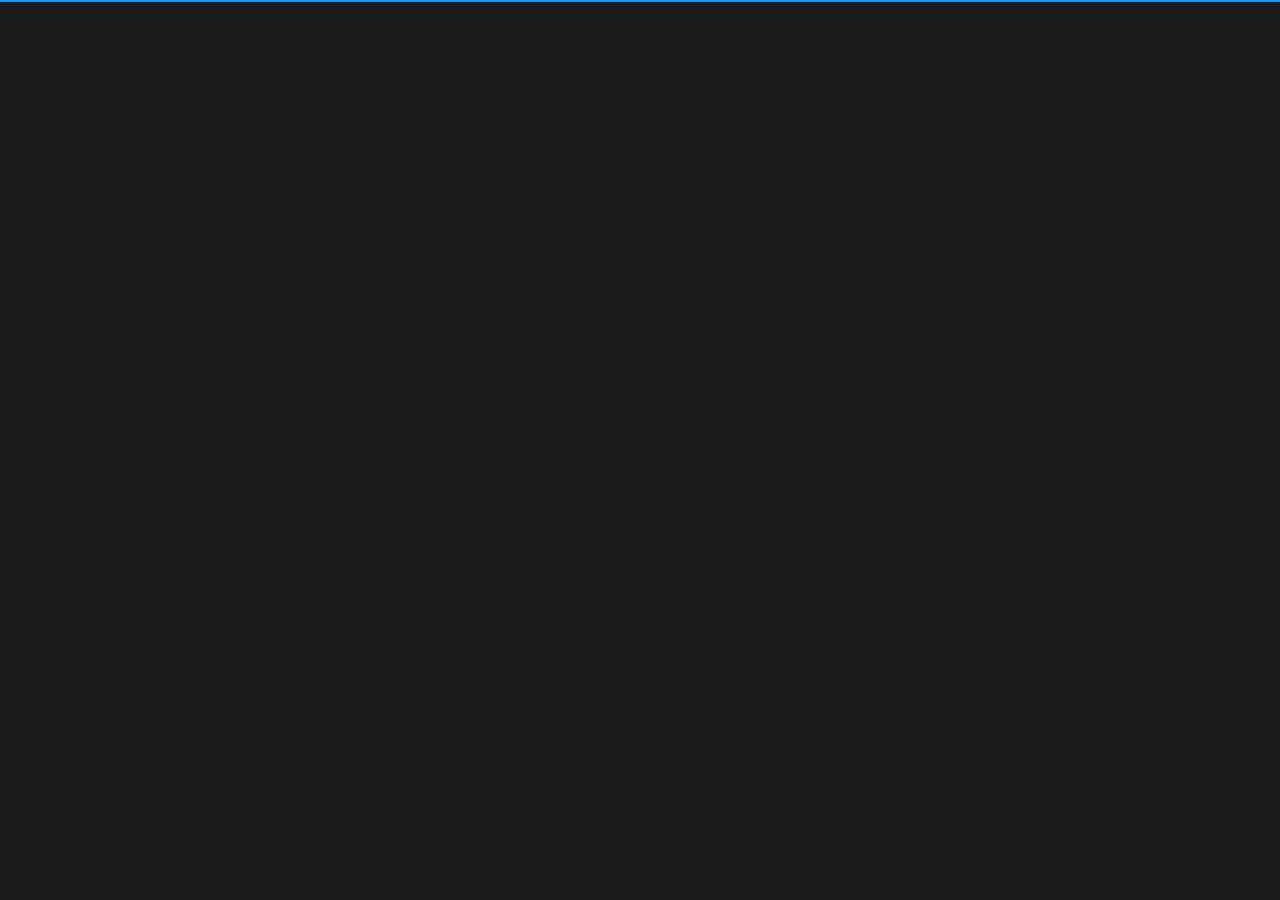
==== 무료솔루션.html @ c5710995 "feat: add sub-pages (무료솔루션, 유료솔루션) with nav fix, remove _redirects" ====
<!DOCTYPE html>
<html lang="ko" id="no-fouc">
<head>
<title>쮸쌤Ai | 미용실·헤어 AI Auto‑Marketing</title>

<!-- ig-cl-gen04 : live-creatorlink  -->
<link rel="dns-prefetch" href="//studiojuai.creatorlink.net">

<link rel="preconnect" href="//fonts.googleapis.com">
<link rel="preconnect" href="https://fonts.gstatic.com" crossorigin>
<link rel="preconnect" href="https://ajax.googleapis.com">
<link rel="preload" as="script" href="https://ajax.googleapis.com/ajax/libs/webfont/1.4.10/webfont.js" crossorigin="anonymous">

<link rel="dns-prefetch" href="//storage.googleapis.com">
<link rel="dns-prefetch" href="//connect.facebook.net">
<link rel="dns-prefetch" href="//www.google-analytics.com">
<link rel="dns-prefetch" href="//pagead2.googlesyndication.com">
<link rel="dns-prefetch" href="//googleads.g.doubleclick.net">


<meta charset="utf-8">
<!-- user meta tag start -->
<META name='author' content='쮸쌤AI'/><META name='title' content='쮸쌤Ai | 미용실·헤어 AI Auto‑Marketing'/><META name='description' content='크리에이터링크에서는 HTML을 몰라도 누구나 직접 반응형 홈페이지를 무료로 제작 할 수 있습니다. 홈페이지 제작, 홈페이지 만들기'/><META name='keywords' content='홈페이지 제작, 홈페이지 만들기, 무료 홈페이지, 포트폴리오 사이트, 크리에이터링크, 반응형웹, 반응형 홈페이지'/><META name='google-site-verification' content='K_nODhQEFmzO4ZfhUmOOXplgBx4wKBpt1RBndDsRuQ0'/><META name='msvalidate.01' content='7BB0B3CF5440A3131203A2E2AED78E19'/><META name='naver-site-verification' content='defab1bfe2341ac75a8ea8846c700c45106591fb'/><!-- user meta tag end -->

<meta property="og:type" content="website" data-dynamic="true"/>
<meta property="og:title" content="쮸쌤Ai | 미용실·헤어 AI Auto‑Marketing" data-dynamic="true"/>
<meta property="og:description" content="크리에이터링크에서는 HTML을 몰라도 누구나 직접 반응형 홈페이지를 무료로 제작 할 수 있습니다. 홈페이지 제작, 홈페이지 만들기" data-dynamic="true"/>
<meta property="og:url" content="https://studiojuai.creatorlink.net" data-dynamic="true"/>
<meta property="og:image" content="//storage.googleapis.com/cr-resource/image/13b3e77a5cffe1dbd05fa7565d8e8fb3/studiojuai/studiojuai-screen-thumb.png?_1771995255" data-dynamic="true"/>


<meta property="twitter:card" content="summary_large_image" data-dynamic="true"/>
<meta property="twitter:domain" content="studiojuai.creatorlink.net" data-dynamic="true"/>
<meta property="twitter:url" content="https://studiojuai.creatorlink.net" data-dynamic="true"/>
<meta property="twitter:title" content="쮸쌤Ai | 미용실·헤어 AI Auto‑Marketing" data-dynamic="true"/>
<meta property="twitter:description" content="크리에이터링크에서는 HTML을 몰라도 누구나 직접 반응형 홈페이지를 무료로 제작 할 수 있습니다. 홈페이지 제작, 홈페이지 만들기" data-dynamic="true"/>
<meta property="twitter:image" content="//storage.googleapis.com/cr-resource/image/13b3e77a5cffe1dbd05fa7565d8e8fb3/studiojuai/studiojuai-screen-thumb.png?_1771995255" data-dynamic="true"/>

<meta name="ROBOTS" content="NOINDEX,NOFOLLOW" />
<meta name="GOOGLEBOT" content="NOINDEX,NOFOLLOW" />
<meta name="ROBOTS" content="NOARCHIVE" />
<meta name="GOOGLEBOT" content="NOARCHIVE" />

<meta http-equiv="X-UA-Compatible" content="IE=edge, chrome=1" />
<META http-equiv="Expires" content="-1" />
<META http-equiv="Pragma" content="no-cache" />
<META http-equiv="Cache-Control" content="No-Cache" />
<META http-equiv="content-type" content="text/html; charset=UTF-8"/>
<META name="viewport" content="width=device-width, initial-scale=1">

<link rel="canonical" href="https://studiojuai.creatorlink.net/무료솔루션">
<link rel="icon" href="//storage.googleapis.com/i.addblock.net/default-favicon.ico?" id="dynamic-favicon" type="image/x-icon" />
<link rel="shortcut icon" href="//storage.googleapis.com/i.addblock.net/default-favicon.ico?" id="user-favicon" type="image/x-icon" />
<link rel="apple-touch-icon" href="//storage.googleapis.com/i.addblock.net/default-favicon.ico?"/>
<link rel="apple-touch-icon-precomposed" sizes="128x128" href="//storage.googleapis.com/i.addblock.net/default-favicon.ico?">
<meta name="mobile-web-app-capable" content="yes">

 

<link rel="stylesheet" href="/css/coloris.1750651644.css" type="text/css"/>
<link rel="stylesheet" href="/css/bootstrap.1764638810.css" type="text/css"/>
<link rel="stylesheet" href="/css/font-awesome.min.css" type="text/css"/>
<link rel="stylesheet" href="/css/cl_icons.css?_20211022" type="text/css"/>
 
<link rel="stylesheet" href="/css/blueimp-gallery.1768376742.css" type="text/css"/>
<link rel="stylesheet" href="/css/keyframe.1692755555.css" type="text/css"/>
<link rel="stylesheet" href="/css/forum.1769565581.css" type="text/css"/>
<link rel="stylesheet" href="/css/common.1770685599.css" type="text/css"/> 
<link rel="stylesheet" href="/css/bootstrap-select.1661918750.css" type="text/css"/>

<!--[if IE 6]>
<style type="text/css">
html { filter: expression(document.execCommand('BackgroundImageCache', false, true)); }
</style>
<![endif]-->




<script type="text/javascript">
	
	var this_page = '무료솔루션';
	if(this_page == '' || this_page == 'dashboard' || this_page == 'shoppingevent' || this_page == 'shoppingevent2') {
		var abtest = ('' == '1')  ? 'true' : 'false';
	}
</script>
<script type="text/javascript">
//<![CDATA[
var rt_path = '';
var rt_charset = 'UTF-8';
var rt_admin = '';
var rt_service = 'cr';
//]]>
</script>

<script src="//ajax.googleapis.com/ajax/libs/jquery/1.11.2/jquery.min.js"></script>
<script src="//ajax.googleapis.com/ajax/libs/jqueryui/1.10.4/jquery-ui.min.js"></script>
<script src="https://cdn.lightwidget.com/widgets/lightwidget.js"></script>
<script type="text/javascript" src="/js/block/index.global.min.1757573415.js"></script>
<script src="https://cdn.jsdelivr.net/npm/@fullcalendar/google-calendar@6.1.11/index.global.min.js"></script>
<script type="text/javascript" src="/js/output.1763597128.js"></script>
<script type="text/javascript" src="/js/block/common.1762840611.js"></script>
<script type="text/javascript" src="/js/common.1771910488.js"></script>
<script type="text/javascript" src="/js/module/ModalPlugin.1770704117.js"></script>
<script type="text/javascript" src="/js/lang.1771914895.js" ></script>
<script type="text/javascript" src="/js/robots.1762996169.js"></script>



 

<script src="https://t1.kakaocdn.net/kakao_js_sdk/2.6.0/kakao.min.js" integrity="sha384-6MFdIr0zOira1CHQkedUqJVql0YtcZA1P0nbPrQYJXVJZUkTk/oX4U9GhUIs3/z8" crossorigin="anonymous"></script>




<script type="text/javascript" src="/js/bootstrap-select.1631076146.js"></script>
<script type="text/javascript" src="/js/coloris.1765860583.js"></script>

<!-- use for contact block -->
<link rel="stylesheet" href="/css/bootstrap.slider.css" type="text/css"/>
<script type="text/javascript" src="/js/bootstrap.slider.js"></script>


<link rel="stylesheet" href="/css/bootstrap-override.1771894027.css">


<script>
</script>


<!--[if lt IE 9]>
<script type="text/javascript" src="/js/html5shiv.js"></script>
<![endif]-->

<script type="text/javascript">
  //<![CDATA[
			var LANG = 'ko';
	
	var WebFontConfig = {
		google: {
			families: ['Abel','Dancing+Script:400','Lato:400,400i','Montserrat:300,300i,400,400i,600,600i,800,800i,900,900i','Nanum+Gothic','Noto+Sans+KR:100,300,400,500,700,900','Noto+Sans:400,400i','Open+Sans:100,400,400i','Raleway:400,400i','Roboto:400,400i'],
			display: 'swap'
		}
	};

	(function() {
		var wf = document.createElement('script');
		wf.src = (document.location.protocol === 'https:' ? 'https' : 'http') + '://ajax.googleapis.com/ajax/libs/webfont/1.4.10/webfont.js';
		wf.type = 'text/javascript';
		wf.async = true;
		wf.crossOrigin = 'anonymous';
		var s = document.getElementsByTagName('script')[0];
		s.parentNode.insertBefore(wf, s);
	})();
    //]]>
</script>


 


</head>

<body class="pace-disable ">
 
<!--  -->
<style id="loadfonts">@font-face{font-family:'Noto Sans KR';font-style: normal;font-weight: 100;src:url(https://fonts.gstatic.com/ea/notosanskr/v2/NotoSansKR-Thin.woff2) format('woff2'),url(https://fonts.gstatic.com/ea/notosanskr/v2/NotoSansKR-Thin.woff) format('woff'),url(https://fonts.gstatic.com/ea/notosanskr/v2/NotoSansKR-Thin.otf) format('opentype');}@font-face{font-family:'Noto Sans KR';font-style: normal;font-weight: 300;src:url(https://fonts.gstatic.com/ea/notosanskr/v2/NotoSansKR-Light.woff2) format('woff2'),url(https://fonts.gstatic.com/ea/notosanskr/v2/NotoSansKR-Light.woff) format('woff'),url(https://fonts.gstatic.com/ea/notosanskr/v2/NotoSansKR-Light.otf) format('opentype');}@font-face{font-family:'Noto Sans KR'; font-style: normal; font-weight: 400; src:url(https://fonts.gstatic.com/ea/notosanskr/v2/NotoSansKR-Regular.woff2) format('woff2'),url(https://fonts.gstatic.com/ea/notosanskr/v2/NotoSansKR-Regular.woff) format('woff'),url(https://fonts.gstatic.com/ea/notosanskr/v2/NotoSansKR-Regular.otf) format('opentype');}@font-face{font-family:'Noto Sans KR'; font-style: normal; font-weight: 500; src:url(https://fonts.gstatic.com/ea/notosanskr/v2/NotoSansKR-Medium.woff2) format('woff2'),url(https://fonts.gstatic.com/ea/notosanskr/v2/NotoSansKR-Medium.woff) format('woff'),url(https://fonts.gstatic.com/ea/notosanskr/v2/NotoSansKR-Medium.otf) format('opentype');}@font-face{font-family:'Noto Sans KR'; font-style: normal; font-weight: 700; src:url(https://fonts.gstatic.com/ea/notosanskr/v2/NotoSansKR-Bold.woff2) format('woff2'),url(https://fonts.gstatic.com/ea/notosanskr/v2/NotoSansKR-Bold.woff) format('woff'),url(https://fonts.gstatic.com/ea/notosanskr/v2/NotoSansKR-Bold.otf) format('opentype'); }@font-face{font-family:'Noto Sans KR'; font-style: normal; font-weight: 900; src:url(https://fonts.gstatic.com/ea/notosanskr/v2/NotoSansKR-Black.woff2) format('woff2'),url(https://fonts.gstatic.com/ea/notosanskr/v2/NotoSansKR-Black.woff) format('woff'),url(https://fonts.gstatic.com/ea/notosanskr/v2/NotoSansKR-Black.otf) format('opentype'); }@font-face {font-family:'Noto Sans';font-style: normal;font-weight: 400;src: local('Noto Sans'), local('NotoSans'), url('https://fonts.gstatic.com/s/notosans/v7/o-0IIpQlx3QUlC5A4PNr6DRAW_0.woff2') format('woff2');unicode-range: U+0460-052F, U+1C80-1C88, U+20B4, U+2DE0-2DFF, U+A640-A69F, U+FE2E-FE2F;}@font-face {font-family:'Noto Sans';font-style: normal;font-weight: 400;src: local('Noto Sans'), local('NotoSans'), url('https://fonts.gstatic.com/s/notosans/v7/o-0IIpQlx3QUlC5A4PNr4TRAW_0.woff2') format('woff2');unicode-range: U+0400-045F, U+0490-0491, U+04B0-04B1, U+2116;}@font-face {font-family:'Noto Sans';font-style: normal;font-weight: 400;src: local('Noto Sans'), local('NotoSans'), url('https://fonts.gstatic.com/s/notosans/v7/o-0IIpQlx3QUlC5A4PNr5DRAW_0.woff2') format('woff2');unicode-range: U+0900-097F, U+1CD0-1CF6, U+1CF8-1CF9, U+200C-200D, U+20A8, U+20B9, U+25CC, U+A830-A839, U+A8E0-A8FB;}@font-face {font-family:'Noto Sans';font-style: normal;font-weight: 400;src: local('Noto Sans'), local('NotoSans'), url('https://fonts.gstatic.com/s/notosans/v7/o-0IIpQlx3QUlC5A4PNr6TRAW_0.woff2') format('woff2');unicode-range: U+1F00-1FFF;}@font-face {font-family:'Noto Sans';font-style: normal;font-weight: 400;src: local('Noto Sans'), local('NotoSans'), url('https://fonts.gstatic.com/s/notosans/v7/o-0IIpQlx3QUlC5A4PNr5jRAW_0.woff2') format('woff2');unicode-range: U+0370-03FF;}@font-face {font-family:'Noto Sans';font-style: normal;font-weight: 400;src: local('Noto Sans'), local('NotoSans'), url('https://fonts.gstatic.com/s/notosans/v7/o-0IIpQlx3QUlC5A4PNr6jRAW_0.woff2') format('woff2');unicode-range: U+0102-0103, U+0110-0111, U+1EA0-1EF9, U+20AB;}@font-face {font-family:'Noto Sans';font-style: normal;font-weight: 400;src: local('Noto Sans'), local('NotoSans'), url('https://fonts.gstatic.com/s/notosans/v7/o-0IIpQlx3QUlC5A4PNr6zRAW_0.woff2') format('woff2');unicode-range: U+0100-024F, U+0259, U+1E00-1EFF, U+2020, U+20A0-20AB, U+20AD-20CF, U+2113, U+2C60-2C7F, U+A720-A7FF;}@font-face {font-family:'Noto Sans';font-style: normal;font-weight: 400;src: local('Noto Sans'), local('NotoSans'), url('https://fonts.gstatic.com/s/notosans/v7/o-0IIpQlx3QUlC5A4PNr5TRA.woff2') format('woff2');unicode-range: U+0000-00FF, U+0131, U+0152-0153, U+02BB-02BC, U+02C6, U+02DA, U+02DC, U+2000-206F, U+2074, U+20AC, U+2122, U+2191, U+2193, U+2212, U+2215, U+FEFF, U+FFFD;}@font-face {font-family:'Raleway';font-style: normal;font-weight: 400;src: local('Raleway'), local('Raleway-Regular'), url('https://fonts.gstatic.com/s/raleway/v12/1Ptug8zYS_SKggPNyCMIT5lu.woff2') format('woff2');unicode-range: U+0100-024F, U+0259, U+1E00-1EFF, U+2020, U+20A0-20AB, U+20AD-20CF, U+2113, U+2C60-2C7F, U+A720-A7FF;}@font-face {font-family:'Raleway';font-style: normal;font-weight: 400;src: local('Raleway'), local('Raleway-Regular'), url('https://fonts.gstatic.com/s/raleway/v12/1Ptug8zYS_SKggPNyC0ITw.woff2') format('woff2');unicode-range: U+0000-00FF, U+0131, U+0152-0153, U+02BB-02BC, U+02C6, U+02DA, U+02DC, U+2000-206F, U+2074, U+20AC, U+2122, U+2191, U+2193, U+2212, U+2215, U+FEFF, U+FFFD;}@font-face {font-family:'Open Sans';font-style: normal;font-weight: 400;src: local('Open Sans Regular'), local('OpenSans-Regular'), url('https://fonts.gstatic.com/s/opensans/v15/mem8YaGs126MiZpBA-UFWJ0bbck.woff2') format('woff2');unicode-range: U+0460-052F, U+1C80-1C88, U+20B4, U+2DE0-2DFF, U+A640-A69F, U+FE2E-FE2F;}@font-face {font-family:'Open Sans';font-style: normal;font-weight: 400;src: local('Open Sans Regular'), local('OpenSans-Regular'), url('https://fonts.gstatic.com/s/opensans/v15/mem8YaGs126MiZpBA-UFUZ0bbck.woff2') format('woff2');unicode-range: U+0400-045F, U+0490-0491, U+04B0-04B1, U+2116;}@font-face {font-family:'Open Sans';font-style: normal;font-weight: 400;src: local('Open Sans Regular'), local('OpenSans-Regular'), url('https://fonts.gstatic.com/s/opensans/v15/mem8YaGs126MiZpBA-UFWZ0bbck.woff2') format('woff2');unicode-range: U+1F00-1FFF;}@font-face {font-family:'Open Sans';font-style: normal;font-weight: 400;src: local('Open Sans Regular'), local('OpenSans-Regular'), url('https://fonts.gstatic.com/s/opensans/v15/mem8YaGs126MiZpBA-UFVp0bbck.woff2') format('woff2');unicode-range: U+0370-03FF;}@font-face {font-family:'Open Sans';font-style: normal;font-weight: 400;src: local('Open Sans Regular'), local('OpenSans-Regular'), url('https://fonts.gstatic.com/s/opensans/v15/mem8YaGs126MiZpBA-UFWp0bbck.woff2') format('woff2');unicode-range: U+0102-0103, U+0110-0111, U+1EA0-1EF9, U+20AB;}@font-face {font-family:'Open Sans';font-style: normal;font-weight: 400;src: local('Open Sans Regular'), local('OpenSans-Regular'), url('https://fonts.gstatic.com/s/opensans/v15/mem8YaGs126MiZpBA-UFW50bbck.woff2') format('woff2');unicode-range: U+0100-024F, U+0259, U+1E00-1EFF, U+2020, U+20A0-20AB, U+20AD-20CF, U+2113, U+2C60-2C7F, U+A720-A7FF;}@font-face {font-family:'Open Sans';font-style: normal;font-weight: 400;src: local('Open Sans Regular'), local('OpenSans-Regular'), url('https://fonts.gstatic.com/s/opensans/v15/mem8YaGs126MiZpBA-UFVZ0b.woff2') format('woff2');unicode-range: U+0000-00FF, U+0131, U+0152-0153, U+02BB-02BC, U+02C6, U+02DA, U+02DC, U+2000-206F, U+2074, U+20AC, U+2122, U+2191, U+2193, U+2212, U+2215, U+FEFF, U+FFFD;}@font-face {font-family:'Gmarket Sans';src:url('//storage.googleapis.com/cr-resource/fonts/GmarketSansTTFMedium.eot?#iefix') format('embedded-opentype'),url('//storage.googleapis.com/cr-resource/fonts/GmarketSansTTFMedium.woff2') format('woff2'),url('//storage.googleapis.com/cr-resource/fonts/GmarketSansTTFMedium.woff') format('woff'),url('//storage.googleapis.com/cr-resource/fonts/GmarketSansTTFMedium.ttf') format('truetype');font-style: normal;font-weight: normal;}@font-face {font-family:'Roboto';font-style: normal;font-weight: 400;src: local('Roboto'), local('Roboto-Regular'), url('https://fonts.gstatic.com/s/roboto/v18/KFOmCnqEu92Fr1Mu72xKOzY.woff2') format('woff2');unicode-range: U+0460-052F, U+1C80-1C88, U+20B4, U+2DE0-2DFF, U+A640-A69F, U+FE2E-FE2F;}@font-face {font-family:'Roboto';font-style: normal;font-weight: 400;src: local('Roboto'), local('Roboto-Regular'), url('https://fonts.gstatic.com/s/roboto/v18/KFOmCnqEu92Fr1Mu5mxKOzY.woff2') format('woff2');unicode-range: U+0400-045F, U+0490-0491, U+04B0-04B1, U+2116;}@font-face {font-family:'Roboto';font-style: normal;font-weight: 400;src: local('Roboto'), local('Roboto-Regular'), url('https://fonts.gstatic.com/s/roboto/v18/KFOmCnqEu92Fr1Mu7mxKOzY.woff2') format('woff2');unicode-range: U+1F00-1FFF;}@font-face {font-family:'Roboto';font-style: normal;font-weight: 400;src: local('Roboto'), local('Roboto-Regular'), url('https://fonts.gstatic.com/s/roboto/v18/KFOmCnqEu92Fr1Mu4WxKOzY.woff2') format('woff2');unicode-range: U+0370-03FF;}@font-face {font-family:'Roboto';font-style: normal;font-weight: 400;src: local('Roboto'), local('Roboto-Regular'), url('https://fonts.gstatic.com/s/roboto/v18/KFOmCnqEu92Fr1Mu7WxKOzY.woff2') format('woff2');unicode-range: U+0102-0103, U+0110-0111, U+1EA0-1EF9, U+20AB;}@font-face {font-family:'Roboto';font-style: normal;font-weight: 400;src: local('Roboto'), local('Roboto-Regular'), url('https://fonts.gstatic.com/s/roboto/v18/KFOmCnqEu92Fr1Mu7GxKOzY.woff2') format('woff2');unicode-range: U+0100-024F, U+0259, U+1E00-1EFF, U+2020, U+20A0-20AB, U+20AD-20CF, U+2113, U+2C60-2C7F, U+A720-A7FF;}@font-face {font-family:'Roboto';font-style: normal;font-weight: 400;src: local('Roboto'), local('Roboto-Regular'), url('https://fonts.gstatic.com/s/roboto/v18/KFOmCnqEu92Fr1Mu4mxK.woff2') format('woff2');unicode-range: U+0000-00FF, U+0131, U+0152-0153, U+02BB-02BC, U+02C6, U+02DA, U+02DC, U+2000-206F, U+2074, U+20AC, U+2122, U+2191, U+2193, U+2212, U+2215, U+FEFF, U+FFFD;}@font-face {font-family:'Dancing Script';font-style: normal;font-weight: 400;src: local('Dancing Script Regular'), local('DancingScript-Regular'), url('https://fonts.gstatic.com/s/dancingscript/v9/If2RXTr6YS-zF4S-kcSWSVi_szLviuEViw.woff2') format('woff2');unicode-range: U+0102-0103, U+0110-0111, U+1EA0-1EF9, U+20AB;}@font-face {font-family:'Dancing Script';font-style: normal;font-weight: 400;src: local('Dancing Script Regular'), local('DancingScript-Regular'), url('https://fonts.gstatic.com/s/dancingscript/v9/If2RXTr6YS-zF4S-kcSWSVi_szLuiuEViw.woff2') format('woff2');unicode-range: U+0100-024F, U+0259, U+1E00-1EFF, U+2020, U+20A0-20AB, U+20AD-20CF, U+2113, U+2C60-2C7F, U+A720-A7FF;}@font-face {font-family:'Dancing Script';font-style: normal;font-weight: 400;src: local('Dancing Script Regular'), local('DancingScript-Regular'), url('https://fonts.gstatic.com/s/dancingscript/v9/If2RXTr6YS-zF4S-kcSWSVi_szLgiuE.woff2') format('woff2');unicode-range: U+0000-00FF, U+0131, U+0152-0153, U+02BB-02BC, U+02C6, U+02DA, U+02DC, U+2000-206F, U+2074, U+20AC, U+2122, U+2191, U+2193, U+2212, U+2215, U+FEFF, U+FFFD;}@font-face {font-family:'Abel';font-style: normal;font-weight: 400;src: local('Abel Regular'), local('Abel-Regular'), url('https://fonts.gstatic.com/s/abel/v8/MwQ5bhbm2POE2V9BPQ.woff2') format('woff2');unicode-range: U+0000-00FF, U+0131, U+0152-0153, U+02BB-02BC, U+02C6, U+02DA, U+02DC, U+2000-206F, U+2074, U+20AC, U+2122, U+2191, U+2193, U+2212, U+2215, U+FEFF, U+FFFD;}@font-face {font-family:'Nanum Square';src:url('//storage.googleapis.com/cr-resource/fonts/NanumSquareR.eot?#iefix') format('embedded-opentype'),url('//storage.googleapis.com/cr-resource/fonts/NanumSquareR.woff2') format('woff2'),url('//storage.googleapis.com/cr-resource/fonts/NanumSquareR.woff') format('woff'),url('//storage.googleapis.com/cr-resource/fonts/NanumSquareR.ttf') format('truetype');font-style: normal;font-weight: normal;}@font-face {font-family:'Montserrat';font-style: normal;font-weight: 400;src: local('Montserrat Regular'), local('Montserrat-Regular'), url('https://fonts.gstatic.com/s/montserrat/v12/JTUSjIg1_i6t8kCHKm459WRhyzbi.woff2') format('woff2');unicode-range: U+0460-052F, U+1C80-1C88, U+20B4, U+2DE0-2DFF, U+A640-A69F, U+FE2E-FE2F;}@font-face {font-family:'Montserrat';font-style: normal;font-weight: 400;src: local('Montserrat Regular'), local('Montserrat-Regular'), url('https://fonts.gstatic.com/s/montserrat/v12/JTUSjIg1_i6t8kCHKm459W1hyzbi.woff2') format('woff2');unicode-range: U+0400-045F, U+0490-0491, U+04B0-04B1, U+2116;}@font-face {font-family:'Montserrat';font-style: normal;font-weight: 400;src: local('Montserrat Regular'), local('Montserrat-Regular'), url('https://fonts.gstatic.com/s/montserrat/v12/JTUSjIg1_i6t8kCHKm459WZhyzbi.woff2') format('woff2');unicode-range: U+0102-0103, U+0110-0111, U+1EA0-1EF9, U+20AB;}@font-face {font-family:'Montserrat';font-style: normal;font-weight: 400;src: local('Montserrat Regular'), local('Montserrat-Regular'), url(https://fonts.gstatic.com/s/montserrat/v12/JTUSjIg1_i6t8kCHKm459Wdhyzbi.woff2) format('woff2');unicode-range: U+0100-024F, U+0259, U+1E00-1EFF, U+2020, U+20A0-20AB, U+20AD-20CF, U+2113, U+2C60-2C7F, U+A720-A7FF;}@font-face {font-family:'Montserrat';font-style: normal;font-weight: 400;src: local('Montserrat Regular'), local('Montserrat-Regular'), url(https://fonts.gstatic.com/s/montserrat/v12/JTUSjIg1_i6t8kCHKm459Wlhyw.woff2) format('woff2');unicode-range: U+0000-00FF, U+0131, U+0152-0153, U+02BB-02BC, U+02C6, U+02DA, U+02DC, U+2000-206F, U+2074, U+20AC, U+2122, U+2191, U+2193, U+2212, U+2215, U+FEFF, U+FFFD;}@font-face {font-family:'Lato';font-style: normal;font-weight: 400;src: local('Lato Regular'), local('Lato-Regular'), url('https://fonts.gstatic.com/s/lato/v14/S6uyw4BMUTPHjxAwXjeu.woff2') format('woff2');unicode-range: U+0100-024F, U+0259, U+1E00-1EFF, U+2020, U+20A0-20AB, U+20AD-20CF, U+2113, U+2C60-2C7F, U+A720-A7FF;}@font-face {font-family:'Lato';font-style: normal;font-weight: 400;src: local('Lato Regular'), local('Lato-Regular'), url('https://fonts.gstatic.com/s/lato/v14/S6uyw4BMUTPHjx4wXg.woff2') format('woff2');unicode-range: U+0000-00FF, U+0131, U+0152-0153, U+02BB-02BC, U+02C6, U+02DA, U+02DC, U+2000-206F, U+2074, U+20AC, U+2122, U+2191, U+2193, U+2212, U+2215, U+FEFF, U+FFFD;}</style>
<style>
	html:not(._scroll) body:not(.modal-open) { overflow: auto; }
	html:not(._scroll) .dsgn-body { height:100%; }
	.fixed { right:0; }
	.flat-modal .modal { overflow-y:auto; }
	</style>
<style id="dsgn-body">body{color:#ffffff;background-color:#1a1a1a;background-image:;background-position:center center;background-repeat:repeat;background-size:auto;font-family:'Gmarket Sans','Nanum Gothic', 'Tahoma', 'Dotum', 'Verdana', 'Arial', 'Trebuchet MS';font-size:13px;}</style>
<link id="cl_shopping" rel="stylesheet" href="/css/cl_shopping.1768784516.css" type="text/css"/>
<link class="loadCss-aos" rel="stylesheet" href="/css/aos.1622184802.css" type="text/css"/>
<link rel="stylesheet" href="/css/block/menu.1750826556.css" type="text/css"/>
<link rel="stylesheet" href="/css/block_gallery.1771894027.css" type="text/css"/>
<link rel="stylesheet" href="/css/block/gallery.1750651644.css" type="text/css"/>
<link rel="stylesheet" href="/js/swiper/css/swiper.min.css" type="text/css"/>
<link rel="stylesheet" href="/css/calendar.1764638810.css" type="text/css"/>
<link rel="stylesheet" href="/css/bootstrap-datetimepicker.css">


<script>var UFONTS = ["en","ko"];</script>
<script type="text/javascript" class="loadScript-aos" src="https://unpkg.com/aos@2.3.1/dist/aos.js"></script>
<script type="text/javascript">
	$('input[class^="loadScript-"]').remove();
	var script_preloading = loadingScript(JSON.parse('{"sns":true}'));
	// script_preloading.done(function() {
	// 	console.log('site script END');
	// });
</script>

<script type="text/javascript" src="/js/history.1622184802.js"></script>
<script type="text/javascript" src="/js/pace.1622184802.js"></script>
<script type="text/javascript" src="/js/flickity-2.3.0.pkgd.min.1663115097.js"></script>
<script type="text/javascript" src="/js/jquery.fileupload.js"></script>
	<script type="text/javascript" src="/js/jplayer.1692755555.js"></script>
<script type="text/javascript" src="/js/playlists.1622184802.js"></script>
	
<script type="text/javascript" src="/js/jquery_fitvids.1753927902.js"></script>
<script type="text/javascript" src="/js/jquery.scrollto.js"></script>
<script type="text/javascript" src="/js/imagesloaded.pkgd.min.js"></script>
<script type="text/javascript" src="/js/masonry.pkgd.min.js"></script>
<script type="text/javascript" src="/js/jquery.cssjson.js"></script>
<script type="text/javascript" src="/js/jquery-blueimp-gallery-min.1711612733.js"></script>
<script type="text/javascript" src="/js/render.1771899103.js"></script>
<script type="text/javascript" src="/js/style.1764638810.js"></script>
<script type="text/javascript" src="/js/member_config.1769404653.js"></script>
<script type="text/javascript" src="/js/block/menu.1754027523.js"></script>
<script type="text/javascript" src="/js/block/gallery.1768376742.js"></script>
<script type="text/javascript" src="/js/block/gallery_fixedscroll.1768265295.js"></script>
<script type="text/javascript" src="/js/block/swiper-bundle.min.1692755555.js"></script>
<script type="text/javascript" src="/js/moment-with-locales.min.js"></script>
<script type="text/javascript" src="/js/bootstrap-datetimepicker.min.js"></script>
<script type="text/javascript" src="/js/slick.1.8.1.min.js"></script>
<script type="text/javascript" src="/js/block/slick.1750651644.js"></script>
<script type="text/javascript" src="/js/block/TweenMax.min.js"></script>
<script type="text/javascript" src="/js/block/draggabilly.pkgd.min.js"></script>
<script type="text/javascript" src="/js/block/gallery_touchslider.1731457539.js"></script>

<script type="text/javascript" src="/js/block/gsap.min.js"></script>
<script type="text/javascript" src="/js/block/ScrollTrigger.min.js"></script>

<link rel="stylesheet" href="/js/swiper/css/swiper.min.css">

<script type="text/javascript" src="/js/jquery.fileupload.js" class="loadScript-jqueryFileupload"></script>
<script id='forms_js' src="/js/module/forms.1770685599.js"></script>
<script id='datepicker_js' src='/js/module/datepicker.js'></script>
<link href='/css/datepicker.css' rel='stylesheet' />
<script id='datepickk_js' src='/js/datepickk/datepickk.js'></script>
<link href='/css/datepickk.css' rel='stylesheet' />
<style id="dsgn-body">
	:root { --site-theme-color: ; }
</style>
<style id="page-loading-css">
	.dsgn-body header,
	.dsgn-body .header.el-menu,
	.dsgn-body header,
	.dsgn-body #mobile-nav,
	.dsgn-body #mobile-nav * { opacity: 0; } 
</style>

<div class="dsgn-body ">
<style id="menu-studiojuai">.menu-studiojuai{--menu-fname:Abel;--menu-fsize:14px;--menu-flineheight:180;--menu-color:#fff;--menu-color-hover:#fff;--menu-color-active:#fff;--menu-bgcolor:#000000;--menu-bgcolor-hover:#000000;--menu-bgcolor-active:#000000;--menu-toggle-color:#fff;--menu-toggle-bgcolor:transparent;--sub-menu-fname:Nanum Square;--sub-menu-fsize:10px;--sub-menu-flineheight:140;--sub-menu-color:#fff;--sub-menu-color-hover:#fff;--sub-menu-color-active:#fff;--sub-menu-bgcolor:#000000;--sub-menu-bgcolor-hover:#000000;--sub-menu-bgcolor-active:#000000;--fixed-menu-color:#fff;--fixed-menu-color2:rgba(255,255,255,0.2);--fixed-menu-color-alpha:0.2;--fixed-menu-color-hover:#fff;--fixed-menu-color-hover2:rgba(255,255,255,0.2);--fixed-menu-color-hover-alpha:0.2;--fixed-menu-point:#ee445f;--block-bgcolor:#000000;background-color:#000000;padding:0px 0px 0px 0px;background-image:none;background-repeat:no-repeat;background-position:center center;background-size:cover;color:;font-family:Roboto, "Nanum Gothic", Tahoma, Dotum, Verdana, Arial, "Trebuchet MS","Noto sans","Noto sans kr";font-size:13px;}.menu-studiojuai #tpl-logo-img{height:52px;}.menu-studiojuai #tpl-logo-text{font-family:'Dancing Script', 'Nanum Gothic';color:#ffffff;font-size:30px;font-weight:500;line-height:400%;}.menu-studiojuai ul.navbar-nav > li > a{padding:0 30px;-webkit-transition:.3s;-moz-transition:.3s;-ms-transition:.3s;-o-transition:.3s;transition:.3s;}.menu-studiojuai ul.navbar-nav > li:not([class*=site]) > a:hover{text-decoration:underline;}.menu-studiojuai ul.dropdown-menu > li > a{padding:13px 25px;-webkit-transition:.5s;-moz-transition:.5s;-ms-transition:.5s;-o-transition:.5s;transition:.5s;}.menu-studiojuai ul.navbar-nav > li.active > a{text-decoration:underline;}@media (min-width: 1200px){.menu-studiojuai .container.full-width{padding:0 30px;}.menu-studiojuai[data-fixtype][data-fh-type="top"] .container.fh-container{padding:10px 60px 15px;}.menu-studiojuai[data-fixtype][data-fh-type="top"] .container.full-width.fh-container{padding:10px 75px 15px;}}@media (max-width: 768px){.menu-studiojuai{min-height:70px;}.menu-studiojuai ul.navbar-nav > li > a,
    .menu-studiojuai > .container .navbar-brand{line-height:70px;}.menu-studiojuai .navbar-brand img{max-height:60px;}.menu-studiojuai ul.navbar-nav > li  > a:after{display:none;}.menu-studiojuai .forum-top-container.full-width, 
    .menu-studiojuai .forum-bottom-container.full-width, 
    .menu-studiojuai .container.full-width{padding-left:15px;}}@media (max-width:480px){.menu-studiojuai .forum-top-container.full-width, 
    .menu-studiojuai .forum-bottom-container.full-width, 
    .menu-studiojuai .container.full-width{padding-left:0;}}@media only screen and (max-width:768px){#mobile-nav.mobile-design-clear #tpl-menu li.menu-has-children i,					#mobile-nav.mobile-design-clear #tpl-menu li.menu-has-children i:focus{color:rgb(255, 255, 255);}#mobile-nav.mobile-design-clear #tpl-menu li.menu-has-children.active i{color:rgb(255, 255, 255);}.el-menu .siteCART.micon{color:rgb(255, 255, 255);}#mobile-nav.mobile-design-clear .mobilenav_top a{color:rgb(255, 255, 255);}#mobile-nav.mobile-design-clear .mobilenav_top svg{fill:rgb(255, 255, 255);}}.el-menu{}.menu-studiojuai ul.navbar-nav > li > a,
.menu-studiojuai ul.navbar-nav > li > a:focus{background-color:#000000;}.menu-studiojuai ul.navbar-nav:not(#fixed-menu) > li > a:hover,
.menu-studiojuai ul.navbar-nav:not(#fixed-menu) > li:hover > a{background-color:#000000;}.menu-studiojuai ul.navbar-nav > li.active > a,
.menu-studiojuai ul.navbar-nav > li.active > a:focus,
.menu-studiojuai ul.navbar-nav > li.active > a:hover{background-color:#000000;}.menu-studiojuai ul.dropdown-menu > li > a,
.menu-studiojuai ul.dropdown-menu > li > a:focus{background-color:#000000;}.menu-studiojuai ul.dropdown-menu > li > a:hover,
.menu-studiojuai ul.dropdown-menu > li:hover > a{background-color:#000000;}.menu-studiojuai ul.dropdown-menu > li.active > a,
.menu-studiojuai ul.dropdown-menu > li.active > a:focus,
.menu-studiojuai ul.dropdown-menu > li.active > a:hover{background-color:#000000;}</style>
<header role="navigation" data-fh-type="right" data-fixtype="top_08" data-fixlangtype="lang_04" data-fixsize="sm" data-fixtextalign="right" class="menu-studiojuai navbar navbar-fheader navbar-fixed-top navbar-li">
    <input type="hidden" class="cl-menu-normal">
    <div class="container" data-fh-align="center">

        <div class="navbar-header">
                <button type="button" class="navbar-toggle" data-target="#mobile-nav">
                <span class="sr-only">Toggle navigation</span>
                <span class="icon-bar"></span>
                <span class="icon-bar"></span>
                <span class="icon-bar"></span>
            </button>
            <a class="navbar-brand" href="/config" id="site-home" data-recommend="170 X 80">
                <img src="//storage.googleapis.com/i.addblock.net/sample/temp_culture_02_19.png" data-attach="true" id="tpl-logo-img" class="hide" alt="" style="">
                <span id="tpl-logo-text" class="" data-selector="#tpl-logo-text">Studio_Ju_Ai</span>
            </a>
        </div>

        <div class="collapse navbar-collapse navbar-menu-studiojuai">
            																										<ul class="nav navbar-nav hide preloading navbar-center" id="tpl-menu">
	
	
	
	
	
 
 
                <li class="active"><a href="#">홈</a></li>
                <li class=""><a href="#">포트폴리오</a></li>
                <li class="dropdown">
                    <a href="#" class="dropdown-toggle" data-toggle="dropdown">소개 <i class="fa fa-caret-down"></i></a>
                    <ul class="dropdown-menu">
                        <li><a href="#">프로필</a></li>
                        <li><a href="#">수상경력</a></li>
                        <li><a href="#">활동이력</a></li>
                    </ul>
                </li>
                <li class=""><a href="#">문의</a></li>
             






</ul>
        </div>

    </div>
</header>
<style id="el_0css">.userEL20268713 {
 padding: 50px 0px 50px 0px;
 background-color: #000000;
 position: relative;
 background-image: none;
 background-repeat: no-repeat;
 background-position: center center;
 background-size: cover;
 color: #000000;
 font-family: Montserrat, "Nanum Gothic";
 font-size: 13px;
 --item-thumb-height: 2.2;
 --block-line-radius: undefinedpx;
 opacity: initial;
}
.userEL20268713 .container {
 position: relative;
}
.userEL20268713 .container .row {
 margin-left: 0;
 margin-right: 0;
 display: flex;
 flex-wrap: wrap;
}
.userEL20268713 .container.full-width .row {
 padding: 0px 60px;
}
.userEL20268713 .item {
 max-width: 100%;
 display: inline-block;
 position: relative;
}
.userEL20268713 .line {
 border-width: 1px;
 border-style: solid;
 border-radius: 28px;
 border-color: #fcfcfc;
}
.userEL20268713 .img-box {
 position: relative;
 margin: 50px auto;
 width: 100%;
 z-index: 8;
 padding: 10px;
 max-width: 244px;
 transition: all 0.2s cubic-bezier(.55, .53, .55, .53);
 -moz-transition: all 0.2s cubic-bezier(.55, .53, .55, .53);
 -ms-transition: all 0.2s cubic-bezier(.55, .53, .55, .53);
 -o-transition: all 0.2s cubic-bezier(.55, .53, .55, .53);
}
.userEL20268713 .item .inner {
 position: relative;
 width: 100%;
 height: 100%;
 padding-top: 216%;
}
.userEL20268713 .item .bg {
 height: 100%;
 width: 100%;
 border-radius: 22px;
 position: absolute;
 top: 0;
 left: 0;
 overflow: hidden;
}
.userEL20268713 .item .img-wrap img {
 max-width: unset;
 height: 100%;
 position: absolute;
 top: 50%;
 left: 50%;
 transform: translate(-50%, -50%);
}
.userEL20268713 .container .row[data-matrix-column="5"]  .line,
.userEL20268713 .container .row[data-matrix-column="6"]  .line {
 border-radius: 30px;
 padding: 9px;
}
.userEL20268713 .container .row[data-matrix-column="5"]  .bg,
.userEL20268713 .container .row[data-matrix-column="6"]  .bg {
 border-radius: 22px;
}
.userEL20268713 .container:not(.full-width) .row[data-matrix-column="5"]  .line,
.userEL20268713 .container:not(.full-width) .row[data-matrix-column="6"]  .line {
 border-radius: 26px;
 padding: 8px;
}
.userEL20268713 .container:not(.full-width) .row[data-matrix-column="5"]  .bg,
.userEL20268713 .container:not(.full-width) .row[data-matrix-column="6"]  .bg {
 border-radius: 20px;
}
@media only screen and (min-width:1200px) {
 .userEL20268713 .img-box {
  margin: 83px auto;
  border-radius: 32px;
 }
}
@media only screen and (max-width: 991px) {
 .userEL20268713 .line {
  border-radius: 24px;
 }
 .userEL20268713 .item .bg {
  border-radius: 18px;
 }
}
@media only screen and (max-width: 767px) {
 .userEL20268713 .img-box {
  margin: 0 auto 80px;
  max-width: 53.33%;
 }
 .userEL20268713 .line {
  border-radius: 32px;
 }
 .userEL20268713 .item .bg {
  border-radius: 22px;
 }
}
@media only screen and (max-width: 480px) {
 .userEL20268713 .item {
  width: 100%;
 }
 .userEL20268713 .img-box {
  margin: 40px auto;
  max-width: 375px;
 }
}
</style><style id="el_1css">.userEL20277297 {
 position: relative;
 padding: 20px 0;
 background-color: #000000;
 opacity: initial;
}
.userEL20277297 hr {
 width: 100%;
 border: 0;
 height: 1px;
 background-image: -webkit-linear-gradient(left, rgba(127,127,127,0), rgba(127,127,127,0.75), rgba(127,127,127,0));
 background-image: -moz-linear-gradient(left, rgba(127,127,127,0), rgba(127,127,127,0.75), rgba(127,127,127,0));
 background-image: -ms-linear-gradient(left, rgba(127,127,127,0), rgba(127,127,127,0.75), rgba(127,127,127,0));
 background-image: -o-linear-gradient(left, rgba(127,127,127,0), rgba(127,127,127,0.75), rgba(127,127,127,0));
}
</style><style id="el_2css">.userEL20272108 {
 position: relative;
 padding: 20px 0px;
 background-color: #000000;
 opacity: initial;
}
.userEL20272108 .sns-wrap {
 text-align: center;
 max-height: 40px;
}
.userEL20272108 .image-wrap {
 display: inline-block;
}
.userEL20272108 .image-wrap img {
 max-width: 100%;
 max-height: 40px;
}
.userEL20272108 .item {
 width: 156px;
}
#element-display .userEL20272108 .item {
 width: 130px;
}
@media only screen and (min-width: 992px) and (max-width: 1199px) {
 .el-menu.sidebar ~ .userEL20272108 .item,
 header.sidebar ~ .userEL20272108 .item {
  max-width: 115px;
 }
}
@media only screen and (min-width: 769px) and (max-width: 991px) {
 .el-menu.sidebar ~ .userEL20272108 .item,
 header.sidebar ~ .userEL20272108 .item {
  max-width: 75px;
 }
}
@media only screen and (max-width: 1199px) {
 #element-display .userEL20272108 .item {
  max-width: 95px;
 }
}
@media only screen and (max-width: 991px) {
 .userEL20272108 .item {
  max-width: 130px;
 }
 #element-display .userEL20272108 .item {
  max-width: 65px;
 }
}
@media only screen and (max-width: 767px) {
 .userEL20272108 .item {
  max-width: 110px;
 }
}
@media only screen and (max-width: 639px) {
 .userEL20272108 .item {
  max-width: 74px;
 }
}
@media only screen and (max-width: 480px) {
 .userEL20272108 .item {
  max-width: 40px;
 }
}
</style>
<div data-case="contents137" class="userEL20268713 hide">
    <div class="container">
        <div class="row" data-matrix-loop="true" data-matrix-column="3" data-line-radius-unit="px" data-child="3"><div class="col-xs-12 col-sm-4 col-md-4 item">
                <div class="img-box line" data-selector=".line" data-border="true" data-title="선 컬러">
                    <div class="inner">
                        <div class="bg img-wrap">
                            <a href="https://glistening-brioche-f7664a.netlify.app/" attr-link="aHR0cHM6Ly9nbGlzdGVuaW5nLWJyaW9jaGUtZjc2NjRhLm5ldGxpZnkuYXBwLw%3D%3D" target=""><img src="https://lh3.googleusercontent.com/s52Elrqdai0Q-9DOAYpW1B_k6nMLUGCWK1NxzarG8F9jIjBSSuWRXhOtqT93c3sHcDNi9u2fAhm-9qLEp2_rujXNki5r9X8KuNpYQd4_m1AnfoooIHN28g=w670-h980-n" data-attach="true" class="img-responsive img-scale" data-fixedsize="true" alt="003.jpg"></a>
                        </div>
                    </div>
                </div>
            </div>
            
            <div class="col-xs-12 col-sm-4 col-md-4 item">
                <div class="img-box line" data-selector=".line" data-border="true" data-title="선 컬러">
                    <div class="inner">
                        <div class="bg img-wrap">
                            <a href="https://shimmering-hummingbird-4ad7ae.netlify.app/" attr-link="aHR0cHM6Ly9zaGltbWVyaW5nLWh1bW1pbmdiaXJkLTRhZDdhZS5uZXRsaWZ5LmFwcC8%3D" target=""><img src="https://lh3.googleusercontent.com/Sjn6ItUeUQMYc33X56imlmpuFWA-Xw1BSoZOdrIJ7VJTrlq0keuzQlTb6ZqVPRg5f9lJfiTV8GPlwPsuH1xQKHXGRAxdQmWDacSwdG19VhofVgCEkTQ3Q8Q=w670-h980-n" data-attach="true" class="img-responsive img-scale" data-fixedsize="true" alt="004.jpg"></a>
                        </div>
                    </div>
                </div>
            </div>
            <div class="col-xs-12 col-sm-4 col-md-4 item">
                <div class="img-box line" data-selector=".line" data-border="true" data-title="선 컬러">
                    <div class="inner">
                        <div class="bg img-wrap">
                            <a href="https://starlit-cheesecake-e6dba5.netlify.app/" attr-link="aHR0cHM6Ly9zdGFybGl0LWNoZWVzZWNha2UtZTZkYmE1Lm5ldGxpZnkuYXBwLw%3D%3D" target=""><img src="https://lh3.googleusercontent.com/1ONRFqww5YRdE9pXV1_CXgK-iwzVTDgBOdru4q0m6AqQmDUzygtDvxGXMoWGSY74txZ-_F7NLZXZ-nGQQHQLRLAyNrK8r8u7pxZN9yHG5P9PITd-ykK_=w670-h980-n" data-attach="true" class="img-responsive img-scale" data-fixedsize="true" alt="005.jpg" data-img-original="OFF"></a>
                        </div>
                    </div>
                </div>
            </div>
            

        </div>
    </div>
</div><div class="userEL20277297 hide">
    <div class="container">
        <div class="no-padding">
            <div class="divider-box" data-divider="true" data-selector=".divider-box" data-title="divider width">
                <hr data-selector="hr"/>
            </div>
        </div>
    </div>
</div><div class="userEL20272108 hide">
    <div class="container">
        <div class="row">

            <div class="col-xs-12 col-sm-12 col-md-12 no-padding sns-wrap minmax">
                <div class="innerbox multi-columns-row image-wrap" data-clone-loop="true" data-clone-min="1" data-clone-max="5" data-clone-orgcol="5,5,5" data-min-width="50" data-max-width="156" data-child="5"><div class="item col-xs-15 col-sm-15 col-md-15">
                        <a href="https://studiojuai.com/" attr-link="aHR0cHM6Ly9zdHVkaW9qdWFpLmNvbS8%3D" target=""><img src="https://lh3.googleusercontent.com/d7PFz7ckn3bX0OjaDaL95ry0hBdTh3k2fw23Ah-PKXkIdlfeoR922CB7aclbs0xz5gK9xOSxLHaKYHNKcFQQRrfhCrS0FOlPC4ahSMz8fJRZtE7yMy1jWg=w60-h60-n" class="img-responsive" data-attach="true" data-fixedsize="true" data-img-original="OFF" alt="photo-1713990983242-e65d22c36f35.jpg" data-storage="free" data-photo-id="F0Rak6M_Rj4" data-img-val="https://lh3.googleusercontent.com/d7PFz7ckn3bX0OjaDaL95ry0hBdTh3k2fw23Ah-PKXkIdlfeoR922CB7aclbs0xz5gK9xOSxLHaKYHNKcFQQRrfhCrS0FOlPC4ahSMz8fJRZtE7yMy1jWg"></a>
                    </div><div class="item col-xs-15 col-sm-15 col-md-15">
                        <a href="https://www.instagram.com/studio_ju_ai/" attr-link="aHR0cHM6Ly93d3cuaW5zdGFncmFtLmNvbS9zdHVkaW9fanVfYWkv" target=""><img src="https://storage.googleapis.com/i.addblock.net/sample/sns_icon4_1.png" class="img-responsive" data-attach="true" data-fixedsize="true"></a>
                    </div>

                    <div class="item col-xs-15 col-sm-15 col-md-15">
                        <a href="https://blog.naver.com/bbangboss_lab" attr-link="aHR0cHM6Ly9ibG9nLm5hdmVyLmNvbS9iYmFuZ2Jvc3NfbGFi" target=""><img src="https://storage.googleapis.com/i.addblock.net/sample/sns_icon4_2.png" class="img-responsive" data-attach="true" data-fixedsize="true"></a>
                    </div>
                    <div class="item col-xs-15 col-sm-15 col-md-15">
                        <a href="https://talk.naver.com/ct/w45btu?frm=pblog#nafullscreen" attr-link="aHR0cHM6Ly90YWxrLm5hdmVyLmNvbS9jdC93NDVidHU%2FZnJtPXBibG9nI25hZnVsbHNjcmVlbg%3D%3D" target=""><img src="https://lh3.googleusercontent.com/zIOrkwQXDXh8XRyb91AU6YCy8A4DRwh3DOKMhGbvpvRZDP1Fw6pMxRNzZ66-8hGH6L9G_ePMalBAdQ9usemqevDiD39S_x5X5DmNL6_5ndJhTtEvEhMD-g=w60-h60-n" class="img-responsive" data-attach="true" data-fixedsize="true" data-img-original="OFF" alt="다운로드.jpg"></a>
                    </div>
                    
                    
                    <div class="item col-xs-15 col-sm-15 col-md-15">
                        <a href="https://open.kakao.com/me/studio_ju_ai" attr-link="aHR0cHM6Ly9vcGVuLmtha2FvLmNvbS9tZS9zdHVkaW9fanVfYWk%3D" target=""><img src="https://storage.googleapis.com/i.addblock.net/sample/sns_icon4_5.png" class="img-responsive" data-attach="true" data-fixedsize="true"></a>
                    </div>

                </div>
            </div>

        </div>
    </div>
</div>
<script id="js_0"></script><script id="js_1"></script><script id="js_2"></script>
</div>
<div id="goto-top" class="goto-top"><i class="fa fa-angle-up"></i></div>
<div class="gallery-frame"></div>
<div class="video-frame"></div>
<div id="el-empty"></div>

<script>
var F_PARENT, F_ONE, F_SID, F_VIEW, F_PAGE, PAGE_MODE = 's', LANGLINK = false;
var property = {
	SMENU : [{"id":0,"name":"INTRO","display":"on","lock":"","children":""},{"id":1,"name":"ABOUT","display":"off","link":"","ltarget":"","lock":"","children":""},{"id":2,"name":"SERVICES","display":"off","link":"","ltarget":"","lock":"","children":""},{"id":3,"name":"CASE STUDIES","display":"off","link":"","ltarget":"","lock":"","children":""},{"id":4,"name":"CONTACT","display":"off","link":"","ltarget":"","lock":"","children":""},{"id":5,"name":"Premium service","display":"off","link":"","ltarget":"","lock":"MzE1OQ%3D%3D","children":[{"id":0,"name":"\ube14\ub85c\uadf8 \ube44\uc11cv2","display":"off","link":"","ltarget":"","lock":"c3R1ZGlvanVhaVVNMw%3D%3D","children":""},{"id":1,"name":"\ube14\ub85c\uadf8 \ube44\uc11c v3","display":"off","link":"","ltarget":"","lock":"c3R1ZGlvanVhaVVNMw%3D%3D","children":""},{"id":2,"name":"AI \ud6c4\ud0b9 \uba54\uc2dc\uc9c0 \uc0dd\uc131\uae30","display":"off","link":"","ltarget":"","lock":"c3R1ZGlvanVhaVVNMw%3D%3D","children":""}]},{"id":6,"name":"Prestige Member","display":"off","link":"","ltarget":"","lock":"MzY5Nw%3D%3D","children":[{"id":0,"name":"Prestige blog","display":"off","link":"","ltarget":"","lock":"c3R1ZGlvanVhaVVNNQ%3D%3D","children":""},{"id":1,"name":"Prestige insta","display":"off","link":"","ltarget":"","lock":"c3R1ZGlvanVhaVVNNQ%3D%3D","children":""},{"id":2,"name":"Prestige threds","display":"off","link":"","ltarget":"","lock":"c3R1ZGlvanVhaVVNNQ%3D%3D","children":""}]},{"id":7,"name":"\ubb34\ub8cc\uc194\ub8e8\uc158","display":"off","link":"","ltarget":"","lock":"","children":""},{"id":8,"name":"\uc720\ub8cc\uc194\ub8e8\uc158","display":"off","link":"","ltarget":"","lock":"","children":""}],
	ONE : "",
	LOGINOUT : "",
	VIEW : "",
	MENULINK : [],
	MENUCHECK : {'main':false, 'sub':false, 'intro':false},
	MENUOPTION : [],
	SID : "studiojuai",
	TITLE : "쮸쌤Ai | 미용실·헤어 AI Auto‑Marketing",
	PAGE : (this.ONE && !this.VIEW) ? "index" : "무료솔루션",
	PLAN : "",
	VALIDPLAN : "",
	VALIDTYPE : "",
	ISLOCK : "false",
	MCSS : {"children":{".menu-studiojuai":{"children":{},"attributes":{"--menu-fname":"Abel","--menu-fsize":"14px","--menu-flineheight":"180","--menu-color":"#fff","--menu-color-hover":"#fff","--menu-color-active":"#fff","--menu-bgcolor":"#000000","--menu-bgcolor-hover":"#000000","--menu-bgcolor-active":"#000000","--menu-toggle-color":"#fff","--menu-toggle-bgcolor":"transparent","--sub-menu-fname":"Nanum Square","--sub-menu-fsize":"10px","--sub-menu-flineheight":"140","--sub-menu-color":"#fff","--sub-menu-color-hover":"#fff","--sub-menu-color-active":"#fff","--sub-menu-bgcolor":"#000000","--sub-menu-bgcolor-hover":"#000000","--sub-menu-bgcolor-active":"#000000","--fixed-menu-color":"#fff","--fixed-menu-color2":"rgba(255,255,255,0.2)","--fixed-menu-color-alpha":"0.2","--fixed-menu-color-hover":"#fff","--fixed-menu-color-hover2":"rgba(255,255,255,0.2)","--fixed-menu-color-hover-alpha":"0.2","--fixed-menu-point":"#ee445f","--block-bgcolor":"#000000","background-color":"#000000","padding":"0px 0px 0px 0px","background-image":"none","background-repeat":"no-repeat","background-position":"center center","background-size":"cover","color":"","font-family":"Roboto, \"Nanum Gothic\", Tahoma, Dotum, Verdana, Arial, \"Trebuchet MS\",\"Noto sans\",\"Noto sans kr\"","font-size":"13px"}},".menu-studiojuai #tpl-logo-img":{"children":{},"attributes":{"height":"52px"}},".menu-studiojuai #tpl-logo-text":{"children":{},"attributes":{"font-family":"'Dancing Script', 'Nanum Gothic'","color":"#ffffff","font-size":"30px","font-weight":"500","line-height":"400%"}},".menu-studiojuai ul.navbar-nav > li > a":{"children":{},"attributes":{"padding":"0 30px","-webkit-transition":".3s","-moz-transition":".3s","-ms-transition":".3s","-o-transition":".3s","transition":".3s"}},".menu-studiojuai ul.navbar-nav > li:not([class*=site]) > a:hover":{"children":{},"attributes":{"text-decoration":"underline"}},".menu-studiojuai ul.dropdown-menu > li > a":{"children":{},"attributes":{"padding":"13px 25px","-webkit-transition":".5s","-moz-transition":".5s","-ms-transition":".5s","-o-transition":".5s","transition":".5s"}},".menu-studiojuai ul.navbar-nav > li.active > a":{"children":{},"attributes":{"text-decoration":"underline"}},"@media (min-width: 1200px)":{"children":{".menu-studiojuai .container.full-width":{"children":{},"attributes":{"padding":"0 30px"}},".menu-studiojuai[data-fixtype][data-fh-type=\"top\"] .container.fh-container":{"children":{},"attributes":{"padding":"10px 60px 15px"}},".menu-studiojuai[data-fixtype][data-fh-type=\"top\"] .container.full-width.fh-container":{"children":{},"attributes":{"padding":"10px 75px 15px"}}},"attributes":{}},"@media (max-width: 768px)":{"children":{".menu-studiojuai":{"children":{},"attributes":{"min-height":"70px"}},".menu-studiojuai ul.navbar-nav > li > a,\n    .menu-studiojuai > .container .navbar-brand":{"children":{},"attributes":{"line-height":"70px"}},".menu-studiojuai .navbar-brand img":{"children":{},"attributes":{"max-height":"60px"}},".menu-studiojuai ul.navbar-nav > li  > a:after":{"children":{},"attributes":{"display":"none"}},".menu-studiojuai .forum-top-container.full-width, \n    .menu-studiojuai .forum-bottom-container.full-width, \n    .menu-studiojuai .container.full-width":{"children":{},"attributes":{"padding-left":"15px"}}},"attributes":{}},"@media (max-width:480px)":{"children":{".menu-studiojuai .forum-top-container.full-width, \n    .menu-studiojuai .forum-bottom-container.full-width, \n    .menu-studiojuai .container.full-width":{"children":{},"attributes":{"padding-left":"0"}}},"attributes":{}},"@media only screen and (max-width:768px)":{"children":{"#mobile-nav.mobile-design-clear #tpl-menu li.menu-has-children i,\t\t\t\t\t#mobile-nav.mobile-design-clear #tpl-menu li.menu-has-children i:focus":{"children":{},"attributes":{"color":"rgb(255, 255, 255)"}},"#mobile-nav.mobile-design-clear #tpl-menu li.menu-has-children.active i":{"children":{},"attributes":{"color":"rgb(255, 255, 255)"}},".el-menu .siteCART.micon":{"children":{},"attributes":{"color":"rgb(255, 255, 255)"}},"#mobile-nav.mobile-design-clear .mobilenav_top a":{"children":{},"attributes":{"color":"rgb(255, 255, 255)"}},"#mobile-nav.mobile-design-clear .mobilenav_top svg":{"children":{},"attributes":{"fill":"rgb(255, 255, 255)"}}},"attributes":{}},".el-menu":{"children":{},"attributes":{}},".menu-studiojuai ul.navbar-nav > li > a,\n.menu-studiojuai ul.navbar-nav > li > a:focus":{"children":{},"attributes":{"background-color":"#000000"}},".menu-studiojuai ul.navbar-nav:not(#fixed-menu) > li > a:hover,\n.menu-studiojuai ul.navbar-nav:not(#fixed-menu) > li:hover > a":{"children":{},"attributes":{"background-color":"#000000"}},".menu-studiojuai ul.navbar-nav > li.active > a,\n.menu-studiojuai ul.navbar-nav > li.active > a:focus,\n.menu-studiojuai ul.navbar-nav > li.active > a:hover":{"children":{},"attributes":{"background-color":"#000000"}},".menu-studiojuai ul.dropdown-menu > li > a,\n.menu-studiojuai ul.dropdown-menu > li > a:focus":{"children":{},"attributes":{"background-color":"#000000"}},".menu-studiojuai ul.dropdown-menu > li > a:hover,\n.menu-studiojuai ul.dropdown-menu > li:hover > a":{"children":{},"attributes":{"background-color":"#000000"}},".menu-studiojuai ul.dropdown-menu > li.active > a,\n.menu-studiojuai ul.dropdown-menu > li.active > a:focus,\n.menu-studiojuai ul.dropdown-menu > li.active > a:hover":{"children":{},"attributes":{"background-color":"#000000"}}},"attributes":{}},
	MSTYLE : {"children":{".dsgn-body":{"children":{},"attributes":{"color":"#ffffff","background-color":"#1a1a1a","background-image":"","background-position":"center center","background-repeat":"repeat","background-size":"auto","font-family":"'Gmarket Sans','Nanum Gothic', 'Tahoma', 'Dotum', 'Verdana', 'Arial', 'Trebuchet MS'","font-size":"13px"}}},"attributes":{}},
	RESOURCE : "https://storage.googleapis.com/cr-resource/image/13b3e77a5cffe1dbd05fa7565d8e8fb3",
	RPATH : "https://storage.googleapis.com/cr-resource/image/13b3e77a5cffe1dbd05fa7565d8e8fb3" + "/studiojuai/",
	MTAG : "<header role=\"navigation\" data-fh-type=\"right\" data-fixtype=\"top_08\" data-fixlangtype=\"lang_04\" data-fixsize=\"sm\" data-fixtextalign=\"right\" class=\"menu-studiojuai navbar navbar-fheader navbar-fixed-top navbar-li\">\n    <input type=\"hidden\" class=\"cl-menu-normal\">\n    <div class=\"container\" data-fh-align=\"center\">\n\n        <div class=\"navbar-header\">\n                <button type=\"button\" class=\"navbar-toggle\" data-target=\"#mobile-nav\">\n                <span class=\"sr-only\">Toggle navigation<\/span>\n                <span class=\"icon-bar\"><\/span>\n                <span class=\"icon-bar\"><\/span>\n                <span class=\"icon-bar\"><\/span>\n            <\/button>\n            <a class=\"navbar-brand\" href=\"\/config\" id=\"site-home\" data-recommend=\"170 X 80\">\n                <img src=\"\/\/storage.googleapis.com\/i.addblock.net\/sample\/temp_culture_02_19.png\" data-attach=\"true\" id=\"tpl-logo-img\" class=\"hide\" alt=\"\" style=\"\">\n                <span id=\"tpl-logo-text\" class=\"\" data-selector=\"#tpl-logo-text\">Studio_Ju_Ai<\/span>\n            <\/a>\n        <\/div>\n\n        <div class=\"collapse navbar-collapse navbar-menu-studiojuai\">\n            \t\t\t\t\t\t\t\t\t\t\t\t\t\t\t\t\t\t\t\t\t\t\t\t\t\t<ul class=\"nav navbar-nav navbar-center\" id=\"tpl-menu\">\n\t\n\t\n\t\n\t\n\t\n \n \n                <li class=\"active\"><a href=\"#\">\ud648<\/a><\/li>\n                <li class=\"\"><a href=\"#\">\ud3ec\ud2b8\ud3f4\ub9ac\uc624<\/a><\/li>\n                <li class=\"dropdown\">\n                    <a href=\"#\" class=\"dropdown-toggle\" data-toggle=\"dropdown\">\uc18c\uac1c <i class=\"fa fa-caret-down\"><\/i><\/a>\n                    <ul class=\"dropdown-menu\">\n                        <li><a href=\"#\">\ud504\ub85c\ud544<\/a><\/li>\n                        <li><a href=\"#\">\uc218\uc0c1\uacbd\ub825<\/a><\/li>\n                        <li><a href=\"#\">\ud65c\ub3d9\uc774\ub825<\/a><\/li>\n                    <\/ul>\n                <\/li>\n                <li class=\"\"><a href=\"#\">\ubb38\uc758<\/a><\/li>\n             \n\n\n\n\n\n\n<\/ul>\n        <\/div>\n\n    <\/div>\n<\/header>",
	HEADER : "",
	FOOTER : "",
	MODE : "render",
	WRAP : "",
	PARENT : {"page":null},
	FTAG : "<div class=\"footer-studiojuai el-footer\">\n    <div class=\"container\">\n        <div class=\"row\">\n\n            <div class=\"col-xs-12 col-sm-12 col-md-12 sns-wrap clearfix clear\">\n                <div class=\"image-wrap\" data-clone-loop=\"true\" data-clone-min=\"1\" data-clone-max=\"5\" data-clone-orgcol=\"6,6,6\" data-child=\"1\" data-line-radius-unit=\"px\">\n                    <div class=\"item no-padding snswrapimg col-md-2 col-sm-2 col-xs-2\">\n                        <a href=\"https:\/\/litt.ly\/studio_ju_ai\" attr-link=\"aHR0cHM6Ly9saXR0Lmx5L3N0dWRpb19qdV9haQ%3D%3D\" target=\"\"><img src=\"\/\/storage.googleapis.com\/i.addblock.net\/sample\/sns_icon12_1.png\" class=\"img-responsive\" data-attach=\"true\" data-fixedsize=\"true\"><\/a>\n                    <\/div>\n                    \n                    \n                    \n                    \n                <\/div>\n            <\/div>\n\n            <div class=\"col-md-12 col-sm-12 col-xs-12 clearfix clear company-info-2 cl-footer-site-element\">\n                <div class=\"text cl-footer-company-info\" data-edit=\"true\" data-selector=\".text\" style=\"z-index: 125;\"><div><span style=\"color: rgb(255, 255, 255); font-family: &#039;Gmarket Sans&#039;;\" class=\"fsize12\">\u201c\ud568\uaed8 \uc2dc\uc791\ud558\ub294 \ubbf8\ub798\ud615 Ai \ub9c8\ucf00\ud305\"\u201c<\/span><\/div><div><span style=\"color: rgb(255, 255, 255); font-family: &#039;Gmarket Sans&#039;;\" class=\"fsize12\">1\uc778 \ubbf8\uc6a9\uc2e4 \uc6d0\uc7a5\ub2d8\uc744 \uc704\ud55c Ai \ub9c8\ucf00\ud305 \uad50\uc721\" \"\ub2e4\uc810\ud3ec \ud604\uc7a5 \uacbd\ud5d8\uc73c\ub85c \uac80\uc99d\ub41c \uc2e4\uc804 \ub178\ud558\uc6b0\ub97c \uacf5\uc720\ud569\ub2c8\ub2e4.\u201d<\/span><\/div><div><span style=\"color: rgb(255, 255, 255); font-family: &#039;Gmarket Sans&#039;;\" class=\"fsize11\"><br><\/span><\/div><div><span style=\"color: rgb(255, 255, 255); font-family: &#039;Gmarket Sans&#039;; font-weight: 100;\" class=\"fsize11\">\ucef4\ubc14\uc778\ud2f0\uc564\ube44 \u3163 440-12-02188 \u3163010-4845-3065 l &nbsp;\u3163\uc774\ub2c8\uc2dc\uc2a4\uacb0\uc7ac<\/span><\/div><div><span style=\"color: rgb(255, 255, 255); font-family: &#039;Gmarket Sans&#039;; font-weight: 100;\" class=\"fsize11\">&nbsp;@STUDIO_JU_AI\u3163\u00a9 2025. ALL RIGHTS RESERVED. \u3163<\/span><\/div><\/div>\n            <\/div>\n\n\n        <\/div>\n    <\/div>\n<\/div>",
	FCSS : ".footer-studiojuai {\n padding: 42px 0px 40px 0px;\n background-color: #000000;\n background-image: none;\n background-repeat: no-repeat;\n background-position: center center;\n background-size: cover;\n color: #000000;\n font-family: Roboto, \"Nanum Gothic\", Tahoma, Dotum, Verdana, Arial, \"Trebuchet MS\";\n font-size: 13px;\n opacity: initial;\n --block-line-radius: undefinedpx;\n}\n.footer-studiojuai #tpl-logo-text-footer {\n font-family: 'Lato','Nanum Gothic',sans-serif;\n color: #0a0a0a;\n font-size: 22px;\n font-weight: 700;\n line-height: 1.4;\n text-align: center;\n}\n.footer-studiojuai #footerlogo_img {\n height: 40px;\n}\n.footer-studiojuai .footer-brand {\n position: relative;\n overflow: hidden;\n text-align: center;\n}\n.footer-studiojuai .footer-brand > .navbar-brand {\n float: none;\n padding: 0;\n font-size: inherit;\n line-height: inherit;\n}\n.footer-studiojuai .footer-logowrap {\n overflow: hidden;\n}\n.footer-studiojuai .footer-logowrap > div {\n position: relative;\n overflow: hidden;\n}\n.footer-studiojuai .company-info-1 {\n margin: 15px 0;\n}\n.footer-studiojuai .sns-wrap {\n text-align: center;\n min-height: 32px;\n max-height: 32px;\n display: inline-block;\n float: none;\n}\n.footer-studiojuai .image-wrap {\n display: inline-block;\n float: none;\n}\n.footer-studiojuai .image-wrap img {\n max-width: 100%;\n max-height: 16px;\n}\n.footer-studiojuai .item {\n min-width: 20px;\n max-width: 20px;\n}\n.footer-studiojuai .item:nth-child(n+2) {\n margin-left: 28px;\n}\n.footer-studiojuai .text {\n text-align: center;\n font-weight: normal;\n line-height: 1.6;\n letter-spacing: 0.05em;\n margin-bottom: 0;\n}\n.footer-studiojuai .sns-wrap[data-icon-sizetype=\"2\"] {\n min-height: 44px;\n max-height: 44px;\n}\n.footer-studiojuai .sns-wrap[data-icon-sizetype=\"2\"] .item {\n min-width: 28px;\n max-width: 28px;\n}\n.footer-studiojuai .sns-wrap[data-icon-sizetype=\"2\"] .item:nth-child(n+2) {\n margin-left: 32px;\n}\n.footer-studiojuai .sns-wrap[data-icon-sizetype=\"2\"] .image-wrap img {\n max-height: 22px;\n}\n.footer-studiojuai .sns-wrap[data-icon-sizetype=\"3\"] {\n min-height: 60px;\n max-height: 60px;\n}\n.footer-studiojuai .sns-wrap[data-icon-sizetype=\"3\"] .item {\n min-width: 34px;\n max-width: 34px;\n}\n.footer-studiojuai .sns-wrap[data-icon-sizetype=\"3\"] .item:nth-child(n+2) {\n margin-left: 42px;\n}\n.footer-studiojuai .sns-wrap[data-icon-sizetype=\"3\"] .image-wrap img {\n max-height: 30px;\n}\n.footer-studiojuai .company-info-2 {\n margin-top: 10px;\n}\n@media only screen and (max-width: 1023px) {\n .footer-studiojuai .company-info-2 {\n }\n}\n@media only screen and (max-width: 991px) {\n .footer-studiojuai .company-info-2 {\n }\n}\n@media only screen and (max-width: 767px) {\n .footer-studiojuai .company-info-2 {\n }\n .footer-studiojuai .sns-wrap {\n }\n .footer-studiojuai .item:nth-child(n+2) {\n  margin-left: 22.4px;\n }\n .footer-studiojuai .sns-wrap[data-icon-sizetype=\"2\"] .item:nth-child(n+2) {\n  margin-left: 25.6px;\n }\n .footer-studiojuai .sns-wrap[data-icon-sizetype=\"3\"] .item:nth-child(n+2) {\n  margin-left: 33.6px;\n }\n}\n@media only screen and (max-width: 480px) {\n .footer-studiojuai .sns-wrap {\n }\n .footer-studiojuai .item:nth-child(n+2) {\n  margin-left: 14px;\n }\n .footer-studiojuai .sns-wrap[data-icon-sizetype=\"2\"] .item:nth-child(n+2) {\n  margin-left: 16px;\n }\n .footer-studiojuai .sns-wrap[data-icon-sizetype=\"3\"] .item:nth-child(n+2) {\n  margin-left: 21px;\n }\n}\n",
	COUNT : 3,
	HOST : "studiojuai.creatorlink.net",
	REFERER : "",
	PUBLISH : true,
	SETTINGS : {"site_nick":"쮸쌤Ai | 미용실·헤어 AI Auto‑Marketing","viewportMode":"mobile_web","vpMode_onoff":true,"screenOption":"auto","site_profile":"\/\/storage.googleapis.com\/cr-resource\/image\/13b3e77a5cffe1dbd05fa7565d8e8fb3\/studiojuai\/300\/1771275c2aae53464eb17d67947b56b5.jpg","zoom":true,"showGuide":"none","languages":["en","ko"],"block_aos":null,"blocklang":"ko","blockorg_menu":"menu-top27","blockorg_footer":"footer6","sitePopupBanner":{"close_time":"always","close_today":"ON","position":"center center"},"siteBandBanner":{"close_time":"always","close_today":"ON","interval":3000},"favfont":["Dohyeon","Gmarket Sans","Monsori","Recipekorea","Spoqa Han Sans"],"block_search_onoff":"off","favcolor":["#E25041","#1ABC9C","#61BD6D","#0EAEAE","#C5A47E"],"last_updated_products":{"2025-07-29":{"07:47:15":"5561854","07:49:53":"5561855"}},"gtag_event":[]},
	CHECKTEMP : '',
	POINGSETTINGS : [],
	SMSETTINGS : {},
	SOCIAL : {"instagram":{"token":"IGQWRQd1VjbnhPUERmZAE9wcEVhVjlBaEF6VEpsXzVDS0pNSFVBVjdvdnFJV3o1SmdpM3Fuc3UycmpfUEFyWUlnQ0w0cXVKdXcwNG12Q0pxZADk5WWdWa1NJZAmNXZAVpnQUdnUmxBay0yeTdyQQZDZD","expires":"2025-09-30 00:24:31","active":false,"id":"24324547030511663","name":"studio_ju_ai","oldversion":false}},
	PROFILEIMG : "//storage.googleapis.com/cr-resource/image/13b3e77a5cffe1dbd05fa7565d8e8fb3/thebonlife/60/4ba57e56ad1491971d70ebc50ba0cc3f.png?_0225",
	TRAFFICLIMIT : "",
	MUSIC : [],
	CONTENTS : {"el20268713":{"element":{"seq":"20268713","sid":"studiojuai","page":"\ubb34\ub8cc\uc194\ub8e8\uc158","orgpage":"","type":"contents","type2":"","overlap":"0","feature":"","pos":"1","orgpos":"0","mode":"","folder":"670","linkto":"","name":"contents137","elname":"userEL20268713","eltag":"&lt;div data-case=&quot;contents137&quot; class=&quot;userEL20268713 hide&quot;&gt;\n    &lt;div class=&quot;container&quot;&gt;\n        &lt;div class=&quot;row&quot; data-matrix-loop=&quot;true&quot; data-matrix-column=&quot;3&quot; data-line-radius-unit=&quot;px&quot; data-child=&quot;3&quot;&gt;&lt;div class=&quot;col-xs-12 col-sm-4 col-md-4 item&quot;&gt;\n                &lt;div class=&quot;img-box line&quot; data-selector=&quot;.line&quot; data-border=&quot;true&quot; data-title=&quot;\uc120 \uceec\ub7ec&quot;&gt;\n                    &lt;div class=&quot;inner&quot;&gt;\n                        &lt;div class=&quot;bg img-wrap&quot;&gt;\n                            &lt;a href=&quot;https:\/\/glistening-brioche-f7664a.netlify.app\/&quot; attr-link=&quot;aHR0cHM6Ly9nbGlzdGVuaW5nLWJyaW9jaGUtZjc2NjRhLm5ldGxpZnkuYXBwLw%3D%3D&quot; target=&quot;&quot;&gt;&lt;img src=&quot;https:\/\/lh3.googleusercontent.com\/s52Elrqdai0Q-9DOAYpW1B_k6nMLUGCWK1NxzarG8F9jIjBSSuWRXhOtqT93c3sHcDNi9u2fAhm-9qLEp2_rujXNki5r9X8KuNpYQd4_m1AnfoooIHN28g=w670-h980-n&quot; data-attach=&quot;true&quot; class=&quot;img-responsive img-scale&quot; data-fixedsize=&quot;true&quot; alt=&quot;003.jpg&quot;&gt;&lt;\/a&gt;\n                        &lt;\/div&gt;\n                    &lt;\/div&gt;\n                &lt;\/div&gt;\n            &lt;\/div&gt;\n            \n            &lt;div class=&quot;col-xs-12 col-sm-4 col-md-4 item&quot;&gt;\n                &lt;div class=&quot;img-box line&quot; data-selector=&quot;.line&quot; data-border=&quot;true&quot; data-title=&quot;\uc120 \uceec\ub7ec&quot;&gt;\n                    &lt;div class=&quot;inner&quot;&gt;\n                        &lt;div class=&quot;bg img-wrap&quot;&gt;\n                            &lt;a href=&quot;https:\/\/shimmering-hummingbird-4ad7ae.netlify.app\/&quot; attr-link=&quot;aHR0cHM6Ly9zaGltbWVyaW5nLWh1bW1pbmdiaXJkLTRhZDdhZS5uZXRsaWZ5LmFwcC8%3D&quot; target=&quot;&quot;&gt;&lt;img src=&quot;https:\/\/lh3.googleusercontent.com\/Sjn6ItUeUQMYc33X56imlmpuFWA-Xw1BSoZOdrIJ7VJTrlq0keuzQlTb6ZqVPRg5f9lJfiTV8GPlwPsuH1xQKHXGRAxdQmWDacSwdG19VhofVgCEkTQ3Q8Q=w670-h980-n&quot; data-attach=&quot;true&quot; class=&quot;img-responsive img-scale&quot; data-fixedsize=&quot;true&quot; alt=&quot;004.jpg&quot;&gt;&lt;\/a&gt;\n                        &lt;\/div&gt;\n                    &lt;\/div&gt;\n                &lt;\/div&gt;\n            &lt;\/div&gt;\n            &lt;div class=&quot;col-xs-12 col-sm-4 col-md-4 item&quot;&gt;\n                &lt;div class=&quot;img-box line&quot; data-selector=&quot;.line&quot; data-border=&quot;true&quot; data-title=&quot;\uc120 \uceec\ub7ec&quot;&gt;\n                    &lt;div class=&quot;inner&quot;&gt;\n                        &lt;div class=&quot;bg img-wrap&quot;&gt;\n                            &lt;a href=&quot;https:\/\/starlit-cheesecake-e6dba5.netlify.app\/&quot; attr-link=&quot;aHR0cHM6Ly9zdGFybGl0LWNoZWVzZWNha2UtZTZkYmE1Lm5ldGxpZnkuYXBwLw%3D%3D&quot; target=&quot;&quot;&gt;&lt;img src=&quot;https:\/\/lh3.googleusercontent.com\/1ONRFqww5YRdE9pXV1_CXgK-iwzVTDgBOdru4q0m6AqQmDUzygtDvxGXMoWGSY74txZ-_F7NLZXZ-nGQQHQLRLAyNrK8r8u7pxZN9yHG5P9PITd-ykK_=w670-h980-n&quot; data-attach=&quot;true&quot; class=&quot;img-responsive img-scale&quot; data-fixedsize=&quot;true&quot; alt=&quot;005.jpg&quot; data-img-original=&quot;OFF&quot;&gt;&lt;\/a&gt;\n                        &lt;\/div&gt;\n                    &lt;\/div&gt;\n                &lt;\/div&gt;\n            &lt;\/div&gt;\n            \n\n        &lt;\/div&gt;\n    &lt;\/div&gt;\n&lt;\/div&gt;","elcss":".userEL20268713 {\n padding: 50px 0px 50px 0px;\n background-color: #000000;\n position: relative;\n background-image: none;\n background-repeat: no-repeat;\n background-position: center center;\n background-size: cover;\n color: #000000;\n font-family: Montserrat, \"Nanum Gothic\";\n font-size: 13px;\n --item-thumb-height: 2.2;\n --block-line-radius: undefinedpx;\n opacity: initial;\n}\n.userEL20268713 .container {\n position: relative;\n}\n.userEL20268713 .container .row {\n margin-left: 0;\n margin-right: 0;\n display: flex;\n flex-wrap: wrap;\n}\n.userEL20268713 .container.full-width .row {\n padding: 0px 60px;\n}\n.userEL20268713 .item {\n max-width: 100%;\n display: inline-block;\n position: relative;\n}\n.userEL20268713 .line {\n border-width: 1px;\n border-style: solid;\n border-radius: 28px;\n border-color: #fcfcfc;\n}\n.userEL20268713 .img-box {\n position: relative;\n margin: 50px auto;\n width: 100%;\n z-index: 8;\n padding: 10px;\n max-width: 244px;\n transition: all 0.2s cubic-bezier(.55, .53, .55, .53);\n -moz-transition: all 0.2s cubic-bezier(.55, .53, .55, .53);\n -ms-transition: all 0.2s cubic-bezier(.55, .53, .55, .53);\n -o-transition: all 0.2s cubic-bezier(.55, .53, .55, .53);\n}\n.userEL20268713 .item .inner {\n position: relative;\n width: 100%;\n height: 100%;\n padding-top: 216%;\n}\n.userEL20268713 .item .bg {\n height: 100%;\n width: 100%;\n border-radius: 22px;\n position: absolute;\n top: 0;\n left: 0;\n overflow: hidden;\n}\n.userEL20268713 .item .img-wrap img {\n max-width: unset;\n height: 100%;\n position: absolute;\n top: 50%;\n left: 50%;\n transform: translate(-50%, -50%);\n}\n.userEL20268713 .container .row[data-matrix-column=\"5\"]  .line,\n.userEL20268713 .container .row[data-matrix-column=\"6\"]  .line {\n border-radius: 30px;\n padding: 9px;\n}\n.userEL20268713 .container .row[data-matrix-column=\"5\"]  .bg,\n.userEL20268713 .container .row[data-matrix-column=\"6\"]  .bg {\n border-radius: 22px;\n}\n.userEL20268713 .container:not(.full-width) .row[data-matrix-column=\"5\"]  .line,\n.userEL20268713 .container:not(.full-width) .row[data-matrix-column=\"6\"]  .line {\n border-radius: 26px;\n padding: 8px;\n}\n.userEL20268713 .container:not(.full-width) .row[data-matrix-column=\"5\"]  .bg,\n.userEL20268713 .container:not(.full-width) .row[data-matrix-column=\"6\"]  .bg {\n border-radius: 20px;\n}\n@media only screen and (min-width:1200px) {\n .userEL20268713 .img-box {\n  margin: 83px auto;\n  border-radius: 32px;\n }\n}\n@media only screen and (max-width: 991px) {\n .userEL20268713 .line {\n  border-radius: 24px;\n }\n .userEL20268713 .item .bg {\n  border-radius: 18px;\n }\n}\n@media only screen and (max-width: 767px) {\n .userEL20268713 .img-box {\n  margin: 0 auto 80px;\n  max-width: 53.33%;\n }\n .userEL20268713 .line {\n  border-radius: 32px;\n }\n .userEL20268713 .item .bg {\n  border-radius: 22px;\n }\n}\n@media only screen and (max-width: 480px) {\n .userEL20268713 .item {\n  width: 100%;\n }\n .userEL20268713 .img-box {\n  margin: 40px auto;\n  max-width: 375px;\n }\n}\n","eljs":"","elnew":"","elsettings":"{\"blocklang\":\"ko\",\"blockorg\":\"contents137\"}","blockname":"content_23","fonts":{"Montserrat":"@font-face {font-family:'Montserrat';font-style: normal;font-weight: 400;src: local('Montserrat Regular'), local('Montserrat-Regular'), url('https:\/\/fonts.gstatic.com\/s\/montserrat\/v12\/JTUSjIg1_i6t8kCHKm459WRhyzbi.woff2') format('woff2');unicode-range: U+0460-052F, U+1C80-1C88, U+20B4, U+2DE0-2DFF, U+A640-A69F, U+FE2E-FE2F;}@font-face {font-family:'Montserrat';font-style: normal;font-weight: 400;src: local('Montserrat Regular'), local('Montserrat-Regular'), url('https:\/\/fonts.gstatic.com\/s\/montserrat\/v12\/JTUSjIg1_i6t8kCHKm459W1hyzbi.woff2') format('woff2');unicode-range: U+0400-045F, U+0490-0491, U+04B0-04B1, U+2116;}@font-face {font-family:'Montserrat';font-style: normal;font-weight: 400;src: local('Montserrat Regular'), local('Montserrat-Regular'), url('https:\/\/fonts.gstatic.com\/s\/montserrat\/v12\/JTUSjIg1_i6t8kCHKm459WZhyzbi.woff2') format('woff2');unicode-range: U+0102-0103, U+0110-0111, U+1EA0-1EF9, U+20AB;}@font-face {font-family:'Montserrat';font-style: normal;font-weight: 400;src: local('Montserrat Regular'), local('Montserrat-Regular'), url(https:\/\/fonts.gstatic.com\/s\/montserrat\/v12\/JTUSjIg1_i6t8kCHKm459Wdhyzbi.woff2) format('woff2');unicode-range: U+0100-024F, U+0259, U+1E00-1EFF, U+2020, U+20A0-20AB, U+20AD-20CF, U+2113, U+2C60-2C7F, U+A720-A7FF;}@font-face {font-family:'Montserrat';font-style: normal;font-weight: 400;src: local('Montserrat Regular'), local('Montserrat-Regular'), url(https:\/\/fonts.gstatic.com\/s\/montserrat\/v12\/JTUSjIg1_i6t8kCHKm459Wlhyw.woff2) format('woff2');unicode-range: U+0000-00FF, U+0131, U+0152-0153, U+02BB-02BC, U+02C6, U+02DA, U+02DC, U+2000-206F, U+2074, U+20AC, U+2122, U+2191, U+2193, U+2212, U+2215, U+FEFF, U+FFFD;}","Nanum Gothic":""},"price_hidden":"OFF"},"view":0},"el20277297":{"element":{"seq":"20277297","sid":"studiojuai","page":"\ubb34\ub8cc\uc194\ub8e8\uc158","orgpage":"\ubb34\ub8cc\uc194\ub8e8\uc158","type":"dividers","type2":"","overlap":"0","feature":"dividers","pos":"2","orgpos":"2","mode":"","folder":"0","linkto":"","name":"divider3","elname":"userEL20277297","eltag":"&lt;div class=&quot;userEL20277297 hide&quot;&gt;\n    &lt;div class=&quot;container&quot;&gt;\n        &lt;div class=&quot;no-padding&quot;&gt;\n            &lt;div class=&quot;divider-box&quot; data-divider=&quot;true&quot; data-selector=&quot;.divider-box&quot; data-title=&quot;divider width&quot;&gt;\n                &lt;hr data-selector=&quot;hr&quot;\/&gt;\n            &lt;\/div&gt;\n        &lt;\/div&gt;\n    &lt;\/div&gt;\n&lt;\/div&gt;","elcss":".userEL20277297 {\n position: relative;\n padding: 20px 0;\n background-color: #000000;\n opacity: initial;\n}\n.userEL20277297 hr {\n width: 100%;\n border: 0;\n height: 1px;\n background-image: -webkit-linear-gradient(left, rgba(127,127,127,0), rgba(127,127,127,0.75), rgba(127,127,127,0));\n background-image: -moz-linear-gradient(left, rgba(127,127,127,0), rgba(127,127,127,0.75), rgba(127,127,127,0));\n background-image: -ms-linear-gradient(left, rgba(127,127,127,0), rgba(127,127,127,0.75), rgba(127,127,127,0));\n background-image: -o-linear-gradient(left, rgba(127,127,127,0), rgba(127,127,127,0.75), rgba(127,127,127,0));\n}\n","eljs":"","elnew":"","elsettings":"{\"blockorg\":\"divider3\"}","blockname":"divider_40","fonts":[],"price_hidden":"OFF"},"view":0},"el20272108":{"element":{"seq":"20272108","sid":"studiojuai","page":"\ubb34\ub8cc\uc194\ub8e8\uc158","orgpage":"\ubb34\ub8cc\uc194\ub8e8\uc158","type":"sns","type2":"icon","overlap":"0","feature":"","pos":"3","orgpos":"3","mode":"","folder":"60","linkto":"","name":"userEL20272107","elname":"userEL20272108","eltag":"&lt;div class=&quot;userEL20272108 hide&quot;&gt;\n    &lt;div class=&quot;container&quot;&gt;\n        &lt;div class=&quot;row&quot;&gt;\n\n            &lt;div class=&quot;col-xs-12 col-sm-12 col-md-12 no-padding sns-wrap minmax&quot;&gt;\n                &lt;div class=&quot;innerbox multi-columns-row image-wrap&quot; data-clone-loop=&quot;true&quot; data-clone-min=&quot;1&quot; data-clone-max=&quot;5&quot; data-clone-orgcol=&quot;5,5,5&quot; data-min-width=&quot;50&quot; data-max-width=&quot;156&quot; data-child=&quot;5&quot;&gt;&lt;div class=&quot;item col-xs-15 col-sm-15 col-md-15&quot;&gt;\n                        &lt;a href=&quot;https:\/\/studiojuai.com\/&quot; attr-link=&quot;aHR0cHM6Ly9zdHVkaW9qdWFpLmNvbS8%3D&quot; target=&quot;&quot;&gt;&lt;img src=&quot;https:\/\/lh3.googleusercontent.com\/d7PFz7ckn3bX0OjaDaL95ry0hBdTh3k2fw23Ah-PKXkIdlfeoR922CB7aclbs0xz5gK9xOSxLHaKYHNKcFQQRrfhCrS0FOlPC4ahSMz8fJRZtE7yMy1jWg=w60-h60-n&quot; class=&quot;img-responsive&quot; data-attach=&quot;true&quot; data-fixedsize=&quot;true&quot; data-img-original=&quot;OFF&quot; alt=&quot;photo-1713990983242-e65d22c36f35.jpg&quot; data-storage=&quot;free&quot; data-photo-id=&quot;F0Rak6M_Rj4&quot; data-img-val=&quot;https:\/\/lh3.googleusercontent.com\/d7PFz7ckn3bX0OjaDaL95ry0hBdTh3k2fw23Ah-PKXkIdlfeoR922CB7aclbs0xz5gK9xOSxLHaKYHNKcFQQRrfhCrS0FOlPC4ahSMz8fJRZtE7yMy1jWg&quot;&gt;&lt;\/a&gt;\n                    &lt;\/div&gt;&lt;div class=&quot;item col-xs-15 col-sm-15 col-md-15&quot;&gt;\n                        &lt;a href=&quot;https:\/\/www.instagram.com\/studio_ju_ai\/&quot; attr-link=&quot;aHR0cHM6Ly93d3cuaW5zdGFncmFtLmNvbS9zdHVkaW9fanVfYWkv&quot; target=&quot;&quot;&gt;&lt;img src=&quot;https:\/\/storage.googleapis.com\/i.addblock.net\/sample\/sns_icon4_1.png&quot; class=&quot;img-responsive&quot; data-attach=&quot;true&quot; data-fixedsize=&quot;true&quot;&gt;&lt;\/a&gt;\n                    &lt;\/div&gt;\n\n                    &lt;div class=&quot;item col-xs-15 col-sm-15 col-md-15&quot;&gt;\n                        &lt;a href=&quot;https:\/\/blog.naver.com\/bbangboss_lab&quot; attr-link=&quot;aHR0cHM6Ly9ibG9nLm5hdmVyLmNvbS9iYmFuZ2Jvc3NfbGFi&quot; target=&quot;&quot;&gt;&lt;img src=&quot;https:\/\/storage.googleapis.com\/i.addblock.net\/sample\/sns_icon4_2.png&quot; class=&quot;img-responsive&quot; data-attach=&quot;true&quot; data-fixedsize=&quot;true&quot;&gt;&lt;\/a&gt;\n                    &lt;\/div&gt;\n                    &lt;div class=&quot;item col-xs-15 col-sm-15 col-md-15&quot;&gt;\n                        &lt;a href=&quot;https:\/\/talk.naver.com\/ct\/w45btu?frm=pblog#nafullscreen&quot; attr-link=&quot;aHR0cHM6Ly90YWxrLm5hdmVyLmNvbS9jdC93NDVidHU%2FZnJtPXBibG9nI25hZnVsbHNjcmVlbg%3D%3D&quot; target=&quot;&quot;&gt;&lt;img src=&quot;https:\/\/lh3.googleusercontent.com\/zIOrkwQXDXh8XRyb91AU6YCy8A4DRwh3DOKMhGbvpvRZDP1Fw6pMxRNzZ66-8hGH6L9G_ePMalBAdQ9usemqevDiD39S_x5X5DmNL6_5ndJhTtEvEhMD-g=w60-h60-n&quot; class=&quot;img-responsive&quot; data-attach=&quot;true&quot; data-fixedsize=&quot;true&quot; data-img-original=&quot;OFF&quot; alt=&quot;\ub2e4\uc6b4\ub85c\ub4dc.jpg&quot;&gt;&lt;\/a&gt;\n                    &lt;\/div&gt;\n                    \n                    \n                    &lt;div class=&quot;item col-xs-15 col-sm-15 col-md-15&quot;&gt;\n                        &lt;a href=&quot;https:\/\/open.kakao.com\/me\/studio_ju_ai&quot; attr-link=&quot;aHR0cHM6Ly9vcGVuLmtha2FvLmNvbS9tZS9zdHVkaW9fanVfYWk%3D&quot; target=&quot;&quot;&gt;&lt;img src=&quot;https:\/\/storage.googleapis.com\/i.addblock.net\/sample\/sns_icon4_5.png&quot; class=&quot;img-responsive&quot; data-attach=&quot;true&quot; data-fixedsize=&quot;true&quot;&gt;&lt;\/a&gt;\n                    &lt;\/div&gt;\n\n                &lt;\/div&gt;\n            &lt;\/div&gt;\n\n        &lt;\/div&gt;\n    &lt;\/div&gt;\n&lt;\/div&gt;","elcss":".userEL20272108 {\n position: relative;\n padding: 20px 0px;\n background-color: #000000;\n opacity: initial;\n}\n.userEL20272108 .sns-wrap {\n text-align: center;\n max-height: 40px;\n}\n.userEL20272108 .image-wrap {\n display: inline-block;\n}\n.userEL20272108 .image-wrap img {\n max-width: 100%;\n max-height: 40px;\n}\n.userEL20272108 .item {\n width: 156px;\n}\n#element-display .userEL20272108 .item {\n width: 130px;\n}\n@media only screen and (min-width: 992px) and (max-width: 1199px) {\n .el-menu.sidebar ~ .userEL20272108 .item,\n header.sidebar ~ .userEL20272108 .item {\n  max-width: 115px;\n }\n}\n@media only screen and (min-width: 769px) and (max-width: 991px) {\n .el-menu.sidebar ~ .userEL20272108 .item,\n header.sidebar ~ .userEL20272108 .item {\n  max-width: 75px;\n }\n}\n@media only screen and (max-width: 1199px) {\n #element-display .userEL20272108 .item {\n  max-width: 95px;\n }\n}\n@media only screen and (max-width: 991px) {\n .userEL20272108 .item {\n  max-width: 130px;\n }\n #element-display .userEL20272108 .item {\n  max-width: 65px;\n }\n}\n@media only screen and (max-width: 767px) {\n .userEL20272108 .item {\n  max-width: 110px;\n }\n}\n@media only screen and (max-width: 639px) {\n .userEL20272108 .item {\n  max-width: 74px;\n }\n}\n@media only screen and (max-width: 480px) {\n .userEL20272108 .item {\n  max-width: 40px;\n }\n}\n","eljs":"","elnew":"","elsettings":"{\"blockorg\":\"social4\"}","blockname":"social_12","fonts":[],"price_hidden":"OFF"},"view":0}},
	ELFONTS : ['Nanum gothic','Noto sans kr','Noto sans','Raleway','Open sans','Gmarket Sans','Nanum Gothic','Tahoma','Dotum','Verdana','Arial','Trebuchet MS','Roboto','Dancing Script','Abel','Nanum Square','Montserrat','Lato','sans-serif'],
	LOAD : 'PUBLISH',
	INITPAGE : [{"seq":"20268713","sid":"studiojuai","page":"\ubb34\ub8cc\uc194\ub8e8\uc158","orgpage":"","type":"contents","type2":"","overlap":"0","feature":"","pos":"1","orgpos":"0","mode":"","folder":"670","linkto":"","name":"contents137","elname":"userEL20268713","eltag":"&lt;div data-case=&quot;contents137&quot; class=&quot;userEL20268713&quot;&gt;\n    &lt;div class=&quot;container&quot;&gt;\n        &lt;div class=&quot;row&quot; data-matrix-loop=&quot;true&quot; data-matrix-column=&quot;3&quot; data-line-radius-unit=&quot;px&quot; data-child=&quot;3&quot;&gt;&lt;div class=&quot;col-xs-12 col-sm-4 col-md-4 item&quot;&gt;\n                &lt;div class=&quot;img-box line&quot; data-selector=&quot;.line&quot; data-border=&quot;true&quot; data-title=&quot;\uc120 \uceec\ub7ec&quot;&gt;\n                    &lt;div class=&quot;inner&quot;&gt;\n                        &lt;div class=&quot;bg img-wrap&quot;&gt;\n                            &lt;a href=&quot;https:\/\/glistening-brioche-f7664a.netlify.app\/&quot; attr-link=&quot;aHR0cHM6Ly9nbGlzdGVuaW5nLWJyaW9jaGUtZjc2NjRhLm5ldGxpZnkuYXBwLw%3D%3D&quot; target=&quot;&quot;&gt;&lt;img src=&quot;https:\/\/lh3.googleusercontent.com\/s52Elrqdai0Q-9DOAYpW1B_k6nMLUGCWK1NxzarG8F9jIjBSSuWRXhOtqT93c3sHcDNi9u2fAhm-9qLEp2_rujXNki5r9X8KuNpYQd4_m1AnfoooIHN28g=w670-h980-n&quot; data-attach=&quot;true&quot; class=&quot;img-responsive img-scale&quot; data-fixedsize=&quot;true&quot; alt=&quot;003.jpg&quot;&gt;&lt;\/a&gt;\n                        &lt;\/div&gt;\n                    &lt;\/div&gt;\n                &lt;\/div&gt;\n            &lt;\/div&gt;\n            \n            &lt;div class=&quot;col-xs-12 col-sm-4 col-md-4 item&quot;&gt;\n                &lt;div class=&quot;img-box line&quot; data-selector=&quot;.line&quot; data-border=&quot;true&quot; data-title=&quot;\uc120 \uceec\ub7ec&quot;&gt;\n                    &lt;div class=&quot;inner&quot;&gt;\n                        &lt;div class=&quot;bg img-wrap&quot;&gt;\n                            &lt;a href=&quot;https:\/\/shimmering-hummingbird-4ad7ae.netlify.app\/&quot; attr-link=&quot;aHR0cHM6Ly9zaGltbWVyaW5nLWh1bW1pbmdiaXJkLTRhZDdhZS5uZXRsaWZ5LmFwcC8%3D&quot; target=&quot;&quot;&gt;&lt;img src=&quot;https:\/\/lh3.googleusercontent.com\/Sjn6ItUeUQMYc33X56imlmpuFWA-Xw1BSoZOdrIJ7VJTrlq0keuzQlTb6ZqVPRg5f9lJfiTV8GPlwPsuH1xQKHXGRAxdQmWDacSwdG19VhofVgCEkTQ3Q8Q=w670-h980-n&quot; data-attach=&quot;true&quot; class=&quot;img-responsive img-scale&quot; data-fixedsize=&quot;true&quot; alt=&quot;004.jpg&quot;&gt;&lt;\/a&gt;\n                        &lt;\/div&gt;\n                    &lt;\/div&gt;\n                &lt;\/div&gt;\n            &lt;\/div&gt;\n            &lt;div class=&quot;col-xs-12 col-sm-4 col-md-4 item&quot;&gt;\n                &lt;div class=&quot;img-box line&quot; data-selector=&quot;.line&quot; data-border=&quot;true&quot; data-title=&quot;\uc120 \uceec\ub7ec&quot;&gt;\n                    &lt;div class=&quot;inner&quot;&gt;\n                        &lt;div class=&quot;bg img-wrap&quot;&gt;\n                            &lt;a href=&quot;https:\/\/starlit-cheesecake-e6dba5.netlify.app\/&quot; attr-link=&quot;aHR0cHM6Ly9zdGFybGl0LWNoZWVzZWNha2UtZTZkYmE1Lm5ldGxpZnkuYXBwLw%3D%3D&quot; target=&quot;&quot;&gt;&lt;img src=&quot;https:\/\/lh3.googleusercontent.com\/1ONRFqww5YRdE9pXV1_CXgK-iwzVTDgBOdru4q0m6AqQmDUzygtDvxGXMoWGSY74txZ-_F7NLZXZ-nGQQHQLRLAyNrK8r8u7pxZN9yHG5P9PITd-ykK_=w670-h980-n&quot; data-attach=&quot;true&quot; class=&quot;img-responsive img-scale&quot; data-fixedsize=&quot;true&quot; alt=&quot;005.jpg&quot; data-img-original=&quot;OFF&quot;&gt;&lt;\/a&gt;\n                        &lt;\/div&gt;\n                    &lt;\/div&gt;\n                &lt;\/div&gt;\n            &lt;\/div&gt;\n            \n\n        &lt;\/div&gt;\n    &lt;\/div&gt;\n&lt;\/div&gt;","elcss":".userEL20268713 {\n padding: 50px 0px 50px 0px;\n background-color: #000000;\n position: relative;\n background-image: none;\n background-repeat: no-repeat;\n background-position: center center;\n background-size: cover;\n color: #000000;\n font-family: Montserrat, \"Nanum Gothic\";\n font-size: 13px;\n --item-thumb-height: 2.2;\n --block-line-radius: undefinedpx;\n opacity: initial;\n}\n.userEL20268713 .container {\n position: relative;\n}\n.userEL20268713 .container .row {\n margin-left: 0;\n margin-right: 0;\n display: flex;\n flex-wrap: wrap;\n}\n.userEL20268713 .container.full-width .row {\n padding: 0px 60px;\n}\n.userEL20268713 .item {\n max-width: 100%;\n display: inline-block;\n position: relative;\n}\n.userEL20268713 .line {\n border-width: 1px;\n border-style: solid;\n border-radius: 28px;\n border-color: #fcfcfc;\n}\n.userEL20268713 .img-box {\n position: relative;\n margin: 50px auto;\n width: 100%;\n z-index: 8;\n padding: 10px;\n max-width: 244px;\n transition: all 0.2s cubic-bezier(.55, .53, .55, .53);\n -moz-transition: all 0.2s cubic-bezier(.55, .53, .55, .53);\n -ms-transition: all 0.2s cubic-bezier(.55, .53, .55, .53);\n -o-transition: all 0.2s cubic-bezier(.55, .53, .55, .53);\n}\n.userEL20268713 .item .inner {\n position: relative;\n width: 100%;\n height: 100%;\n padding-top: 216%;\n}\n.userEL20268713 .item .bg {\n height: 100%;\n width: 100%;\n border-radius: 22px;\n position: absolute;\n top: 0;\n left: 0;\n overflow: hidden;\n}\n.userEL20268713 .item .img-wrap img {\n max-width: unset;\n height: 100%;\n position: absolute;\n top: 50%;\n left: 50%;\n transform: translate(-50%, -50%);\n}\n.userEL20268713 .container .row[data-matrix-column=\"5\"]  .line,\n.userEL20268713 .container .row[data-matrix-column=\"6\"]  .line {\n border-radius: 30px;\n padding: 9px;\n}\n.userEL20268713 .container .row[data-matrix-column=\"5\"]  .bg,\n.userEL20268713 .container .row[data-matrix-column=\"6\"]  .bg {\n border-radius: 22px;\n}\n.userEL20268713 .container:not(.full-width) .row[data-matrix-column=\"5\"]  .line,\n.userEL20268713 .container:not(.full-width) .row[data-matrix-column=\"6\"]  .line {\n border-radius: 26px;\n padding: 8px;\n}\n.userEL20268713 .container:not(.full-width) .row[data-matrix-column=\"5\"]  .bg,\n.userEL20268713 .container:not(.full-width) .row[data-matrix-column=\"6\"]  .bg {\n border-radius: 20px;\n}\n@media only screen and (min-width:1200px) {\n .userEL20268713 .img-box {\n  margin: 83px auto;\n  border-radius: 32px;\n }\n}\n@media only screen and (max-width: 991px) {\n .userEL20268713 .line {\n  border-radius: 24px;\n }\n .userEL20268713 .item .bg {\n  border-radius: 18px;\n }\n}\n@media only screen and (max-width: 767px) {\n .userEL20268713 .img-box {\n  margin: 0 auto 80px;\n  max-width: 53.33%;\n }\n .userEL20268713 .line {\n  border-radius: 32px;\n }\n .userEL20268713 .item .bg {\n  border-radius: 22px;\n }\n}\n@media only screen and (max-width: 480px) {\n .userEL20268713 .item {\n  width: 100%;\n }\n .userEL20268713 .img-box {\n  margin: 40px auto;\n  max-width: 375px;\n }\n}\n","eljs":"","elnew":"","elsettings":"{\"blocklang\":\"ko\",\"blockorg\":\"contents137\"}","blockname":"content_23","fonts":{"Montserrat":"@font-face {font-family:'Montserrat';font-style: normal;font-weight: 400;src: local('Montserrat Regular'), local('Montserrat-Regular'), url('https:\/\/fonts.gstatic.com\/s\/montserrat\/v12\/JTUSjIg1_i6t8kCHKm459WRhyzbi.woff2') format('woff2');unicode-range: U+0460-052F, U+1C80-1C88, U+20B4, U+2DE0-2DFF, U+A640-A69F, U+FE2E-FE2F;}@font-face {font-family:'Montserrat';font-style: normal;font-weight: 400;src: local('Montserrat Regular'), local('Montserrat-Regular'), url('https:\/\/fonts.gstatic.com\/s\/montserrat\/v12\/JTUSjIg1_i6t8kCHKm459W1hyzbi.woff2') format('woff2');unicode-range: U+0400-045F, U+0490-0491, U+04B0-04B1, U+2116;}@font-face {font-family:'Montserrat';font-style: normal;font-weight: 400;src: local('Montserrat Regular'), local('Montserrat-Regular'), url('https:\/\/fonts.gstatic.com\/s\/montserrat\/v12\/JTUSjIg1_i6t8kCHKm459WZhyzbi.woff2') format('woff2');unicode-range: U+0102-0103, U+0110-0111, U+1EA0-1EF9, U+20AB;}@font-face {font-family:'Montserrat';font-style: normal;font-weight: 400;src: local('Montserrat Regular'), local('Montserrat-Regular'), url(https:\/\/fonts.gstatic.com\/s\/montserrat\/v12\/JTUSjIg1_i6t8kCHKm459Wdhyzbi.woff2) format('woff2');unicode-range: U+0100-024F, U+0259, U+1E00-1EFF, U+2020, U+20A0-20AB, U+20AD-20CF, U+2113, U+2C60-2C7F, U+A720-A7FF;}@font-face {font-family:'Montserrat';font-style: normal;font-weight: 400;src: local('Montserrat Regular'), local('Montserrat-Regular'), url(https:\/\/fonts.gstatic.com\/s\/montserrat\/v12\/JTUSjIg1_i6t8kCHKm459Wlhyw.woff2) format('woff2');unicode-range: U+0000-00FF, U+0131, U+0152-0153, U+02BB-02BC, U+02C6, U+02DA, U+02DC, U+2000-206F, U+2074, U+20AC, U+2122, U+2191, U+2193, U+2212, U+2215, U+FEFF, U+FFFD;}","Nanum Gothic":""},"price_hidden":"OFF"},{"seq":"20277297","sid":"studiojuai","page":"\ubb34\ub8cc\uc194\ub8e8\uc158","orgpage":"\ubb34\ub8cc\uc194\ub8e8\uc158","type":"dividers","type2":"","overlap":"0","feature":"dividers","pos":"2","orgpos":"2","mode":"","folder":"0","linkto":"","name":"divider3","elname":"userEL20277297","eltag":"&lt;div class=&quot;userEL20277297&quot;&gt;\n    &lt;div class=&quot;container&quot;&gt;\n        &lt;div class=&quot;no-padding&quot;&gt;\n            &lt;div class=&quot;divider-box&quot; data-divider=&quot;true&quot; data-selector=&quot;.divider-box&quot; data-title=&quot;divider width&quot;&gt;\n                &lt;hr data-selector=&quot;hr&quot;\/&gt;\n            &lt;\/div&gt;\n        &lt;\/div&gt;\n    &lt;\/div&gt;\n&lt;\/div&gt;","elcss":".userEL20277297 {\n position: relative;\n padding: 20px 0;\n background-color: #000000;\n opacity: initial;\n}\n.userEL20277297 hr {\n width: 100%;\n border: 0;\n height: 1px;\n background-image: -webkit-linear-gradient(left, rgba(127,127,127,0), rgba(127,127,127,0.75), rgba(127,127,127,0));\n background-image: -moz-linear-gradient(left, rgba(127,127,127,0), rgba(127,127,127,0.75), rgba(127,127,127,0));\n background-image: -ms-linear-gradient(left, rgba(127,127,127,0), rgba(127,127,127,0.75), rgba(127,127,127,0));\n background-image: -o-linear-gradient(left, rgba(127,127,127,0), rgba(127,127,127,0.75), rgba(127,127,127,0));\n}\n","eljs":"","elnew":"","elsettings":"{\"blockorg\":\"divider3\"}","blockname":"divider_40","fonts":[],"price_hidden":"OFF"},{"seq":"20272108","sid":"studiojuai","page":"\ubb34\ub8cc\uc194\ub8e8\uc158","orgpage":"\ubb34\ub8cc\uc194\ub8e8\uc158","type":"sns","type2":"icon","overlap":"0","feature":"","pos":"3","orgpos":"3","mode":"","folder":"60","linkto":"","name":"userEL20272107","elname":"userEL20272108","eltag":"&lt;div class=&quot;userEL20272108&quot;&gt;\n    &lt;div class=&quot;container&quot;&gt;\n        &lt;div class=&quot;row&quot;&gt;\n\n            &lt;div class=&quot;col-xs-12 col-sm-12 col-md-12 no-padding sns-wrap minmax&quot;&gt;\n                &lt;div class=&quot;innerbox multi-columns-row image-wrap&quot; data-clone-loop=&quot;true&quot; data-clone-min=&quot;1&quot; data-clone-max=&quot;5&quot; data-clone-orgcol=&quot;5,5,5&quot; data-min-width=&quot;50&quot; data-max-width=&quot;156&quot; data-child=&quot;5&quot;&gt;&lt;div class=&quot;item col-xs-15 col-sm-15 col-md-15&quot;&gt;\n                        &lt;a href=&quot;https:\/\/studiojuai.com\/&quot; attr-link=&quot;aHR0cHM6Ly9zdHVkaW9qdWFpLmNvbS8%3D&quot; target=&quot;&quot;&gt;&lt;img src=&quot;https:\/\/lh3.googleusercontent.com\/d7PFz7ckn3bX0OjaDaL95ry0hBdTh3k2fw23Ah-PKXkIdlfeoR922CB7aclbs0xz5gK9xOSxLHaKYHNKcFQQRrfhCrS0FOlPC4ahSMz8fJRZtE7yMy1jWg=w60-h60-n&quot; class=&quot;img-responsive&quot; data-attach=&quot;true&quot; data-fixedsize=&quot;true&quot; data-img-original=&quot;OFF&quot; alt=&quot;photo-1713990983242-e65d22c36f35.jpg&quot; data-storage=&quot;free&quot; data-photo-id=&quot;F0Rak6M_Rj4&quot; data-img-val=&quot;https:\/\/lh3.googleusercontent.com\/d7PFz7ckn3bX0OjaDaL95ry0hBdTh3k2fw23Ah-PKXkIdlfeoR922CB7aclbs0xz5gK9xOSxLHaKYHNKcFQQRrfhCrS0FOlPC4ahSMz8fJRZtE7yMy1jWg&quot;&gt;&lt;\/a&gt;\n                    &lt;\/div&gt;&lt;div class=&quot;item col-xs-15 col-sm-15 col-md-15&quot;&gt;\n                        &lt;a href=&quot;https:\/\/www.instagram.com\/studio_ju_ai\/&quot; attr-link=&quot;aHR0cHM6Ly93d3cuaW5zdGFncmFtLmNvbS9zdHVkaW9fanVfYWkv&quot; target=&quot;&quot;&gt;&lt;img src=&quot;https:\/\/storage.googleapis.com\/i.addblock.net\/sample\/sns_icon4_1.png&quot; class=&quot;img-responsive&quot; data-attach=&quot;true&quot; data-fixedsize=&quot;true&quot;&gt;&lt;\/a&gt;\n                    &lt;\/div&gt;\n\n                    &lt;div class=&quot;item col-xs-15 col-sm-15 col-md-15&quot;&gt;\n                        &lt;a href=&quot;https:\/\/blog.naver.com\/bbangboss_lab&quot; attr-link=&quot;aHR0cHM6Ly9ibG9nLm5hdmVyLmNvbS9iYmFuZ2Jvc3NfbGFi&quot; target=&quot;&quot;&gt;&lt;img src=&quot;https:\/\/storage.googleapis.com\/i.addblock.net\/sample\/sns_icon4_2.png&quot; class=&quot;img-responsive&quot; data-attach=&quot;true&quot; data-fixedsize=&quot;true&quot;&gt;&lt;\/a&gt;\n                    &lt;\/div&gt;\n                    &lt;div class=&quot;item col-xs-15 col-sm-15 col-md-15&quot;&gt;\n                        &lt;a href=&quot;https:\/\/talk.naver.com\/ct\/w45btu?frm=pblog#nafullscreen&quot; attr-link=&quot;aHR0cHM6Ly90YWxrLm5hdmVyLmNvbS9jdC93NDVidHU%2FZnJtPXBibG9nI25hZnVsbHNjcmVlbg%3D%3D&quot; target=&quot;&quot;&gt;&lt;img src=&quot;https:\/\/lh3.googleusercontent.com\/zIOrkwQXDXh8XRyb91AU6YCy8A4DRwh3DOKMhGbvpvRZDP1Fw6pMxRNzZ66-8hGH6L9G_ePMalBAdQ9usemqevDiD39S_x5X5DmNL6_5ndJhTtEvEhMD-g=w60-h60-n&quot; class=&quot;img-responsive&quot; data-attach=&quot;true&quot; data-fixedsize=&quot;true&quot; data-img-original=&quot;OFF&quot; alt=&quot;\ub2e4\uc6b4\ub85c\ub4dc.jpg&quot;&gt;&lt;\/a&gt;\n                    &lt;\/div&gt;\n                    \n                    \n                    &lt;div class=&quot;item col-xs-15 col-sm-15 col-md-15&quot;&gt;\n                        &lt;a href=&quot;https:\/\/open.kakao.com\/me\/studio_ju_ai&quot; attr-link=&quot;aHR0cHM6Ly9vcGVuLmtha2FvLmNvbS9tZS9zdHVkaW9fanVfYWk%3D&quot; target=&quot;&quot;&gt;&lt;img src=&quot;https:\/\/storage.googleapis.com\/i.addblock.net\/sample\/sns_icon4_5.png&quot; class=&quot;img-responsive&quot; data-attach=&quot;true&quot; data-fixedsize=&quot;true&quot;&gt;&lt;\/a&gt;\n                    &lt;\/div&gt;\n\n                &lt;\/div&gt;\n            &lt;\/div&gt;\n\n        &lt;\/div&gt;\n    &lt;\/div&gt;\n&lt;\/div&gt;","elcss":".userEL20272108 {\n position: relative;\n padding: 20px 0px;\n background-color: #000000;\n opacity: initial;\n}\n.userEL20272108 .sns-wrap {\n text-align: center;\n max-height: 40px;\n}\n.userEL20272108 .image-wrap {\n display: inline-block;\n}\n.userEL20272108 .image-wrap img {\n max-width: 100%;\n max-height: 40px;\n}\n.userEL20272108 .item {\n width: 156px;\n}\n#element-display .userEL20272108 .item {\n width: 130px;\n}\n@media only screen and (min-width: 992px) and (max-width: 1199px) {\n .el-menu.sidebar ~ .userEL20272108 .item,\n header.sidebar ~ .userEL20272108 .item {\n  max-width: 115px;\n }\n}\n@media only screen and (min-width: 769px) and (max-width: 991px) {\n .el-menu.sidebar ~ .userEL20272108 .item,\n header.sidebar ~ .userEL20272108 .item {\n  max-width: 75px;\n }\n}\n@media only screen and (max-width: 1199px) {\n #element-display .userEL20272108 .item {\n  max-width: 95px;\n }\n}\n@media only screen and (max-width: 991px) {\n .userEL20272108 .item {\n  max-width: 130px;\n }\n #element-display .userEL20272108 .item {\n  max-width: 65px;\n }\n}\n@media only screen and (max-width: 767px) {\n .userEL20272108 .item {\n  max-width: 110px;\n }\n}\n@media only screen and (max-width: 639px) {\n .userEL20272108 .item {\n  max-width: 74px;\n }\n}\n@media only screen and (max-width: 480px) {\n .userEL20272108 .item {\n  max-width: 40px;\n }\n}\n","eljs":"","elnew":"","elsettings":"{\"blockorg\":\"social4\"}","blockname":"social_12","fonts":[],"price_hidden":"OFF"}],
	SLANG : [],
	DEFONTS : '"Gmarket Sans","Nanum Gothic", "Tahoma", "Dotum", "Verdana", "Arial", "Trebuchet MS","Nanum gothic","Noto sans","Noto sans kr"',
	SITEUM : '-1',
	SITEUMLANG : 'ko',
	SITEUMDISPLAY : 'join',
	SITEFIXEDLANG : '',
	SERVICE : 'live-creatorlink',
	RE : 'https://studiojuai.creatorlink.net',
	SCRIPTLOAD : '',
	VIREFER : "",
	DISK_SPACE : '200',
	USED_DISK : '121014.29',
	MB_LEVEL : "2",
	LANGSTEP : "",
	CHANGEID : "",
	PRODINFO : "",
	SITELOCK : 'false',
	CERT_USE : 'N',
	UMEMBER : {"check_login":false,"check_adm":false,"check_uadm":false,"check_sns":false,"uadm_type":"","check_easylogin":false,"id":false,"id_type":"um","nick":"","profile":""},
	UMEMBER_ACTIVATE : '0',
	CART : '',
	DEBUG : {"ss_lang_sid_publish":false},
	LUX : "",
	SITE_DESC : '',
	MODOO : false,
	MPAGE : '무료솔루션',
	BAND : {"sort":[],"list":[],"used":false,"close_time":"always","close_today":"ON","close_onoff":"ON","interval":3000},
	POPUP : {"sort":[],"list":[],"used":false,"close_time":"always","close_today":"ON","position":"center center"},
	TEL_LINK : '',
	QUICKMENU : {"sid":"studiojuai","sample":{"pc":{"default":{"0":{"name":"call","text":"전화","img":{"default":"&lt;svg xmlns=&quot;http:\/\/www.w3.org\/2000\/svg&quot; viewBox=&quot;0 0 28 28&quot;&gt;&lt;path d=&quot;m3.77 3.84 4.54.4.37.03 1.57 4.77-1 .59a2.18 2.18 0 0 0-.83 2.88c.79 1.52 1.8 2.9 2.99 4.09 1.19 1.19 2.57 2.2 4.09 2.99.31.16.65.25 1 .25.77 0 1.49-.41 1.88-1.07l.59-1 4.77 1.57.03.37.4 4.54c-.33 0-.68-.01-1.02-.03-5.15-.26-9.93-2.34-13.47-5.88C6.14 14.8 4.06 10.02 3.8 4.87c-.02-.34-.03-.68-.03-1.02M3.01 2c-.54 0-.98.44-1 .99-.02.65-.01 1.31.02 1.96.27 5.4 2.39 10.62 6.4 14.63 4.01 4.01 9.23 6.13 14.63 6.4.41.02.82.03 1.23.03.24 0 .48 0 .73-.01.58-.02 1.03-.51.98-1.09l-.47-5.37-.08-.88c-.03-.4-.3-.74-.68-.86l-5.84-1.92a.99.99 0 0 0-1.17.44l-.9 1.53a.406.406 0 0 1-.53.16 15.07 15.07 0 0 1-3.65-2.67 14.81 14.81 0 0 1-2.67-3.65c-.1-.19-.03-.43.16-.53l1.53-.9a1 1 0 0 0 .44-1.17l-1.92-5.84a.978.978 0 0 0-.86-.68l-.88-.08-5.37-.47h-.09Z&quot;\/&gt;&lt;\/svg&gt;"},"icon_settings":{"onoff":"true","--icon-size":"24px","--icon-bgcolor":"#f27d1680","--icon-color":"#ffffff"},"text_settings":{"onoff":"true","--text-fsize":"12px","--text-fname":"Noto Sans KR","--text-fweight":"400","--text-fcolor":"#ffffff"}},"1":{"name":"blog","text":"블로그","img":{"default":"&lt;svg xmlns=&quot;http:\/\/www.w3.org\/2000\/svg&quot; viewBox=&quot;0 0 28 28&quot;&gt;&lt;path d=&quot;M21.64 2.09H6.36C3.95 2.09 2 4.04 2 6.45v15.09c0 2.41 1.95 4.36 4.36 4.36h15.28c2.41 0 4.36-1.95 4.36-4.36V6.45c0-2.41-1.95-4.36-4.36-4.36M24 14.93c0 1.78-1.44 3.22-3.22 3.23h-4.8l-1.64 2.67s-.03.06-.06.08c-.15.26-.49.35-.75.2a.636.636 0 0 1-.2-.2.218.218 0 0 1-.05-.08l-1.63-2.67h-4.8c-1.78 0-3.22-1.44-3.21-3.22V7.28a3.23 3.23 0 0 1 3.21-3.23h13.93C22.56 4.05 24 5.5 24 7.28v7.66Z&quot;\/&gt;&lt;path d=&quot;M8.16 9.66c-.4.03-.78.2-1.06.49V8.17H5.86v5.19h1.26v-.41c.23.35.63.55 1.05.54 1.01-.04 1.8-.9 1.76-1.92v-.02s-.06-1.9-1.76-1.9m-.28 2.74c-.44 0-.8-.36-.8-.8s.36-.8.8-.8.8.36.8.8-.36.8-.8.8M10.32 8.05v1.2s.57-.03.57 1.03v3.07h1.2V10s.05-1.95-1.77-1.95M15.03 9.67s-2.06 0-2.06 1.92c-.03 1.03.79 1.88 1.81 1.91h.25s2.11 0 2.11-1.9c.02-1.04-.8-1.91-1.85-1.93-.09 0-.17 0-.26.01m0 2.71c-.44 0-.8-.36-.8-.8s.36-.8.8-.8.8.36.8.8-.36.8-.8.8M20.57 9.79v.35a1.37 1.37 0 0 0-1.05-.48c-.95-.03-1.74.71-1.77 1.66v.25s-.02 1.85 1.71 1.85c.42 0 .82-.16 1.1-.48v.29s.09.91-.79.91h-.3v1.1h.49c1 0 1.81-.8 1.82-1.8V9.77h-1.21Zm-.74 2.6c-.44 0-.8-.36-.8-.8s.36-.8.8-.8c.44 0 .8.36.8.8 0 .44-.36.8-.8.8&quot;\/&gt;&lt;\/svg&gt;"},"icon_settings":{"onoff":"true","--icon-size":"24px","--icon-bgcolor":"#f27d1680","--icon-color":"#ffffff"},"text_settings":{"onoff":"true","--text-fsize":"12px","--text-fname":"Noto Sans KR","--text-fweight":"400","--text-fcolor":"#ffffff"}},"2":{"name":"map","text":"약도","img":{"default":"&lt;svg xmlns=&quot;http:\/\/www.w3.org\/2000\/svg&quot; viewBox=&quot;0 0 28 28&quot;&gt;&lt;path d=&quot;m25.4 6.85-5.54-2.08c-.1-.04-.2-.05-.3-.05h-.04c-.1 0-.2.02-.3.05l-5.21 1.96L8.8 4.77c-.1-.04-.2-.05-.3-.05h-.04c-.1 0-.2.02-.3.05L2.62 6.85c-.36.14-.6.48-.6.86v14.64a.917.917 0 0 0 1.25.86l5.21-1.96 5.21 1.96c.1.04.2.05.3.05h.04c.1 0 .2-.02.3-.05l5.21-1.96 5.21 1.96a.924.924 0 0 0 1.25-.86V7.72c0-.38-.24-.73-.6-.86ZM3.85 8.36l3.69-1.38v12.67l-3.69 1.38V8.36Zm5.53-1.39 3.69 1.38v12.67l-3.69-1.38V6.97Zm5.54 1.39 3.69-1.38v12.67l-3.69 1.38V8.36Zm9.23 12.67-3.69-1.38V6.97l3.69 1.38v12.67Z&quot;\/&gt;&lt;\/svg&gt;"},"icon_settings":{"onoff":"true","--icon-size":"24px","--icon-bgcolor":"#f27d1680","--icon-color":"#ffffff"},"text_settings":{"onoff":"true","--text-fsize":"12px","--text-fname":"Noto Sans KR","--text-fweight":"400","--text-fcolor":"#ffffff"}},"quick_settings":{"--quick-roundedge-per":"0.5","--quick-size":"72px","--quick-space":"20px"}},"image":{"0":{"img":{"image":"&lt;svg class=&quot;quickmenu-noimage&quot; viewBox=&quot;0 0 20 20&quot;&gt;&lt;path d=&quot;M0 0v20h20V0H0zM19 1v11.3l-3-3 -4 4 -6-6 -5 5V1H19zM1 19v-5.3l5-5 6 6 4-4 3 3V19H1z&quot;\/&gt;&lt;circle cx=&quot;14.5&quot; cy=&quot;5.5&quot; r=&quot;1.5&quot;\/&gt;&lt;\/svg&gt;"}},"1":{"img":{"image":"&lt;svg class=&quot;quickmenu-noimage&quot; viewBox=&quot;0 0 20 20&quot;&gt;&lt;path d=&quot;M0 0v20h20V0H0zM19 1v11.3l-3-3 -4 4 -6-6 -5 5V1H19zM1 19v-5.3l5-5 6 6 4-4 3 3V19H1z&quot;\/&gt;&lt;circle cx=&quot;14.5&quot; cy=&quot;5.5&quot; r=&quot;1.5&quot;\/&gt;&lt;\/svg&gt;"}},"2":{"img":{"image":"&lt;svg class=&quot;quickmenu-noimage&quot; viewBox=&quot;0 0 20 20&quot;&gt;&lt;path d=&quot;M0 0v20h20V0H0zM19 1v11.3l-3-3 -4 4 -6-6 -5 5V1H19zM1 19v-5.3l5-5 6 6 4-4 3 3V19H1z&quot;\/&gt;&lt;circle cx=&quot;14.5&quot; cy=&quot;5.5&quot; r=&quot;1.5&quot;\/&gt;&lt;\/svg&gt;"}},"quick_settings":{"--quick-space":"20px"}}},"mobile":{"bottom_default":{"0":{"name":"call","text":"전화","img":{"bottom_default":"&lt;svg xmlns=&quot;http:\/\/www.w3.org\/2000\/svg&quot; viewBox=&quot;0 0 28 28&quot;&gt;&lt;path d=&quot;m3.77 3.84 4.54.4.37.03 1.57 4.77-1 .59a2.18 2.18 0 0 0-.83 2.88c.79 1.52 1.8 2.9 2.99 4.09 1.19 1.19 2.57 2.2 4.09 2.99.31.16.65.25 1 .25.77 0 1.49-.41 1.88-1.07l.59-1 4.77 1.57.03.37.4 4.54c-.33 0-.68-.01-1.02-.03-5.15-.26-9.93-2.34-13.47-5.88C6.14 14.8 4.06 10.02 3.8 4.87c-.02-.34-.03-.68-.03-1.02M3.01 2c-.54 0-.98.44-1 .99-.02.65-.01 1.31.02 1.96.27 5.4 2.39 10.62 6.4 14.63 4.01 4.01 9.23 6.13 14.63 6.4.41.02.82.03 1.23.03.24 0 .48 0 .73-.01.58-.02 1.03-.51.98-1.09l-.47-5.37-.08-.88c-.03-.4-.3-.74-.68-.86l-5.84-1.92a.99.99 0 0 0-1.17.44l-.9 1.53a.406.406 0 0 1-.53.16 15.07 15.07 0 0 1-3.65-2.67 14.81 14.81 0 0 1-2.67-3.65c-.1-.19-.03-.43.16-.53l1.53-.9a1 1 0 0 0 .44-1.17l-1.92-5.84a.978.978 0 0 0-.86-.68l-.88-.08-5.37-.47h-.09Z&quot;\/&gt;&lt;\/svg&gt;"},"icon_settings":{"onoff":"true","--icon-size":"16px","--icon-bgcolor":"#c7d1c5","--icon-color":"#171717"},"text_settings":{"onoff":"true","--text-fsize":"15px","--text-fname":"Noto Sans KR","--text-fweight":"400","--text-fcolor":"#171717"}},"1":{"name":"blog","text":"블로그","img":{"bottom_default":"&lt;svg xmlns=&quot;http:\/\/www.w3.org\/2000\/svg&quot; viewBox=&quot;0 0 28 28&quot;&gt;&lt;path d=&quot;M21.64 2.09H6.36C3.95 2.09 2 4.04 2 6.45v15.09c0 2.41 1.95 4.36 4.36 4.36h15.28c2.41 0 4.36-1.95 4.36-4.36V6.45c0-2.41-1.95-4.36-4.36-4.36M24 14.93c0 1.78-1.44 3.22-3.22 3.23h-4.8l-1.64 2.67s-.03.06-.06.08c-.15.26-.49.35-.75.2a.636.636 0 0 1-.2-.2.218.218 0 0 1-.05-.08l-1.63-2.67h-4.8c-1.78 0-3.22-1.44-3.21-3.22V7.28a3.23 3.23 0 0 1 3.21-3.23h13.93C22.56 4.05 24 5.5 24 7.28v7.66Z&quot;\/&gt;&lt;path d=&quot;M8.16 9.66c-.4.03-.78.2-1.06.49V8.17H5.86v5.19h1.26v-.41c.23.35.63.55 1.05.54 1.01-.04 1.8-.9 1.76-1.92v-.02s-.06-1.9-1.76-1.9m-.28 2.74c-.44 0-.8-.36-.8-.8s.36-.8.8-.8.8.36.8.8-.36.8-.8.8M10.32 8.05v1.2s.57-.03.57 1.03v3.07h1.2V10s.05-1.95-1.77-1.95M15.03 9.67s-2.06 0-2.06 1.92c-.03 1.03.79 1.88 1.81 1.91h.25s2.11 0 2.11-1.9c.02-1.04-.8-1.91-1.85-1.93-.09 0-.17 0-.26.01m0 2.71c-.44 0-.8-.36-.8-.8s.36-.8.8-.8.8.36.8.8-.36.8-.8.8M20.57 9.79v.35a1.37 1.37 0 0 0-1.05-.48c-.95-.03-1.74.71-1.77 1.66v.25s-.02 1.85 1.71 1.85c.42 0 .82-.16 1.1-.48v.29s.09.91-.79.91h-.3v1.1h.49c1 0 1.81-.8 1.82-1.8V9.77h-1.21Zm-.74 2.6c-.44 0-.8-.36-.8-.8s.36-.8.8-.8c.44 0 .8.36.8.8 0 .44-.36.8-.8.8&quot;\/&gt;&lt;\/svg&gt;"},"icon_settings":{"onoff":"true","--icon-size":"16px","--icon-bgcolor":"#c7d1c5","--icon-color":"#171717"},"text_settings":{"onoff":"true","--text-fsize":"15px","--text-fname":"Noto Sans KR","--text-fweight":"400","--text-fcolor":"#171717"}},"2":{"name":"map","text":"약도","img":{"bottom_default":"&lt;svg xmlns=&quot;http:\/\/www.w3.org\/2000\/svg&quot; viewBox=&quot;0 0 28 28&quot;&gt;&lt;path d=&quot;m25.4 6.85-5.54-2.08c-.1-.04-.2-.05-.3-.05h-.04c-.1 0-.2.02-.3.05l-5.21 1.96L8.8 4.77c-.1-.04-.2-.05-.3-.05h-.04c-.1 0-.2.02-.3.05L2.62 6.85c-.36.14-.6.48-.6.86v14.64a.917.917 0 0 0 1.25.86l5.21-1.96 5.21 1.96c.1.04.2.05.3.05h.04c.1 0 .2-.02.3-.05l5.21-1.96 5.21 1.96a.924.924 0 0 0 1.25-.86V7.72c0-.38-.24-.73-.6-.86ZM3.85 8.36l3.69-1.38v12.67l-3.69 1.38V8.36Zm5.53-1.39 3.69 1.38v12.67l-3.69-1.38V6.97Zm5.54 1.39 3.69-1.38v12.67l-3.69 1.38V8.36Zm9.23 12.67-3.69-1.38V6.97l3.69 1.38v12.67Z&quot;\/&gt;&lt;\/svg&gt;"},"icon_settings":{"onoff":"true","--icon-size":"16px","--icon-bgcolor":"#c7d1c5","--icon-color":"#171717"},"text_settings":{"onoff":"true","--text-fsize":"15px","--text-fname":"Noto Sans KR","--text-fweight":"400","--text-fcolor":"#171717"}},"quick_settings":{"--quick-pdupdown":"15px"}},"right_default":{"0":{"name":"call","text":"전화","img":{"right_default":"&lt;svg xmlns=&quot;http:\/\/www.w3.org\/2000\/svg&quot; viewBox=&quot;0 0 28 28&quot;&gt;&lt;path d=&quot;m3.77 3.84 4.54.4.37.03 1.57 4.77-1 .59a2.18 2.18 0 0 0-.83 2.88c.79 1.52 1.8 2.9 2.99 4.09 1.19 1.19 2.57 2.2 4.09 2.99.31.16.65.25 1 .25.77 0 1.49-.41 1.88-1.07l.59-1 4.77 1.57.03.37.4 4.54c-.33 0-.68-.01-1.02-.03-5.15-.26-9.93-2.34-13.47-5.88C6.14 14.8 4.06 10.02 3.8 4.87c-.02-.34-.03-.68-.03-1.02M3.01 2c-.54 0-.98.44-1 .99-.02.65-.01 1.31.02 1.96.27 5.4 2.39 10.62 6.4 14.63 4.01 4.01 9.23 6.13 14.63 6.4.41.02.82.03 1.23.03.24 0 .48 0 .73-.01.58-.02 1.03-.51.98-1.09l-.47-5.37-.08-.88c-.03-.4-.3-.74-.68-.86l-5.84-1.92a.99.99 0 0 0-1.17.44l-.9 1.53a.406.406 0 0 1-.53.16 15.07 15.07 0 0 1-3.65-2.67 14.81 14.81 0 0 1-2.67-3.65c-.1-.19-.03-.43.16-.53l1.53-.9a1 1 0 0 0 .44-1.17l-1.92-5.84a.978.978 0 0 0-.86-.68l-.88-.08-5.37-.47h-.09Z&quot;\/&gt;&lt;\/svg&gt;"},"icon_settings":{"onoff":"true","--icon-size":"16px","--icon-bgcolor":"#171717","--icon-color":"#ffffff"},"text_settings":{"onoff":"true","--text-fsize":"13px","--text-fname":"Noto Sans KR","--text-fweight":"400","--text-fcolor":"#ffffff"}},"1":{"name":"blog","text":"블로그","img":{"right_default":"&lt;svg xmlns=&quot;http:\/\/www.w3.org\/2000\/svg&quot; viewBox=&quot;0 0 28 28&quot;&gt;&lt;path d=&quot;M21.64 2.09H6.36C3.95 2.09 2 4.04 2 6.45v15.09c0 2.41 1.95 4.36 4.36 4.36h15.28c2.41 0 4.36-1.95 4.36-4.36V6.45c0-2.41-1.95-4.36-4.36-4.36M24 14.93c0 1.78-1.44 3.22-3.22 3.23h-4.8l-1.64 2.67s-.03.06-.06.08c-.15.26-.49.35-.75.2a.636.636 0 0 1-.2-.2.218.218 0 0 1-.05-.08l-1.63-2.67h-4.8c-1.78 0-3.22-1.44-3.21-3.22V7.28a3.23 3.23 0 0 1 3.21-3.23h13.93C22.56 4.05 24 5.5 24 7.28v7.66Z&quot;\/&gt;&lt;path d=&quot;M8.16 9.66c-.4.03-.78.2-1.06.49V8.17H5.86v5.19h1.26v-.41c.23.35.63.55 1.05.54 1.01-.04 1.8-.9 1.76-1.92v-.02s-.06-1.9-1.76-1.9m-.28 2.74c-.44 0-.8-.36-.8-.8s.36-.8.8-.8.8.36.8.8-.36.8-.8.8M10.32 8.05v1.2s.57-.03.57 1.03v3.07h1.2V10s.05-1.95-1.77-1.95M15.03 9.67s-2.06 0-2.06 1.92c-.03 1.03.79 1.88 1.81 1.91h.25s2.11 0 2.11-1.9c.02-1.04-.8-1.91-1.85-1.93-.09 0-.17 0-.26.01m0 2.71c-.44 0-.8-.36-.8-.8s.36-.8.8-.8.8.36.8.8-.36.8-.8.8M20.57 9.79v.35a1.37 1.37 0 0 0-1.05-.48c-.95-.03-1.74.71-1.77 1.66v.25s-.02 1.85 1.71 1.85c.42 0 .82-.16 1.1-.48v.29s.09.91-.79.91h-.3v1.1h.49c1 0 1.81-.8 1.82-1.8V9.77h-1.21Zm-.74 2.6c-.44 0-.8-.36-.8-.8s.36-.8.8-.8c.44 0 .8.36.8.8 0 .44-.36.8-.8.8&quot;\/&gt;&lt;\/svg&gt;"},"icon_settings":{"onoff":"true","--icon-size":"16px","--icon-bgcolor":"#171717","--icon-color":"#ffffff"},"text_settings":{"onoff":"true","--text-fsize":"13px","--text-fname":"Noto Sans KR","--text-fweight":"400","--text-fcolor":"#ffffff"}},"2":{"name":"map","text":"약도","img":{"right_default":"&lt;svg xmlns=&quot;http:\/\/www.w3.org\/2000\/svg&quot; viewBox=&quot;0 0 28 28&quot;&gt;&lt;path d=&quot;m25.4 6.85-5.54-2.08c-.1-.04-.2-.05-.3-.05h-.04c-.1 0-.2.02-.3.05l-5.21 1.96L8.8 4.77c-.1-.04-.2-.05-.3-.05h-.04c-.1 0-.2.02-.3.05L2.62 6.85c-.36.14-.6.48-.6.86v14.64a.917.917 0 0 0 1.25.86l5.21-1.96 5.21 1.96c.1.04.2.05.3.05h.04c.1 0 .2-.02.3-.05l5.21-1.96 5.21 1.96a.924.924 0 0 0 1.25-.86V7.72c0-.38-.24-.73-.6-.86ZM3.85 8.36l3.69-1.38v12.67l-3.69 1.38V8.36Zm5.53-1.39 3.69 1.38v12.67l-3.69-1.38V6.97Zm5.54 1.39 3.69-1.38v12.67l-3.69 1.38V8.36Zm9.23 12.67-3.69-1.38V6.97l3.69 1.38v12.67Z&quot;\/&gt;&lt;\/svg&gt;"},"icon_settings":{"onoff":"true","--icon-size":"16px","--icon-bgcolor":"#171717","--icon-color":"#ffffff"},"text_settings":{"onoff":"true","--text-fsize":"13px","--text-fname":"Noto Sans KR","--text-fweight":"400","--text-fcolor":"#ffffff"}},"quick_settings":{"--quick-roundedge-per":"0.5","--quick-size":"64px","--quick-space":"10px"}},"right_image":{"0":{"img":{"right_image":"&lt;svg class=&quot;quickmenu-noimage&quot; viewBox=&quot;0 0 20 20&quot;&gt;&lt;path d=&quot;M0 0v20h20V0H0zM19 1v11.3l-3-3 -4 4 -6-6 -5 5V1H19zM1 19v-5.3l5-5 6 6 4-4 3 3V19H1z&quot;\/&gt;&lt;circle cx=&quot;14.5&quot; cy=&quot;5.5&quot; r=&quot;1.5&quot;\/&gt;&lt;\/svg&gt;"}},"1":{"img":{"right_image":"&lt;svg class=&quot;quickmenu-noimage&quot; viewBox=&quot;0 0 20 20&quot;&gt;&lt;path d=&quot;M0 0v20h20V0H0zM19 1v11.3l-3-3 -4 4 -6-6 -5 5V1H19zM1 19v-5.3l5-5 6 6 4-4 3 3V19H1z&quot;\/&gt;&lt;circle cx=&quot;14.5&quot; cy=&quot;5.5&quot; r=&quot;1.5&quot;\/&gt;&lt;\/svg&gt;"}},"2":{"img":{"right_image":"&lt;svg class=&quot;quickmenu-noimage&quot; viewBox=&quot;0 0 20 20&quot;&gt;&lt;path d=&quot;M0 0v20h20V0H0zM19 1v11.3l-3-3 -4 4 -6-6 -5 5V1H19zM1 19v-5.3l5-5 6 6 4-4 3 3V19H1z&quot;\/&gt;&lt;circle cx=&quot;14.5&quot; cy=&quot;5.5&quot; r=&quot;1.5&quot;\/&gt;&lt;\/svg&gt;"}},"quick_settings":{"--quick-space":"10px"}}}},"list":{"pc":{"default":{"0":{"name":"call","text":"전화","img":{"default":"&lt;svg xmlns=&quot;http:\/\/www.w3.org\/2000\/svg&quot; viewBox=&quot;0 0 28 28&quot;&gt;&lt;path d=&quot;m3.77 3.84 4.54.4.37.03 1.57 4.77-1 .59a2.18 2.18 0 0 0-.83 2.88c.79 1.52 1.8 2.9 2.99 4.09 1.19 1.19 2.57 2.2 4.09 2.99.31.16.65.25 1 .25.77 0 1.49-.41 1.88-1.07l.59-1 4.77 1.57.03.37.4 4.54c-.33 0-.68-.01-1.02-.03-5.15-.26-9.93-2.34-13.47-5.88C6.14 14.8 4.06 10.02 3.8 4.87c-.02-.34-.03-.68-.03-1.02M3.01 2c-.54 0-.98.44-1 .99-.02.65-.01 1.31.02 1.96.27 5.4 2.39 10.62 6.4 14.63 4.01 4.01 9.23 6.13 14.63 6.4.41.02.82.03 1.23.03.24 0 .48 0 .73-.01.58-.02 1.03-.51.98-1.09l-.47-5.37-.08-.88c-.03-.4-.3-.74-.68-.86l-5.84-1.92a.99.99 0 0 0-1.17.44l-.9 1.53a.406.406 0 0 1-.53.16 15.07 15.07 0 0 1-3.65-2.67 14.81 14.81 0 0 1-2.67-3.65c-.1-.19-.03-.43.16-.53l1.53-.9a1 1 0 0 0 .44-1.17l-1.92-5.84a.978.978 0 0 0-.86-.68l-.88-.08-5.37-.47h-.09Z&quot;\/&gt;&lt;\/svg&gt;"},"icon_settings":{"onoff":"true","--icon-size":"24px","--icon-bgcolor":"#f27d1680","--icon-color":"#ffffff"},"text_settings":{"onoff":"true","--text-fsize":"12px","--text-fname":"Noto Sans KR","--text-fweight":"400","--text-fcolor":"#ffffff"}},"1":{"name":"blog","text":"블로그","img":{"default":"&lt;svg xmlns=&quot;http:\/\/www.w3.org\/2000\/svg&quot; viewBox=&quot;0 0 28 28&quot;&gt;&lt;path d=&quot;M21.64 2.09H6.36C3.95 2.09 2 4.04 2 6.45v15.09c0 2.41 1.95 4.36 4.36 4.36h15.28c2.41 0 4.36-1.95 4.36-4.36V6.45c0-2.41-1.95-4.36-4.36-4.36M24 14.93c0 1.78-1.44 3.22-3.22 3.23h-4.8l-1.64 2.67s-.03.06-.06.08c-.15.26-.49.35-.75.2a.636.636 0 0 1-.2-.2.218.218 0 0 1-.05-.08l-1.63-2.67h-4.8c-1.78 0-3.22-1.44-3.21-3.22V7.28a3.23 3.23 0 0 1 3.21-3.23h13.93C22.56 4.05 24 5.5 24 7.28v7.66Z&quot;\/&gt;&lt;path d=&quot;M8.16 9.66c-.4.03-.78.2-1.06.49V8.17H5.86v5.19h1.26v-.41c.23.35.63.55 1.05.54 1.01-.04 1.8-.9 1.76-1.92v-.02s-.06-1.9-1.76-1.9m-.28 2.74c-.44 0-.8-.36-.8-.8s.36-.8.8-.8.8.36.8.8-.36.8-.8.8M10.32 8.05v1.2s.57-.03.57 1.03v3.07h1.2V10s.05-1.95-1.77-1.95M15.03 9.67s-2.06 0-2.06 1.92c-.03 1.03.79 1.88 1.81 1.91h.25s2.11 0 2.11-1.9c.02-1.04-.8-1.91-1.85-1.93-.09 0-.17 0-.26.01m0 2.71c-.44 0-.8-.36-.8-.8s.36-.8.8-.8.8.36.8.8-.36.8-.8.8M20.57 9.79v.35a1.37 1.37 0 0 0-1.05-.48c-.95-.03-1.74.71-1.77 1.66v.25s-.02 1.85 1.71 1.85c.42 0 .82-.16 1.1-.48v.29s.09.91-.79.91h-.3v1.1h.49c1 0 1.81-.8 1.82-1.8V9.77h-1.21Zm-.74 2.6c-.44 0-.8-.36-.8-.8s.36-.8.8-.8c.44 0 .8.36.8.8 0 .44-.36.8-.8.8&quot;\/&gt;&lt;\/svg&gt;"},"icon_settings":{"onoff":"true","--icon-size":"24px","--icon-bgcolor":"#f27d1680","--icon-color":"#ffffff"},"text_settings":{"onoff":"true","--text-fsize":"12px","--text-fname":"Noto Sans KR","--text-fweight":"400","--text-fcolor":"#ffffff"}},"2":{"name":"map","text":"약도","img":{"default":"&lt;svg xmlns=&quot;http:\/\/www.w3.org\/2000\/svg&quot; viewBox=&quot;0 0 28 28&quot;&gt;&lt;path d=&quot;m25.4 6.85-5.54-2.08c-.1-.04-.2-.05-.3-.05h-.04c-.1 0-.2.02-.3.05l-5.21 1.96L8.8 4.77c-.1-.04-.2-.05-.3-.05h-.04c-.1 0-.2.02-.3.05L2.62 6.85c-.36.14-.6.48-.6.86v14.64a.917.917 0 0 0 1.25.86l5.21-1.96 5.21 1.96c.1.04.2.05.3.05h.04c.1 0 .2-.02.3-.05l5.21-1.96 5.21 1.96a.924.924 0 0 0 1.25-.86V7.72c0-.38-.24-.73-.6-.86ZM3.85 8.36l3.69-1.38v12.67l-3.69 1.38V8.36Zm5.53-1.39 3.69 1.38v12.67l-3.69-1.38V6.97Zm5.54 1.39 3.69-1.38v12.67l-3.69 1.38V8.36Zm9.23 12.67-3.69-1.38V6.97l3.69 1.38v12.67Z&quot;\/&gt;&lt;\/svg&gt;"},"icon_settings":{"onoff":"true","--icon-size":"24px","--icon-bgcolor":"#f27d1680","--icon-color":"#ffffff"},"text_settings":{"onoff":"true","--text-fsize":"12px","--text-fname":"Noto Sans KR","--text-fweight":"400","--text-fcolor":"#ffffff"}},"quick_settings":{"--quick-roundedge-per":"0.5","--quick-size":"72px","--quick-space":"20px"}},"image":{"0":{"img":{"image":"&lt;svg class=&quot;quickmenu-noimage&quot; viewBox=&quot;0 0 20 20&quot;&gt;&lt;path d=&quot;M0 0v20h20V0H0zM19 1v11.3l-3-3 -4 4 -6-6 -5 5V1H19zM1 19v-5.3l5-5 6 6 4-4 3 3V19H1z&quot;\/&gt;&lt;circle cx=&quot;14.5&quot; cy=&quot;5.5&quot; r=&quot;1.5&quot;\/&gt;&lt;\/svg&gt;"}},"1":{"img":{"image":"&lt;svg class=&quot;quickmenu-noimage&quot; viewBox=&quot;0 0 20 20&quot;&gt;&lt;path d=&quot;M0 0v20h20V0H0zM19 1v11.3l-3-3 -4 4 -6-6 -5 5V1H19zM1 19v-5.3l5-5 6 6 4-4 3 3V19H1z&quot;\/&gt;&lt;circle cx=&quot;14.5&quot; cy=&quot;5.5&quot; r=&quot;1.5&quot;\/&gt;&lt;\/svg&gt;"}},"2":{"img":{"image":"&lt;svg class=&quot;quickmenu-noimage&quot; viewBox=&quot;0 0 20 20&quot;&gt;&lt;path d=&quot;M0 0v20h20V0H0zM19 1v11.3l-3-3 -4 4 -6-6 -5 5V1H19zM1 19v-5.3l5-5 6 6 4-4 3 3V19H1z&quot;\/&gt;&lt;circle cx=&quot;14.5&quot; cy=&quot;5.5&quot; r=&quot;1.5&quot;\/&gt;&lt;\/svg&gt;"}},"quick_settings":{"--quick-space":"20px"}}},"mobile":{"bottom_default":{"0":{"name":"call","text":"전화","img":{"bottom_default":"&lt;svg xmlns=&quot;http:\/\/www.w3.org\/2000\/svg&quot; viewBox=&quot;0 0 28 28&quot;&gt;&lt;path d=&quot;m3.77 3.84 4.54.4.37.03 1.57 4.77-1 .59a2.18 2.18 0 0 0-.83 2.88c.79 1.52 1.8 2.9 2.99 4.09 1.19 1.19 2.57 2.2 4.09 2.99.31.16.65.25 1 .25.77 0 1.49-.41 1.88-1.07l.59-1 4.77 1.57.03.37.4 4.54c-.33 0-.68-.01-1.02-.03-5.15-.26-9.93-2.34-13.47-5.88C6.14 14.8 4.06 10.02 3.8 4.87c-.02-.34-.03-.68-.03-1.02M3.01 2c-.54 0-.98.44-1 .99-.02.65-.01 1.31.02 1.96.27 5.4 2.39 10.62 6.4 14.63 4.01 4.01 9.23 6.13 14.63 6.4.41.02.82.03 1.23.03.24 0 .48 0 .73-.01.58-.02 1.03-.51.98-1.09l-.47-5.37-.08-.88c-.03-.4-.3-.74-.68-.86l-5.84-1.92a.99.99 0 0 0-1.17.44l-.9 1.53a.406.406 0 0 1-.53.16 15.07 15.07 0 0 1-3.65-2.67 14.81 14.81 0 0 1-2.67-3.65c-.1-.19-.03-.43.16-.53l1.53-.9a1 1 0 0 0 .44-1.17l-1.92-5.84a.978.978 0 0 0-.86-.68l-.88-.08-5.37-.47h-.09Z&quot;\/&gt;&lt;\/svg&gt;"},"icon_settings":{"onoff":"true","--icon-size":"16px","--icon-bgcolor":"#c7d1c5","--icon-color":"#171717"},"text_settings":{"onoff":"true","--text-fsize":"15px","--text-fname":"Noto Sans KR","--text-fweight":"400","--text-fcolor":"#171717"}},"1":{"name":"blog","text":"블로그","img":{"bottom_default":"&lt;svg xmlns=&quot;http:\/\/www.w3.org\/2000\/svg&quot; viewBox=&quot;0 0 28 28&quot;&gt;&lt;path d=&quot;M21.64 2.09H6.36C3.95 2.09 2 4.04 2 6.45v15.09c0 2.41 1.95 4.36 4.36 4.36h15.28c2.41 0 4.36-1.95 4.36-4.36V6.45c0-2.41-1.95-4.36-4.36-4.36M24 14.93c0 1.78-1.44 3.22-3.22 3.23h-4.8l-1.64 2.67s-.03.06-.06.08c-.15.26-.49.35-.75.2a.636.636 0 0 1-.2-.2.218.218 0 0 1-.05-.08l-1.63-2.67h-4.8c-1.78 0-3.22-1.44-3.21-3.22V7.28a3.23 3.23 0 0 1 3.21-3.23h13.93C22.56 4.05 24 5.5 24 7.28v7.66Z&quot;\/&gt;&lt;path d=&quot;M8.16 9.66c-.4.03-.78.2-1.06.49V8.17H5.86v5.19h1.26v-.41c.23.35.63.55 1.05.54 1.01-.04 1.8-.9 1.76-1.92v-.02s-.06-1.9-1.76-1.9m-.28 2.74c-.44 0-.8-.36-.8-.8s.36-.8.8-.8.8.36.8.8-.36.8-.8.8M10.32 8.05v1.2s.57-.03.57 1.03v3.07h1.2V10s.05-1.95-1.77-1.95M15.03 9.67s-2.06 0-2.06 1.92c-.03 1.03.79 1.88 1.81 1.91h.25s2.11 0 2.11-1.9c.02-1.04-.8-1.91-1.85-1.93-.09 0-.17 0-.26.01m0 2.71c-.44 0-.8-.36-.8-.8s.36-.8.8-.8.8.36.8.8-.36.8-.8.8M20.57 9.79v.35a1.37 1.37 0 0 0-1.05-.48c-.95-.03-1.74.71-1.77 1.66v.25s-.02 1.85 1.71 1.85c.42 0 .82-.16 1.1-.48v.29s.09.91-.79.91h-.3v1.1h.49c1 0 1.81-.8 1.82-1.8V9.77h-1.21Zm-.74 2.6c-.44 0-.8-.36-.8-.8s.36-.8.8-.8c.44 0 .8.36.8.8 0 .44-.36.8-.8.8&quot;\/&gt;&lt;\/svg&gt;"},"icon_settings":{"onoff":"true","--icon-size":"16px","--icon-bgcolor":"#c7d1c5","--icon-color":"#171717"},"text_settings":{"onoff":"true","--text-fsize":"15px","--text-fname":"Noto Sans KR","--text-fweight":"400","--text-fcolor":"#171717"}},"2":{"name":"map","text":"약도","img":{"bottom_default":"&lt;svg xmlns=&quot;http:\/\/www.w3.org\/2000\/svg&quot; viewBox=&quot;0 0 28 28&quot;&gt;&lt;path d=&quot;m25.4 6.85-5.54-2.08c-.1-.04-.2-.05-.3-.05h-.04c-.1 0-.2.02-.3.05l-5.21 1.96L8.8 4.77c-.1-.04-.2-.05-.3-.05h-.04c-.1 0-.2.02-.3.05L2.62 6.85c-.36.14-.6.48-.6.86v14.64a.917.917 0 0 0 1.25.86l5.21-1.96 5.21 1.96c.1.04.2.05.3.05h.04c.1 0 .2-.02.3-.05l5.21-1.96 5.21 1.96a.924.924 0 0 0 1.25-.86V7.72c0-.38-.24-.73-.6-.86ZM3.85 8.36l3.69-1.38v12.67l-3.69 1.38V8.36Zm5.53-1.39 3.69 1.38v12.67l-3.69-1.38V6.97Zm5.54 1.39 3.69-1.38v12.67l-3.69 1.38V8.36Zm9.23 12.67-3.69-1.38V6.97l3.69 1.38v12.67Z&quot;\/&gt;&lt;\/svg&gt;"},"icon_settings":{"onoff":"true","--icon-size":"16px","--icon-bgcolor":"#c7d1c5","--icon-color":"#171717"},"text_settings":{"onoff":"true","--text-fsize":"15px","--text-fname":"Noto Sans KR","--text-fweight":"400","--text-fcolor":"#171717"}},"quick_settings":{"--quick-pdupdown":"15px"}},"right_default":{"0":{"name":"call","text":"전화","img":{"right_default":"&lt;svg xmlns=&quot;http:\/\/www.w3.org\/2000\/svg&quot; viewBox=&quot;0 0 28 28&quot;&gt;&lt;path d=&quot;m3.77 3.84 4.54.4.37.03 1.57 4.77-1 .59a2.18 2.18 0 0 0-.83 2.88c.79 1.52 1.8 2.9 2.99 4.09 1.19 1.19 2.57 2.2 4.09 2.99.31.16.65.25 1 .25.77 0 1.49-.41 1.88-1.07l.59-1 4.77 1.57.03.37.4 4.54c-.33 0-.68-.01-1.02-.03-5.15-.26-9.93-2.34-13.47-5.88C6.14 14.8 4.06 10.02 3.8 4.87c-.02-.34-.03-.68-.03-1.02M3.01 2c-.54 0-.98.44-1 .99-.02.65-.01 1.31.02 1.96.27 5.4 2.39 10.62 6.4 14.63 4.01 4.01 9.23 6.13 14.63 6.4.41.02.82.03 1.23.03.24 0 .48 0 .73-.01.58-.02 1.03-.51.98-1.09l-.47-5.37-.08-.88c-.03-.4-.3-.74-.68-.86l-5.84-1.92a.99.99 0 0 0-1.17.44l-.9 1.53a.406.406 0 0 1-.53.16 15.07 15.07 0 0 1-3.65-2.67 14.81 14.81 0 0 1-2.67-3.65c-.1-.19-.03-.43.16-.53l1.53-.9a1 1 0 0 0 .44-1.17l-1.92-5.84a.978.978 0 0 0-.86-.68l-.88-.08-5.37-.47h-.09Z&quot;\/&gt;&lt;\/svg&gt;"},"icon_settings":{"onoff":"true","--icon-size":"16px","--icon-bgcolor":"#171717","--icon-color":"#ffffff"},"text_settings":{"onoff":"true","--text-fsize":"13px","--text-fname":"Noto Sans KR","--text-fweight":"400","--text-fcolor":"#ffffff"}},"1":{"name":"blog","text":"블로그","img":{"right_default":"&lt;svg xmlns=&quot;http:\/\/www.w3.org\/2000\/svg&quot; viewBox=&quot;0 0 28 28&quot;&gt;&lt;path d=&quot;M21.64 2.09H6.36C3.95 2.09 2 4.04 2 6.45v15.09c0 2.41 1.95 4.36 4.36 4.36h15.28c2.41 0 4.36-1.95 4.36-4.36V6.45c0-2.41-1.95-4.36-4.36-4.36M24 14.93c0 1.78-1.44 3.22-3.22 3.23h-4.8l-1.64 2.67s-.03.06-.06.08c-.15.26-.49.35-.75.2a.636.636 0 0 1-.2-.2.218.218 0 0 1-.05-.08l-1.63-2.67h-4.8c-1.78 0-3.22-1.44-3.21-3.22V7.28a3.23 3.23 0 0 1 3.21-3.23h13.93C22.56 4.05 24 5.5 24 7.28v7.66Z&quot;\/&gt;&lt;path d=&quot;M8.16 9.66c-.4.03-.78.2-1.06.49V8.17H5.86v5.19h1.26v-.41c.23.35.63.55 1.05.54 1.01-.04 1.8-.9 1.76-1.92v-.02s-.06-1.9-1.76-1.9m-.28 2.74c-.44 0-.8-.36-.8-.8s.36-.8.8-.8.8.36.8.8-.36.8-.8.8M10.32 8.05v1.2s.57-.03.57 1.03v3.07h1.2V10s.05-1.95-1.77-1.95M15.03 9.67s-2.06 0-2.06 1.92c-.03 1.03.79 1.88 1.81 1.91h.25s2.11 0 2.11-1.9c.02-1.04-.8-1.91-1.85-1.93-.09 0-.17 0-.26.01m0 2.71c-.44 0-.8-.36-.8-.8s.36-.8.8-.8.8.36.8.8-.36.8-.8.8M20.57 9.79v.35a1.37 1.37 0 0 0-1.05-.48c-.95-.03-1.74.71-1.77 1.66v.25s-.02 1.85 1.71 1.85c.42 0 .82-.16 1.1-.48v.29s.09.91-.79.91h-.3v1.1h.49c1 0 1.81-.8 1.82-1.8V9.77h-1.21Zm-.74 2.6c-.44 0-.8-.36-.8-.8s.36-.8.8-.8c.44 0 .8.36.8.8 0 .44-.36.8-.8.8&quot;\/&gt;&lt;\/svg&gt;"},"icon_settings":{"onoff":"true","--icon-size":"16px","--icon-bgcolor":"#171717","--icon-color":"#ffffff"},"text_settings":{"onoff":"true","--text-fsize":"13px","--text-fname":"Noto Sans KR","--text-fweight":"400","--text-fcolor":"#ffffff"}},"2":{"name":"map","text":"약도","img":{"right_default":"&lt;svg xmlns=&quot;http:\/\/www.w3.org\/2000\/svg&quot; viewBox=&quot;0 0 28 28&quot;&gt;&lt;path d=&quot;m25.4 6.85-5.54-2.08c-.1-.04-.2-.05-.3-.05h-.04c-.1 0-.2.02-.3.05l-5.21 1.96L8.8 4.77c-.1-.04-.2-.05-.3-.05h-.04c-.1 0-.2.02-.3.05L2.62 6.85c-.36.14-.6.48-.6.86v14.64a.917.917 0 0 0 1.25.86l5.21-1.96 5.21 1.96c.1.04.2.05.3.05h.04c.1 0 .2-.02.3-.05l5.21-1.96 5.21 1.96a.924.924 0 0 0 1.25-.86V7.72c0-.38-.24-.73-.6-.86ZM3.85 8.36l3.69-1.38v12.67l-3.69 1.38V8.36Zm5.53-1.39 3.69 1.38v12.67l-3.69-1.38V6.97Zm5.54 1.39 3.69-1.38v12.67l-3.69 1.38V8.36Zm9.23 12.67-3.69-1.38V6.97l3.69 1.38v12.67Z&quot;\/&gt;&lt;\/svg&gt;"},"icon_settings":{"onoff":"true","--icon-size":"16px","--icon-bgcolor":"#171717","--icon-color":"#ffffff"},"text_settings":{"onoff":"true","--text-fsize":"13px","--text-fname":"Noto Sans KR","--text-fweight":"400","--text-fcolor":"#ffffff"}},"quick_settings":{"--quick-roundedge-per":"0.5","--quick-size":"64px","--quick-space":"10px"}},"right_image":{"0":{"img":{"right_image":"&lt;svg class=&quot;quickmenu-noimage&quot; viewBox=&quot;0 0 20 20&quot;&gt;&lt;path d=&quot;M0 0v20h20V0H0zM19 1v11.3l-3-3 -4 4 -6-6 -5 5V1H19zM1 19v-5.3l5-5 6 6 4-4 3 3V19H1z&quot;\/&gt;&lt;circle cx=&quot;14.5&quot; cy=&quot;5.5&quot; r=&quot;1.5&quot;\/&gt;&lt;\/svg&gt;"}},"1":{"img":{"right_image":"&lt;svg class=&quot;quickmenu-noimage&quot; viewBox=&quot;0 0 20 20&quot;&gt;&lt;path d=&quot;M0 0v20h20V0H0zM19 1v11.3l-3-3 -4 4 -6-6 -5 5V1H19zM1 19v-5.3l5-5 6 6 4-4 3 3V19H1z&quot;\/&gt;&lt;circle cx=&quot;14.5&quot; cy=&quot;5.5&quot; r=&quot;1.5&quot;\/&gt;&lt;\/svg&gt;"}},"2":{"img":{"right_image":"&lt;svg class=&quot;quickmenu-noimage&quot; viewBox=&quot;0 0 20 20&quot;&gt;&lt;path d=&quot;M0 0v20h20V0H0zM19 1v11.3l-3-3 -4 4 -6-6 -5 5V1H19zM1 19v-5.3l5-5 6 6 4-4 3 3V19H1z&quot;\/&gt;&lt;circle cx=&quot;14.5&quot; cy=&quot;5.5&quot; r=&quot;1.5&quot;\/&gt;&lt;\/svg&gt;"}},"quick_settings":{"--quick-space":"10px"}}}},"img_type":{"pc":"default","mobile":"bottom_default"},"total":[],"visible":[],"total_count":0,"visible_count":0},
}

$(function() {
		RENDER.init(property);
	$.products.init();
});
</script>
<a href="javascript:;" class="config-image-view" data-toggle="tooltip" data-placement="top" title="원본 보기" target="_blank"><i class="fa fa-search-plus"></i></a>
<!-- start tail code -->


<div style="position: fixed; bottom: 0; left: 0; overflow: auto; max-height: 80%; ">
</div>
 
<script>
setLanguage(LANG);
$(function() {
	$("#no-fouc").delay(100).animate({"opacity": "1"}, 0, function() { $(this).css('opacity','1'); });
	$('body').tooltip({
    	selector: '[data-toggle=tooltip]'
	});

	$.ajaxSetup({ 
		async: false,
		cache: false,
		beforeSend: function() {},
		complete: function() {}
	});

	setTimeout(function(){
		var nonAos = '';
		// if(typeof isAosBlock !='undefined' && isAosBlock && (nonAos!='false')) {
		// 	$.modalON();
		// }
			// $('.ModalPlugin').css('background','rgb(255, 255, 255,0.75)');
			if(typeof AOS != 'undefined') {
				AOS.init({
					disableMutationObserver: true,
					easing: 'easeInOutQuint',
					offset : (jQuery(window).height() * .001)
				});
			}
			if(typeof pageLoad !='undefined' && pageLoad) {
				pageLoad = false;
			}
		// }
	},0);

	setTimeout(function(){
		if($('.dsgn-body').hasClass('modoo')) {
			var  SwipersTemplate;    
			initSwiper();
		}
	}, 700);
	
});

function initSwiper() {
	SwipersTemplate = new Swiper('._mainSwiperArea .swiper-container', {
		speed: 500,
		loop: true,
		observer: true,
		observeParents: true,
		autoplay: {
			delay:1500,
			disableOnInteraction: false
		},
		autoplayDisableOnInteraction: false,
		pagination: { //페이징 사용자 설정
			el: ".swiper-pagination", //페이징 태그 클래스 설정 
			type: "bullets",
			clickable: true
		},
		paginationClickable: true,
		resizeObserver: true
	});
}



	log_analytics('studiojuai','','new');	
	
</script>
<!-- CF Pages Nav Fix -->
<script>
(function(){
  document.addEventListener("click", function(e) {
    var el = e.target;
    while (el && el.tagName !== "A") el = el.parentElement;
    if (!el) return;
    var userLink = el.getAttribute("data-user-link");
    var href = el.getAttribute("href");
    if (userLink && userLink !== "") {
      e.preventDefault();
      e.stopPropagation();
      e.stopImmediatePropagation();
      window.location.href = href || ("/" + userLink.replace(/ /g, "-"));
      return false;
    }
  }, true);
})();
</script>
</body>
</html>
---- css/coloris.1750651644.css ----
.clr-picker {
  display: none;
  flex-wrap: wrap;
  position: absolute;
  width: 200px;
  z-index: 1000;
  border-radius: 10px;
  background-color: #fff;
  justify-content: flex-end;
  direction: ltr;
  box-shadow: 0 0 5px rgba(0,0,0,.05), 0 5px 20px rgba(0,0,0,.1);
  -moz-user-select: none;
  -webkit-user-select: none;
  user-select: none;
}

.clr-picker.clr-open,
.clr-picker[data-inline="true"] {
  display: flex;
}

.clr-picker[data-inline="true"] {
  position: relative;
}

.clr-gradient {
  position: relative;
  width: 100%;
  height: 100px;
  margin-bottom: 15px;
  border-radius: 3px 3px 0 0;
  background-image: linear-gradient(rgba(0,0,0,0), #000), linear-gradient(90deg, #fff, currentColor);
  cursor: pointer;
}

.clr-marker {
  position: absolute;
  width: 12px;
  height: 12px;
  margin: -6px 0 0 -6px;
  border: 1px solid #fff;
  border-radius: 50%;
  background-color: currentColor;
  cursor: pointer;
}

.clr-picker input[type="range"]::-webkit-slider-runnable-track {
  width: 100%;
  height: 16px;
}

.clr-picker input[type="range"]::-webkit-slider-thumb {
  width: 16px;
  height: 16px;
  -webkit-appearance: none;
}

.clr-picker input[type="range"]::-moz-range-track {
  width: 100%;
  height: 16px;
  border: 0;
}

.clr-picker input[type="range"]::-moz-range-thumb {
  width: 16px;
  height: 16px;
  border: 0;
}

.clr-hue {
  background-image: linear-gradient(to right, #f00 0%, #ff0 16.66%, #0f0 33.33%, #0ff 50%, #00f 66.66%, #f0f 83.33%, #f00 100%);
}

.clr-hue,
.clr-alpha {
  position: relative;
  width: calc(100% - 40px);
  height: 8px;
  margin: 5px 20px;
  border-radius: 4px;
}

.clr-alpha span {
  display: block;
  height: 100%;
  width: 100%;
  border-radius: inherit;
  background-image: linear-gradient(90deg, rgba(0,0,0,0), currentColor);
}

.clr-hue input,
.clr-alpha input {
  position: absolute;
  width: calc(100% + 32px);
  height: 16px;
  left: -16px;
  top: -4px;
  margin: 0;
  background-color: transparent;
  opacity: 0;
  cursor: pointer;
  appearance: none;
  -webkit-appearance: none;
}

.clr-hue div,
.clr-alpha div {
  position: absolute;
  width: 16px;
  height: 16px;
  left: 0;
  top: 50%;
  margin-left: -8px;
  transform: translateY(-50%);
  border: 2px solid #fff;
  border-radius: 50%;
  background-color: currentColor;
  box-shadow: 0 0 1px #888;
  pointer-events: none;
}

.clr-alpha div:before {
  content: '';
  position: absolute;
  height: 100%;
  width: 100%;
  left: 0;
  top: 0;
  border-radius: 50%;
  background-color: currentColor;
}

.clr-format {
  display: none;
  order: 1;
  width: calc(100% - 40px);
  margin: 0 20px 20px;
}

.clr-segmented {
  display: flex;
  position: relative;
  width: 100%;
  margin: 0;
  padding: 0;
  border: 1px solid #ddd;
  border-radius: 15px;
  box-sizing: border-box;
  color: #999;
  font-size: 12px;
}

.clr-segmented input,
.clr-segmented legend {
  position: absolute;
  width: 100%;
  height: 100%;
  margin: 0;
  padding: 0;
  border: 0;
  left: 0;
  top: 0;
  opacity: 0;
  pointer-events: none;
}

.clr-segmented label {
  flex-grow: 1;
  margin: 0;
  padding: 4px 0;
  font-size: inherit;
  font-weight: normal;
  line-height: initial;
  text-align: center;
  cursor: pointer;
}

.clr-segmented label:first-of-type {
  border-radius: 10px 0 0 10px;
}

.clr-segmented label:last-of-type {
  border-radius: 0 10px 10px 0;
}

.clr-segmented input:checked + label {
  color: #fff;
  background-color: #666;
}

.clr-swatches {
  order: 2;
  width: calc(100% - 32px);
  margin: 0 16px;
}

.clr-swatches div {
  display: flex;
  flex-wrap: wrap;
  padding-bottom: 12px;
  justify-content: center;
}

.clr-swatches button {
  position: relative;
  width: 20px;
  height: 20px;
  margin: 0 4px 6px 4px;
  padding: 0;
  border: 0;
  border-radius: 50%;
  color: inherit;
  text-indent: -1000px;
  white-space: nowrap;
  overflow: hidden;
  cursor: pointer;
}

.clr-swatches button:after {
  content: '';
  display: block;
  position: absolute;
  width: 100%;
  height: 100%;
  left: 0;
  top: 0;
  border-radius: inherit;
  background-color: currentColor;
  box-shadow: inset 0 0 0 1px rgba(0,0,0,.1);
}

input.clr-color {
  order: 1;
  width: calc(100% - 80px);
  height: 32px;
  margin: 15px 20px 20px auto;
  padding: 0 10px;
  border: 1px solid #ddd;
  border-radius: 16px;
  color: #444;
  background-color: #fff;
  font-family: sans-serif;
  font-size: 14px;
  text-align: center;
  box-shadow: none;
}

input.clr-color:focus {
  outline: none;
  border: 1px solid #1e90ff;
}

.clr-close,
.clr-clear {
  display: none;
  order: 2;
  height: 24px;
  margin: 0 20px 20px;
  padding: 0 20px;
  border: 0;
  border-radius: 12px;
  color: #fff;
  background-color: #666;
  font-family: inherit;
  font-size: 12px;
  font-weight: 400;
  cursor: pointer;
}

.clr-close {
  display: block;
  margin: 0 20px 20px auto;
}

.clr-current, 
.clr-preview {
  position: relative;
  width: 32px;
  height: 32px;
  margin: 15px 0 20px 20px;
  border-radius: 50%;
  overflow: hidden;
}

.clr-current:before, 
.clr-current:after, 
.clr-preview:before,
.clr-preview:after {
  content: '';
  position: absolute;
  height: 100%;
  width: 100%;
  left: 0;
  top: 0;
  border: 1px solid #fff;
  border-radius: 50%;
}

.clr-current:after, 
.clr-preview:after {
  border: 0;
  background-color: currentColor;
  box-shadow: inset 0 0 0 1px rgba(0,0,0,.1);
}

.clr-preview button {
  position: absolute;
  width: 100%;
  height: 100%;
  z-index: 1;
  margin: 0;
  padding: 0;
  border: 0;
  border-radius: 50%;
  outline-offset: -2px;
  background-color: transparent;
  text-indent: -9999px;
  cursor: pointer;
  overflow: hidden;
}

.clr-marker,
.clr-hue div,
.clr-alpha div,
.clr-color {
  box-sizing: border-box;
}

.clr-field {
  display: inline-block;
  position: relative;
  color: transparent;
}

.clr-field input {
  margin: 0;
  direction: ltr;
}

.clr-field.clr-rtl input {
  text-align: right;
}

.clr-field button {
  position: absolute;
  width: 30px;
  height: 100%;
  right: 0;
  top: 50%;
  transform: translateY(-50%);
  margin: 0;
  padding: 0;
  border: 0;
  color: inherit;
  text-indent: -1000px;
  white-space: nowrap;
  overflow: hidden;
  pointer-events: none;
}

.clr-field.clr-rtl button {
  right: auto;
  left: 0;
}

.clr-field button:after {
  content: '';
  display: block;
  position: absolute;
  width: 100%;
  height: 100%;
  left: 0;
  top: 0;
  border-radius: inherit;
  background-color: currentColor;
  box-shadow: inset 0 0 1px rgba(0,0,0,.5);
  -webkit-transform: translateZ(0);
  -moz-transform: translateZ(0);
  -ms-transform: translateZ(0);
  -o-transform: translateZ(0);
  transform: translateZ(0);
}

.clr-alpha,
.clr-alpha div,
.clr-swatches button,
.clr-current:before,
.clr-preview:before,
.clr-field button {
  background-image: repeating-linear-gradient(45deg, #aaa 25%, transparent 25%, transparent 75%, #aaa 75%, #aaa), repeating-linear-gradient(45deg, #aaa 25%, #fff 25%, #fff 75%, #aaa 75%, #aaa);
  background-position: 0 0, 4px 4px;
  background-size: 8px 8px;
}

.clr-marker:focus {
  outline: none;
}

.clr-keyboard-nav .clr-marker:focus,
.clr-keyboard-nav .clr-hue input:focus + div,
.clr-keyboard-nav .clr-alpha input:focus + div,
.clr-keyboard-nav .clr-segmented input:focus + label {
  outline: none;
  box-shadow: 0 0 0 2px #1e90ff, 0 0 2px 2px #fff;
}

.clr-picker[data-alpha="false"] .clr-alpha {
  display: none;
}

.clr-picker[data-minimal="true"] {
  padding-top: 16px;
}

.clr-picker[data-minimal="true"] .clr-gradient,
.clr-picker[data-minimal="true"] .clr-hue,
.clr-picker[data-minimal="true"] .clr-alpha,
.clr-picker[data-minimal="true"] .clr-color,
.clr-picker[data-minimal="true"] .clr-preview {
  display: none;
}

/** Dark theme **/

.clr-dark {
  background-color: #444;
}

.clr-dark .clr-segmented {
  border-color: #777;
}

.clr-dark .clr-swatches button:after {
  box-shadow: inset 0 0 0 1px rgba(255,255,255,.3);
}

.clr-dark input.clr-color {
  color: #fff;
  border-color: #777;
  background-color: #555;
}

.clr-dark input.clr-color:focus {
  border-color: #1e90ff;
}

.clr-dark .clr-preview:after {
  box-shadow: inset 0 0 0 1px rgba(255,255,255,.5);
}

.clr-dark .clr-alpha,
.clr-dark .clr-alpha div,
.clr-dark .clr-swatches button,
.clr-dark .clr-preview:before {
  background-image: repeating-linear-gradient(45deg, #666 25%, transparent 25%, transparent 75%, #888 75%, #888), repeating-linear-gradient(45deg, #888 25%, #444 25%, #444 75%, #888 75%, #888);
}

/** Polaroid theme **/

.clr-picker.clr-polaroid {
  border-radius: 6px;
  box-shadow: 0 0 5px rgba(0,0,0,.1), 0 5px 30px rgba(0,0,0,.2);
}

.clr-picker.clr-polaroid:before {
  content: '';
  display: block;
  position: absolute;
  width: 16px;
  height: 10px;
  left: 20px;
  top: -10px;
  border: solid transparent;
  border-width: 0 8px 10px 8px;
  border-bottom-color: currentColor;
  box-sizing: border-box;
  color: #fff;
  filter: drop-shadow(0 -4px 3px rgba(0,0,0,.1));
  pointer-events: none;
}

.clr-picker.clr-polaroid.clr-dark:before {
  color: #444;
}

.clr-picker.clr-polaroid.clr-left:before {
  left: auto;
  right: 20px;
}

.clr-picker.clr-polaroid.clr-top:before {
  top: auto;
  bottom: -10px;
  transform: rotateZ(180deg);
}

.clr-polaroid .clr-gradient {
  width: calc(100% - 20px);
  height: 120px;
  margin: 10px;
  border-radius: 3px;
}

.clr-polaroid .clr-hue,
.clr-polaroid .clr-alpha {
  width: calc(100% - 30px);
  height: 10px;
  margin: 6px 15px;
  border-radius: 5px;
}

.clr-polaroid .clr-hue div,
.clr-polaroid .clr-alpha div {
  box-shadow: 0 0 5px rgba(0,0,0,.2);
}

.clr-polaroid .clr-format {
  width: calc(100% - 20px);
  margin: 0 10px 15px;
}

.clr-polaroid .clr-swatches {
  width: calc(100% - 12px);
  margin: 0 6px;
}
.clr-polaroid .clr-swatches div {
  padding-bottom: 10px;
}

.clr-polaroid .clr-swatches button {
  width: 22px;
  height: 22px;
}

.clr-polaroid input.clr-color {
  width: calc(100% - 60px);
  margin: 10px 10px 15px auto;
}

.clr-polaroid .clr-clear {
  margin: 0 10px 15px 10px;
}

.clr-polaroid .clr-close {
  margin: 0 10px 15px auto;
}

.clr-polaroid .clr-preview {
  margin: 10px 0 15px 10px;
}

/** Large theme **/

.clr-picker.clr-large {
  width: 275px;
}

.clr-large .clr-gradient {
  height: 150px;
}

.clr-large .clr-swatches button {
  width: 22px;
  height: 22px;
}

/** Pill (horizontal) theme **/

.clr-picker.clr-pill {
  width: 380px;
  padding-left: 180px;
  box-sizing: border-box;
}

.clr-pill .clr-gradient {
  position: absolute;
  width: 180px;
  height: 100%;
  left: 0;
  top: 0;
  margin-bottom: 0;
  border-radius: 3px 0 0 3px;
}

.clr-pill .clr-hue {
  margin-top: 20px;
}



/** Creatorlink Custom **/

.coloris-picker { display: inline-block; padding: 0; }
.coloris-picker + .color-label { margin-left: 20px; }
.coloris-picker .clr-field { display: flex; flex-direction: row; }
.coloris-picker .clr-field button { overflow: hidden; top: 0; left: 0; transform: none; padding: 0; background-clip: content-box; /*background: url(https://storage.googleapis.com/i.addblock.net/transparent.png) center center repeat; background-size: 64px 64px;*/ display: inline-block; width: 22px; height: 22px; border: 1px solid #cacaca; -moz-border-radius: 22px; border-radius: 22px; cursor: pointer; }
.coloris-picker .clr-field input.coloris { border: none; cursor: pointer; background-color: transparent; padding-left: 30px; font-size: 12px; text-transform: uppercase; width: 105px; line-height: 1; }
.coloris-picker .clr-field input.coloris.clr-thumbnail { width: 22px; height: 22px; opacity: 0; padding-left: 0;  }
.coloris-picker [data-toggle="tooltip"]:not(.clr-thumbnail) + .tooltip { margin-left: -40px; }
.coloris-picker [data-toggle="tooltip"].coloris + .tooltip .tooltip-inner { padding: 3px 8px !important; }

.color-box:is(.checked-transparent,.transparent) .coloris-picker .clr-field,
.coloris-picker.clr-transparent .clr-field { color: transparent!important; }
/* .disabled .coloris-picker { display: none; cursor: not-allowed; pointer-events: none; } */



.clr-picker { width: 250px; padding: 20px; flex-direction: column; border: 1px solid #a3a3a3; border-radius: 0; z-index: 1403; }
.clr-body { position: relative; display: flex; flex-direction: column; }
.clr-body > .clr-section  { position: relative; }

.clr-section.top {}
.clr-section.top > .clr-gradient { width: 210px; height: 210px; border-radius: 0; border: 1px solid #f4f4f4; margin-bottom: 0; cursor: none; position: relative; }
.clr-section.top > .clr-gradient:not(:hover) .clr-cursor { opacity: 0; }
.clr-section.top > .clr-gradient .clr-marker { width: 14px; height: 14px; margin: -7px 0 0 -7px; border-width: 3px; cursor: none; }
.clr-section.top > .clr-gradient .clr-cursor { width: 14px; height: 14px; border: 3px solid #fff; border-radius: 50%; position: absolute; z-index: 9999; pointer-events: none; transform: translate(-50%, -50%); }
.clr-section.top > .clr-gradient .clr-comment { width: 170px; position: absolute; top: 50%; left: 50%; transform: translate(-50%, -50%); text-align: center; font-size: 12px; color: white; line-height: 1.5; }
.clr-section.top > .clr-gradient .back-black { position: absolute; top: 0; bottom: 0; left: 0; right: 0; background-color: rgba(0,0,0,0.08);}
/* rihgt / bottom layout */
/* 
.clr-section.top > .clr-hue { position: absolute; top: 89px; right: -119px; transform: rotate(90deg); } 
.clr-section.top > .clr-hue,  .clr-section.top > .clr-alpha { width: 184px; height: 12px; margin: 10px 12px; border-radius: 6px; }
.clr-section.top > .clr-hue input, .clr-section.top > .clr-alpha input { width: 189px; height: 16px; left: -1px; top: -2px; z-index: 1050; user-select: auto; }
.clr-section.top > .clr-hue .clr-hue-marker, .clr-section.top > .clr-alpha .clr-alpha-marker { width: 20px; height: 20px; margin-left: -10px; }
*/
.clr-section.top > .clr-hue,  .clr-section.top > .clr-alpha { margin: 15px 7px 4px; width: calc(100% - 14px); }
.clr-section.top > .clr-hue input, .clr-section.top > .clr-alpha input { width: calc(100% + 6px); left: -3px; }
.clr-section.top > .clr-hue .clr-hue-marker, .clr-section.top > .clr-alpha .clr-alpha-marker { box-shadow: 0 0 2px #716f6f; }

.clr-section.center > .clr-swatches div { padding-bottom: 0; }
.clr-section.center > .clr-swatches button { margin: 4px; }

.clr-section .clr-color-info { padding-right: 4px; font-family: Noto Sans KR; font-size: 13px; letter-spacing: -0.65px; color: #222428; display: flex; flex-direction: row; flex-wrap: nowrap; justify-content: space-between; align-items: center; }
.clr-section .clr-color-info input { margin: 0; width: 58px; height: auto; padding: 0px; line-height: 1.6; font-family:inherit; font-size: inherit; color: inherit; border: none; border-bottom: 1px solid #ddd; -webkit-border-radius: 0; border-radius: 0;}
.clr-section .clr-color-info input[type="number"] { -moz-appearance: textfield; }
.clr-section .clr-color-info input::-webkit-outer-spin-button,
.clr-section .clr-color-info input::-webkit-inner-spin-button { -webkit-appearance: none; margin: 0; }

.clr-section .clr-color-info.alpha { opacity: 1; }
.clr-section .clr-color-info.alpha .info-val { position: relative; }
.clr-section .clr-color-info.alpha .info-val:after { content:'%'; display: inline-block; position: absolute; right: 2px; top: 50%; -webkit-transform: translateY(-50%); -moz-transform: translateY(-50%); -ms-transform: translateY(-50%); -o-transform: translateY(-50%); transform: translateY(-50%); user-select: none; pointer-events: none; line-height: 1; }
.clr-section .clr-color-info.alpha .clr-alpha-value { max-width: 42px; padding-right: calc(1em + 2px); text-align: right; }
.clr-picker[data-alpha=false] *:is(.clr-color-info.alpha) { display: none; pointer-events: none; }

.clr-section .clr-color-info.color .colorisguide { display: inline; vertical-align: middle; }
.clr-section .clr-color-info.color .colorisguide svg { margin-left: 0; }
.clr-section .clr-color-info.color .clr-color { width: 75px; text-align: right; }
.clr-picker[data-alpha=false] .clr-color-info.color .clr-color { width: 60px; }

.clr-section.bottom { padding-top: 15px; padding-right: 1px; display: flex; flex-direction: row; }
.clr-section.bottom > .clr-palette-box { display: flex; flex-direction: row; flex: 0 0 44px; align-items: center; }
.clr-section.bottom > .clr-palette-box > div { width: 22px; height: 22px; border-radius: 0; margin: 0; position: relative; }
.clr-section.bottom > .clr-palette-box > div:after, 
.clr-section.bottom > .clr-palette-box > div:before { border-radius: 0; border-color: #bcc2cb; }
.clr-section.bottom > .clr-palette-box > .clr-preview {  }
.clr-section.bottom > .clr-palette-box > .clr-current {  }

.clr-section.bottom > .clr-btn-box { display: flex; flex-direction: row; justify-content: flex-end; flex: 1 0 auto; }
.clr-section.bottom > .clr-btn-box > button { order: unset; height: 32px; padding: 0 5px; margin: 0 0 0 10px; border: 0; border-radius: 3px; color: #222428; background-color: #fff; font-family: 'Noto Sans KR'; font-size: 13px; font-weight: 400; letter-spacing: -0.65px; cursor: pointer; flex: 0 1 72px; }
.clr-section.bottom > .clr-btn-box > button.clr-close { color: #fff; background-color: #4789e7; }

.clr-picker-backdrop { position: fixed; top: 0; right: 0; bottom: 0; left: 0; pointer-events: none; }
.clr-picker.clr-open ~ .clr-picker-backdrop { z-index: 1402; pointer-events: auto; }
---- css/blueimp-gallery.1768376742.css ----
@charset "UTF-8";
/*
 * blueimp Gallery CSS 2.11.1
 * https://github.com/blueimp/Gallery
 *
 * Copyright 2013, Sebastian Tschan
 * https://blueimp.net
 *
 * Licensed under the MIT license:
 * http://www.opensource.org/licenses/MIT
 */

.blueimp-gallery,
.blueimp-gallery > .slides > .slide > .slide-content {
  position: absolute;
  top: 0;
  right: 0;
  bottom: 0;
  left: 0;
  /* Prevent artifacts in Mozilla Firefox: */
  -moz-backface-visibility: hidden;
}
.blueimp-gallery > .slides > .slide > .slide-content {
  margin: auto;
  width: auto;
  height: auto;
  max-width: 100%;
  max-height: 100%;
  opacity: 1;
}
.blueimp-gallery {
  position: fixed;
  z-index: 999999;
  overflow: hidden;
  background: #000;
  background: rgba(0, 0, 0, 0.9);
  opacity: 0;
  display: none;
  direction: ltr;
  -ms-touch-action: none;
  touch-action: none;
}
.blueimp-gallery-carousel {
  position: relative;
  z-index: auto;
  margin: 1em auto;
  /* Set the carousel width/height ratio to 16/9: */
  padding-bottom: 56.25%;
  box-shadow: 0 0 10px #000;
  -ms-touch-action: pan-y;
  touch-action: pan-y;
}
.blueimp-gallery-display {
  display: block;
  opacity: 1;
}
.blueimp-gallery > .slides {
  position: relative;
  height: 100%;
  overflow: hidden;
}
.blueimp-gallery-carousel > .slides {
  position: absolute;
}
.blueimp-gallery > .slides > .slide {
  position: relative;
  float: left;
  height: 100%;
  text-align: center;
  -webkit-transition-timing-function: cubic-bezier(0.645, 0.045, 0.355, 1.000); 
     -moz-transition-timing-function: cubic-bezier(0.645, 0.045, 0.355, 1.000); 
      -ms-transition-timing-function: cubic-bezier(0.645, 0.045, 0.355, 1.000); 
       -o-transition-timing-function: cubic-bezier(0.645, 0.045, 0.355, 1.000); 
          transition-timing-function: cubic-bezier(0.645, 0.045, 0.355, 1.000);
}
.blueimp-gallery,
.blueimp-gallery > .slides > .slide > .slide-content {
  -webkit-transition: opacity 0.5s linear;
     -moz-transition: opacity 0.5s linear;
      -ms-transition: opacity 0.5s linear;
       -o-transition: opacity 0.5s linear;
          transition: opacity 0.5s linear;
}
.blueimp-gallery > .slides > .slide-loading {
  background: url(https://storage.googleapis.com/i.addblock.net/loading.gif) center no-repeat;
  background-size: 64px 64px;
}
.blueimp-gallery > .slides > .slide-loading > .slide-content {
  opacity: 0;
}
.blueimp-gallery > .slides > .slide-error {
  background: url(https://storage.googleapis.com/i.addblock.net/error.png) center no-repeat;
}
.blueimp-gallery > .slides > .slide-error > .slide-content {
  display: none;
}
.blueimp-gallery > .prev,
.blueimp-gallery > .next {
  position: absolute;
  top: 50%;
  left: 13px;
  width: 44px;
  height: 44px;
  margin-top: -23px;
  font-family: "Helvetica Neue", Helvetica,sans-serif;
  font-size: 60px;
  font-weight: 100;
/*  line-height: 30px;*/
  color: #8e9095;
  fill: #8e9095;
  text-decoration: none;
  text-shadow: 0 0 2px #000;
  text-align: center;
  background: none;
  -webkit-box-sizing: content-box;
     -moz-box-sizing: content-box;
          box-sizing: content-box;
  border: 0px solid #8e9095;
  -webkit-border-radius: 0;
     -moz-border-radius: 0;
          border-radius: 0;
  opacity: 1;
  cursor: pointer;
  display: none;
}
.blueimp-gallery > .next {
  left: auto;
  right: 13px;
}
.blueimp-gallery > .zoom-in,
.blueimp-gallery > .zoom-out,
.blueimp-gallery > .view-original,
.blueimp-gallery > .close {
  position: absolute;
  top: 24px;
  opacity: 1;
  display: none;
}
.blueimp-gallery > .view-original{top: 22px;}
.blueimp-gallery > .close {top: 26px;}
.blueimp-gallery > .title {
  font-family: "NotoSansCJKkr", 'Noto sans Kr';
  position: absolute;
  top: 20px;
  line-height: 30px;
  opacity: 1;
  display: none;
}
.blueimp-gallery > .zoom-in svg,
.blueimp-gallery > .zoom-out svg { width:23px; height: 23px; }
.blueimp-gallery > .view-original svg { width:27px; height:27px; }
.blueimp-gallery > .close svg { width: 20px; height: 20px; }
.blueimp-gallery > .zoom-in svg,
.blueimp-gallery > .zoom-out svg,
.blueimp-gallery > .view-original svg,
.blueimp-gallery > .close svg {
  text-decoration: none;
  cursor: pointer;
  fill: #8e9095;
}
.blueimp-gallery .view-original svg:nth-child(1){display: none;}
.blueimp-gallery .view-original svg:nth-child(2){display: block;}
.blueimp-gallery .view-original.fullscreen svg:nth-child(1){display: block;}
.blueimp-gallery .view-original.fullscreen svg:nth-child(2){display: none;}

.blueimp-gallery .gallery-top-button {
  position: absolute; top: 10px; right: 15px; display: flex; flex-direction: row-reverse;align-items: center;
  background-color: rgba(47,45,42,0.7);border-radius: 3px;padding: 10px 14px 10px 14px;
}
.blueimp-gallery .gallery-top-button > a { margin-right:20px; }
.blueimp-gallery .gallery-top-button > a:nth-child(1) { margin-right: 0; }
.blueimp-gallery .gallery-top-button > .zoom-in svg,
.blueimp-gallery .gallery-top-button > .zoom-out svg { width:23px; height: 23px; }
.blueimp-gallery .gallery-top-button > .view-original svg { width:25px; height:25px; }
.blueimp-gallery .gallery-top-button > .close svg { width: 20px; height: 20px; }
.blueimp-gallery .gallery-top-button > .zoom-in svg,
.blueimp-gallery .gallery-top-button > .zoom-out svg,
.blueimp-gallery .gallery-top-button > .view-original svg,
.blueimp-gallery .gallery-top-button > .close svg {
  text-decoration: none;
  cursor: pointer;
  fill: #abafb2;
}

.blueimp-gallery > .title { 
  left: 25px;
  margin: 0 207px 0 0;
  font-size: 20px;
  color: #999;
/*  text-shadow: 0 0 2px #000;*/
}
.blueimp-gallery > .close { right: 24px; }
.blueimp-gallery > .zoom-in { right: 64px; }
.blueimp-gallery > .zoom-out { right: 107px; }
.blueimp-gallery > .view-original { right: 150px; }
.blueimp-gallery > .slide-index {
  font-family: "NotoSansCJKkr", 'Noto sans Kr';
  position: absolute;
  left: 25px;
  bottom: 20px;
  color: #8e9095;
  font-size: 16px;
  display: none;
}
.blueimp-gallery > .play-pause {
  position: absolute;
  right: 21px;
  bottom: 18px;
  width: 28px;
  height: 28px;
/*  background: url(https://storage.googleapis.com/i.addblock.net/play-pause.png) 0 0 no-repeat;*/
  cursor: pointer;
  opacity: 1;
  display: none;
  fill: #8e9095;
}
.blueimp-gallery > .play-pause > svg {margin: 0 auto;}
.blueimp-gallery > .play-pause > svg:last-child {display: none;}
.blueimp-gallery .gallery-like {
  position: absolute;
  width: 30px;
  cursor: pointer;
  display: none;
  font-size: 11px;
  text-align: center;
}
.blueimp-gallery .gallery-like:not(.active):not(:hover) { opacity: 0.6; }
.blueimp-gallery .gallery-like > span{display: inline-block; white-space: nowrap; height: 16px; line-height: 16px;}
.blueimp-gallery .gallery-like > svg {fill: var(--like-color); margin: 0 auto;}
.blueimp-gallery .gallery-like > svg > path:first-child{fill: transparent;}
.blueimp-gallery .gallery-like.active > svg,
.blueimp-gallery .gallery-like.active > svg > path:first-child {fill: var(--like-color-active);}
.blueimp-gallery .gallery-like.big-img,
.blueimp-gallery .gallery-like.fullscreen {top:auto !important; right: 66px; bottom: 18px; left: auto !important;}

.blueimp-gallery-playing > .play-pause {
  background-position: -15px 0;
}
.blueimp-gallery-playing > .play-pause > svg:last-child {display: block;}
.blueimp-gallery-playing > .play-pause > svg:first-child {display: none;}
.blueimp-gallery > .prev:hover,
.blueimp-gallery > .next:hover,
.blueimp-gallery > .close:hover,
.blueimp-gallery > .zoom-in:hover,
.blueimp-gallery > .zoom-out:hover,
.blueimp-gallery > .view-original:hover,
.blueimp-gallery > .play-pause:hover,
.blueimp-gallery .gallery-top-button > .zoom-in:hover,
.blueimp-gallery .gallery-top-button > .zoom-out:hover,
.blueimp-gallery .gallery-top-button > .view-original:hover,
.blueimp-gallery .gallery-top-button > .close:hover,
.blueimp-gallery-single > .next {
  color: #fff;
  opacity: 1;
}

.blueimp-gallery .gallery-top-button > .close:hover svg,
.blueimp-gallery .gallery-top-button > .zoom-in:hover svg,
.blueimp-gallery .gallery-top-button > .zoom-out:hover svg,
.blueimp-gallery .gallery-top-button > .view-original:hover svg,
.blueimp-gallery > .prev:hover,
.blueimp-gallery > .next:hover,
.blueimp-gallery > .close:hover svg,
.blueimp-gallery > .zoom-in:hover svg,
.blueimp-gallery > .zoom-out:hover svg,
.blueimp-gallery > .view-original:hover svg,
.blueimp-gallery > .play-pause:hover {
  fill: #fff;
}

.blueimp-gallery-controls .gallery-top-button > .zoom-in,
.blueimp-gallery-controls .gallery-top-button > .zoom-out,
.blueimp-gallery-controls .gallery-top-button > .close,
.blueimp-gallery-controls .gallery-top-button > .view-original,
.blueimp-gallery-controls > .prev,
.blueimp-gallery-controls > .next,
.blueimp-gallery-controls > .close,
.blueimp-gallery-controls > .title,
.blueimp-gallery-controls > .zoom-in,
.blueimp-gallery-controls > .zoom-out,
.blueimp-gallery-controls > .slide-index,
.blueimp-gallery-controls > .view-original,
.blueimp-gallery-controls > .play-pause {
  z-index: 10;
  display: block;
  /* Fix z-index issues (controls behind slide element) on Android: */
  -webkit-transform: translateZ(0);
     -moz-transform: translateZ(0);
      -ms-transform: translateZ(0);
       -o-transform: translateZ(0);
          transform: translateZ(0);
}
.blueimp-gallery .gallery-top-button > .zoom-in,
.blueimp-gallery .gallery-top-button > .zoom-out {
  -webkit-transform: translateY(2px) translateZ(0);
     -moz-transform: translateY(2px) translateZ(0);
      -ms-transform: translateY(2px) translateZ(0);
       -o-transform: translateY(2px) translateZ(0);
          transform: translateY(2px) translateZ(0);
}
.blueimp-gallery-controls .gallery-like {
  z-index: 10;
  display: flex;
  /* Fix z-index issues (controls behind slide element) on Android: */
  -webkit-transform: translateZ(0);
     -moz-transform: translateZ(0);
      -ms-transform: translateZ(0);
       -o-transform: translateZ(0);
          transform: translateZ(0);
}
.blueimp-gallery-single > .prev,
.blueimp-gallery-left > .prev,
.blueimp-gallery-right > .next,
.blueimp-gallery-single > .play-pause {
  display: none;
}
.blueimp-gallery > .slides > .slide > .slide-content,
.blueimp-gallery > .prev,
.blueimp-gallery > .next,
.blueimp-gallery > .close,
.blueimp-gallery > .zoom-in,
.blueimp-gallery > .play-pause,
.blueimp-gallery .gallery-like {
  -webkit-user-select: none;
   -khtml-user-select: none;
     -moz-user-select: none;
      -ms-user-select: none;
          user-select: none;
}
.blueimp-gallery > .close > svg > polygon { pointer-events: none; }

.video-frame .blueimp-gallery > .slides > .slide > .slide-content {width: 50%;}

/* Replace PNGs with SVGs for capable browsers (excluding IE<9) */
body:last-child .blueimp-gallery > .slides > .slide-error {
  background-image: url(https://storage.googleapis.com/i.addblock.net/error.svg);
}
body:last-child .video-frame .blueimp-gallery > .play-pause {display: none;}
body:last-child .blueimp-gallery > .play-pause {
  width: 28px;
  height: 28px;
/*  background-size: 40px 20px;*/
/*  background-image: url(https://storage.googleapis.com/i.addblock.net/play-pause.svg);*/
}
body:last-child .blueimp-gallery-playing > .play-pause {
  background-position: -20px 0;
}

/* IE7 fixes */
*+html .blueimp-gallery > .slides > .slide {
  min-height: 300px;
}
*+html .blueimp-gallery > .slides > .slide > .slide-content {
  position: relative;
}

.blueimp-gallery > .indicator {
  position: absolute;
  top: auto;
  right: 15px;
  bottom: 15px;
  /*left: 15px;*/
  left: -999999999px;
  margin: 0 40px;
  padding: 0;
  list-style: none;
  text-align: center;
  line-height: 10px;
  display: none;
}
.blueimp-gallery > .indicator > li {
  display: inline-block;
  width: 9px;
  height: 9px;
  margin: 6px 3px 0 3px;
  -webkit-box-sizing: content-box;
     -moz-box-sizing: content-box;
          box-sizing: content-box;
  border: 1px solid transparent;
  background: #ccc;
  background: rgba(255, 255, 255, 0.25) center no-repeat;
  border-radius: 5px;
  box-shadow: 0 0 2px #000;
  opacity: 0.5;
  cursor: pointer;
}
.blueimp-gallery > .indicator > li:hover,
.blueimp-gallery > .indicator > .active {
  background-color: #fff;
  border-color: #fff;
  opacity: 1;
}
.blueimp-gallery-controls > .indicator {
  display: block;
  /* Fix z-index issues (controls behind slide element) on Android: */
  -webkit-transform: translateZ(0);
     -moz-transform: translateZ(0);
      -ms-transform: translateZ(0);
       -o-transform: translateZ(0);
          transform: translateZ(0);
}
.blueimp-gallery-single > .indicator {
  display: none;
}
.blueimp-gallery > .indicator {
  -webkit-user-select: none;
   -khtml-user-select: none;
     -moz-user-select: none;
      -ms-user-select: none;
          user-select: none;
}

/* IE7 fixes */
*+html .blueimp-gallery > .indicator > li {
  display: inline;
}

.blueimp-gallery > .slides > .slide > .video-content > img {
  position: absolute;
  top: 0;
  right: 0;
  bottom: 0;
  left: 0;
  margin: auto;
  width: auto;
  height: auto;
  max-width: 100%;
  max-height: 100%;
  /* Prevent artifacts in Mozilla Firefox: */
  -moz-backface-visibility: hidden;
}
.blueimp-gallery > .slides > .slide > .video-content > video {
  position: absolute;
  top: 0;
  left: 0;
  width: 100%;
  height: 100%;
}
.blueimp-gallery > .slides > .slide > .video-content > iframe {
  position: absolute;
  top: 100%;
  left: 0;
  width: 100%;
  height: 100%;
  border: none;
}
.blueimp-gallery > .slides > .slide > .video-playing > iframe {
  top: 0;
}
.blueimp-gallery > .slides > .slide > .video-content > a {
  position: absolute;
  top: 50%;
  right: 0;
  left: 0;
  margin: -64px auto 0;
  width: 128px;
  height: 128px;
  background: url(https://storage.googleapis.com/i.addblock.net/video-play.png) center no-repeat;
  opacity: 0.8;
  cursor: pointer;
}
.blueimp-gallery > .slides > .slide > .video-content > a:hover {
  opacity: 1;
}
.blueimp-gallery > .slides > .slide > .video-playing > a,
.blueimp-gallery > .slides > .slide > .video-playing > img {
  display: none;
}
.blueimp-gallery > .slides > .slide > .video-content > video {
  display: none;
}
.blueimp-gallery > .slides > .slide > .video-playing > video {
  display: block;
}
.blueimp-gallery > .slides > .slide > .video-loading > a {
  background: url(https://storage.googleapis.com/i.addblock.net/loading.gif) center no-repeat;
  background-size: 64px 64px;
}

/* Replace PNGs with SVGs for capable browsers (excluding IE<9) */
body:last-child .blueimp-gallery > .slides > .slide > .video-content:not(.video-loading) > a {
  background-image: url(https://storage.googleapis.com/i.addblock.net/video-play.svg);
}

/* IE7 fixes */
*+html .blueimp-gallery > .slides > .slide > .video-content {
  height: 100%;
}
*+html .blueimp-gallery > .slides > .slide > .video-content > a {
  left: 50%;
  margin-left: -64px;
}

@media only screen and (max-width:1199px) {
  .blueimp-gallery > .prev,
  .blueimp-gallery > .next,
  .blueimp-gallery > .prev > svg,
  .blueimp-gallery > .next > svg {width: 36px; height: 36px;}
  .blueimp-gallery .gallery-like{right: 66px; bottom: 18px;}
  .blueimp-gallery > .play-pause{right: 21px; bottom: 18px;}
}
@media only screen and (max-width:768px) {
  .video-frame .blueimp-gallery > .slides > .slide > .slide-content {width: 100%;}
}
@media only screen and (max-width:560px) {
  .blueimp-gallery > .zoom-in,
  .blueimp-gallery > .zoom-out,
  .blueimp-gallery > .view-original,
  .blueimp-gallery > .close,
  .blueimp-gallery > .title {top: 18px;}
  .blueimp-gallery > .close{right: 24px;}
  .blueimp-gallery > .title{left: 20px;}
  .gallery-frame .blueimp-gallery > .title { max-width: 74%; word-break: break-all; }
  .blueimp-gallery > .prev {left: 9px;}
  .blueimp-gallery > .next {right: 9px;}
  .blueimp-gallery .gallery-like,
  .blueimp-gallery .gallery-like.big-img,
  .blueimp-gallery .gallery-like.fullscreen{width: 22px; height: 22px; right: 55px; bottom: 16px;}
  .blueimp-gallery .gallery-like svg{width: 22px; height: 22px;}
  .blueimp-gallery > .play-pause {right: 19px; bottom: 16px;}
  body:last-child .blueimp-gallery > .play-pause,
  .blueimp-gallery > .play-pause,
  .blueimp-gallery > .play-pause > svg{width: 22px; height: 22px;}
  .blueimp-gallery > .slide-index{left: 20px; bottom: 16px;}
  .blueimp-gallery .gallery-top-button { top: 10px; right: 10px; }
}
@media only screen and (max-width:480px) {
  .gallery-frame .blueimp-gallery > .title { max-width: 100%; margin-right: 20px; overflow: hidden; text-overflow: ellipsis; display: -webkit-box; -webkit-line-clamp: 2; -webkit-box-orient: vertical;}
  .gallery-frame .blueimp-gallery > .title.long-title {top: 54px;}
  .gallery-frame .blueimp-gallery > .title.long-title.visible {overflow: visible; display: block;}
  .gallery-frame .blueimp-gallery > .zoomable.visible ~ .title.long-title{display: none;}
}
@media only screen and (max-width:360px) {
  .gallery-frame .blueimp-gallery > .title { max-width: 60%; }
}
---- css/keyframe.1692755555.css ----
/*slideUp effect*/
@-webkit-keyframes text-slideUp1 { /* Safari and Chrome */
  from {
    -webkit-transform: translateY(100%);
  } 25% {
    -webkit-transform: translateY(0%);
  } to {
    -webkit-transform: translateY(0%);
  }
}
@-moz-keyframes text-slideUp1 { /* Firefox */
  from {
    -moz-transform: translateY(100%);
  } 25% {
    -moz-transform: translateY(0%);
  } to {
    -moz-transform: translateY(0%);
  }
}
@keyframes text-slideUp1 { 
  from {
    transform: translateY(100%);
  } 25% {
    transform: translateY(0%);
  } to {
    transform: translateY(0%);
  }
}


@-webkit-keyframes text-slidUp20px {
  form {
    -webkit-transform: translateY(20px);
  } to {
    -webkit-transform: translateY(0);
    opacity: 1;
  }
}
@-moz-keyframes text-slidUp20px {
  form { 
    -moz-transform: translateY(20px);
  } to {
    -moz-transform: translateY(0);
    opacity: 1;
  }
}
@keyframes text-slidUp20px {
  form { 
    transform: translateY(20px);
  } to {
    transform: translateY(0);
    opacity: 1;
  }
}


/*rotate effect*/
@-webkit-keyframes rotateX180 { /* Safari and Chrome */
  from {
    -webkit-transform: rotateX(0);
  } to {
    -webkit-transform: rotateX(180deg);
  }
}
@-moz-keyframes rotateX180 { /* Firefox */
  from {
    -moz-transform: rotateX(0);
  } to {
    -moz-transform: rotateX(180deg);
  }
}
@keyframes rotateX180 { 
  from {
    transform: rotateX(0);
  } to {
    transform: rotateX(180deg);
  }
}


/*width effect*/
@-webkit-keyframes widthFull {
  form { 
    width: 0%;
  } to { 
    width: 100%;
  }
}
@-moz-keyframes widthFull {
  form { 
    width: 0%;
  } to { 
    width: 100%;
  }
}
@keyframes widthFull {
  form { 
    width: 0%;
  } to { 
    width: 100%;
  }
}


/*height effect*/
@-webkit-keyframes heightFull {
  form {
    height: 0%;
  } to { 
    height: 100%;
  }
}
@-moz-keyframes heightFull {
  form {
    height: 0%;
  } to { 
    height: 100%;
  }
}
@keyframes heightFull {
  form {
    height: 0%;
  } to { 
    height: 100%;
  }
}


@-webkit-keyframes shutter-out-vertical {
  form {
    -webkit-transform: scaleY(0);
  } to {
    -webkit-transform: scaleY(1);
    opacity: 1;
  }
}
@-moz-keyframes shutter-out-vertical {
  form {
    -moz-transform: scaleY(0);
  } to {
    -moz-transform: scaleY(1);
    opacity: 1;
  }
}
@keyframes shutter-out-vertical {
  form {
    transform: scaleY(0); 
  } to {
    transform: scaleY(1);
    opacity: 1;
  }
}

/* logoSlide keyframe */
/* @keyframes flowRolling {
  0% {
      transform: translateX(0);
  }
  100% {
      transform: translateX(-1300px);
  }
} */

/*figure.effect-style1*/
figure.effect-style1 {
 position: relative;
 z-index: 1;
 display: block;
 overflow: hidden;
 text-align: center;
 cursor: pointer;
}

figure.effect-style1 figcaption,
figure.effect-style1 a {
 position: absolute;
 top: 0;
 left: 0;
 width: 100%;
}

figure.effect-style1 figcaption {
 top: auto;
 bottom: 0;
 -webkit-transition: -webkit-transform 0.35s;
 transition: transform 0.35s;
 -webkit-transform: translate3d(0,100%,0);
 transform: translate3d(0,100%,0);
}

figure.effect-style1 h5 {
 color:#000;
 background: #fff;
 float: inherit;
 padding:4% 4%;
 font-size: 22px;
 text-transform:uppercase;
 margin-bottom:0;
}

figure.effect-style1 figcaption > span {
 float: right;
}

figure.effect-style1 p {
 padding:0 3%;
 color: #fff;
 text-transform: none;
 text-shadow: 0 1px 0 #999;
 font-size: 16px;
 opacity: 0;
 -webkit-transition: opacity 0.35s;
 transition: opacity 0.35s;
}

figure.effect-style1 h5,
figure.effect-style1 figcaption > span {
 -webkit-transition: -webkit-transform 0.35s;
 transition: transform 0.35s;
 -webkit-transform: translate3d(0,200%,0);
 transform: translate3d(0,200%,0);
}

figure.effect-style1:hover p {
 opacity: 1;
}

figure.effect-style1:hover figcaption,
figure.effect-style1:hover h5{
 -webkit-transform: translate3d(0,0,0);
 transform: translate3d(0,0,0);
}

/*figure.effect-style2*/
figure.effect-style2{
 background: -webkit-linear-gradient(top, rgba(37,141,200,1) 0%, rgba(104,60,19,1) 100%);
}

figure.effect-style2:hover img {
 opacity: 0.4;
 -webkit-transform: translate3d(0,0,0);
 transform: translate3d(0,0,0);
}

figure.effect-style2 figcaption {
 width:100%;
 position: absolute;
 top: 0;
 text-align: left;
}

figure.effect-style2 h5 { 
 color:#fff;
 font-size: 22px;
 text-transform:uppercase;
 position: relative;
 overflow: hidden;
 padding: 0.5em 0;
 font-weight:600;
 text-shadow: 0 1px 0 #999;
}

figure.effect-style2 h5::after {
 position: absolute;
 bottom: 0;
 left: 0;
 width: 100%;
 height: 3px;
 background: #fff;
 content: '';
 -webkit-transition: -webkit-transform 0.35s;
 transition: transform 0.35s;
 -webkit-transform: translate3d(-100%,0,0);
 transform: translate3d(-100%,0,0);
}

figure.effect-style2:hover h5::after {
 -webkit-transform: translate3d(0,0,0);
 transform: translate3d(0,0,0);
}

figure.effect-style2 p {
 padding: 0;
 opacity: 0;
 font-size:16px;
 -webkit-transition: opacity 0.35s, -webkit-transform 0.35s;
 transition: opacity 0.35s, transform 0.35s;
 -webkit-transform: translate3d(100%,0,0);
 transform: translate3d(100%,0,0);
 text-shadow: 0 1px 0 #999;
}

figure.effect-style2:hover p {
 position: relative;
    color:#fff;
 opacity: 1;
 -webkit-transform: translate3d(0,0,0);
 transform: translate3d(0,0,0);
}

/*figure.style0*/
figure.style0{ }
figure.style0 figcaption{ color: #493e2c; text-decoration: none; border: white solid 1px; box-sizing: border-box;}
figure.style0:hover figcaption{ color: #89724F }

/*figcaption*/
figure.style0 figcaption{background-color: white;}
figure.style0 figcaption h5{ word-break: break-all; font-weight: bold; }
figure.style0 figcaption h5{ padding-left: 5px; padding-right: 5px; }
figure.style0 figcaption p{ word-break: break-all; }
figure.style0 figcaption p{ padding-left: 5px; padding-right: 5px; }

/*figure.style1*/
figure.style1{ position: relative; }
figure.style1{ overflow: hidden; }
figure.style1 img{ display: block; }
figure.style1 figcaption{ width: 100%; }
figure.style1 figcaption{ transition: all 0.6 ease; }

figure.style1 figcaption{
    position: absolute;
    background: rgba(0, 0, 0, 0.75);
    color: white;
}

/*common*/
figure.style1 figcaption{ padding: 10px 20px; }
figure.style1 figcaption{
    -webkit-transition: all 500ms ease-out;
    -moz-transition: all 500ms ease-out;
    -o-transition: all 500ms ease-out;
    transition: all 500ms ease-out;
}

/*left*/
figure.style1.left figcaption{ bottom: 0; }

figure.style1.left figcaption{ left: -100%; opacity: 0; }
figure.style1.left:hover figcaption{ left: 0%; opacity: 1; }

/*right*/
figure.style1.right figcaption{ bottom: 0; }
figure.style1.right figcaption{ right: -100%; opacity: 0; }
figure.style1.right:hover figcaption{ right: 0%; opacity: 1; }

/*top*/
figure.style1.top figcaption{ left: 0; }
figure.style1.top figcaption{ top: -100%; opacity: 0; }
figure.style1.top:hover figcaption{ top: 0%; opacity: 1; }

/*bottom*/
figure.style1.bottom figcaption{ left: 0; }
figure.style1.bottom figcaption{ bottom: -100%; opacity: 0; }
figure.style1.bottom:hover figcaption{ bottom: 0%; opacity: 1; }

/*figcaption*/
figure.style1 figcaption h5{ word-break: break-all; font-weight: bold; }
figure.style1 figcaption p{ word-break: break-all; }

/*figure.style2*/
figure.style2{
    margin: 0;
    position: relative;
    display: block;
}

figure.style2 img{ width: 100%; display: block; }

figure.style2 figcaption{ z-index: 1000; position: absolute; top: 0; left: 0; }
figure.style2 figcaption{
    width: 100%; height: 100%; background: rgba(0, 0, 0, 0.75);
    color: white;
}

figure.style2 figcaption{
    height: 100%;
    width: 100%;
    opacity: 0;
    text-align: center;
    -webkit-backface-visibility: hidden;
    -moz-backface-visibility: hidden;
    backface-visibility: hidden;
    -webkit-transition: -webkit-transform 0.5s, opacity 0.3s;
    -moz-transition: -moz-transform 0.5s, opacity 0.3s;
    transition: transform 0.5s, opacity 0.3s;
}

figure.style2:hover figcaption{
    opacity: 1;
    -webkit-transform: translate(15px, 15px);
    -moz-transform: translate(15px, 15px);
    -ms-transform: translate(15px, 15px);
    transform: translate(15px, 15px);
}

figure.style2 figcaption h5{ margin-top: 30%; }
figure.style2 figcaption h5{ word-break: break-all; font-weight: bold; }
figure.style2 figcaption p{ word-break: break-all; padding-left: 10%; padding-right: 10%; }

/*figure.style3*/
figure.style3{
    background: #2c3f52;
    width: 100%;
    margin: 0;
    position: relative;
}

figure.style3 img{
    width: 100%;
    display: block;
    position: relative;
    z-index: 10;
    -webkit-transition: -webkit-transform 0.5s;
    -moz-transition: -moz-transform 0.5s;
    -ms-transition: -ms-transform 0.5s;
    -o-transition: -o-transform 0.5s;
    transition: transform 0.5s;
}

figure.style3:hover img{
    -webkit-transform: translateY(-65px);
    -moz-transform: translateY(-65px);
    -ms-transform: translateY(-65px);
    -o-transition: translateY(-65px);
    transform: translateY(-65px);
}

figure.style3 figcaption{
    height: 65px;
    width: 100%;
    bottom: 0;
    position: absolute;
    left: 0;
    color: white;
    -webkit-backface-visibility: hidden;
    -moz-backface-visibility: hidden;
    -ms-backface-visibility: hidden;
    -o-backface-visibility: hidden;
    backface-visibility: hidden;
}

figure.style3 figcaption h5{ word-break: break-all; font-weight: bold; padding-left: 15px; padding-right: 15px; }
figure.style3 figcaption h5{ margin-top: 15px; margin-bottom: 0; }
figure.style3 figcaption p{ word-break: break-all; padding-left: 15px; padding-right: 15px; }
figure.style3 figcaption p{ width: 100%; text-overflow: ellipsis; white-space: nowrap; overflow: hidden; }

/*figure.style4*/
figure.style4{
    width: 100%;
    margin: 0;
    position: relative;
    -webkit-transform-style: preserve-3d;
    -moz-transform-style: preserve-3d;
    transform-style: preserve-3d;
    -webkit-perspective: 600px;
    -moz-perspective: 1700px;
    perspective: 1700px;
    -webkit-perspective-origin: 0 50%;
    -moz-perspective-origin: 0 50%;
    perspective-origin: 0 50%;
}

figure.style4 img{ width: 100%; display: block; }
figure.style4 figcaption{ position: absolute; z-index: 10; top: 0; left: 0; }
figure.style4 figcaption{ background: rgba(0, 0, 0, 0.75); color: white; }

figure.style4 figcaption{
    padding-left: 20px;
    padding-right: 20px;
    height: 100%;
    width: 50%;
    opacity: 0;
    -webkit-backface-visibility: hidden;
    -moz-backface-visibility: hidden;
    backface-visibility: hidden;
    -webkit-transform-origin: 0 0;
    -moz-transform-origin: 0 0;
    transform-origin: 0 0;
    -webkit-transform: rotateY(-90deg);
    -moz-transform: rotateY(-90deg);
    transform: rotateY(-90deg);
    -webkit-transition: -webkit-transform 0.5s, opacity 0.1s 0.3s;
    -moz-transition: -moz-transform 0.5s, opacity 0.1s 0.3s;
    transition: transform 0.5s, opacity 0.1s 0.3s;
}

figure.style4:hover figcaption{
    opacity: 1;
    -webkit-transform: rotateY(0deg);
    -moz-transform: rotateY(0deg);
    transform: rotateY(0deg);
    -webkit-transition: -webkit-transform 0.5s, opacity 0.1s;
    -moz-transition: -moz-transform 0.5s, opacity 0.1s;
    transition: transform 0.5s, opacity 0.1s;
}

figure.style4 figcaption h5{ word-break: break-all; font-weight: bold; }
figure.style4 figcaption p{ word-break: break-all; }

/*figure.style5*/
figure.style5{ width: 100%; margin: 0; position: relative; }
figure.style5{ opacity: 1; box-shadow: 0 0 0 0px #2c3f52; }
figure.style5:hover{ opacity: 1; box-shadow: 0 0 0 10px #2c3f52; }
figure.style5:hover{ z-index: 10; }
figure.style5{
    -webkit-transition: all 0.5s;
    -moz-transition: all 0.5s;
    -o-transition: all 0.5s;
    transition: all 0.5s;
}

figure.style5 img{ width: 100%; display: block; position: relative; z-index: 11; }

figure.style5 figcaption{ position: absolute; z-index: 10; top: 50%; background: #2c3f52; color: white; width: 100%; }
figure.style5 figcaption{ box-shadow: 0 0 0 0px #2c3f52; }
figure.style5 figcaption{
    -webkit-transition: all 0.5s;
    -moz-transition: all 0.5s;
    -o-transition: all 0.5s;
    transition: all 0.5s;
}
figure.style5 figcaption{ }
figure.style5:hover figcaption{ top: 100%; box-shadow: 0 0 0 10px #2c3f52; }

figure.style5 figcaption h5{ word-break: break-all; font-weight: bold; }
figure.style5 figcaption h5{ padding-left: 5px; padding-right: 5px; }
figure.style5 figcaption p{ word-break: break-all; }
figure.style5 figcaption p{ width: 100%; text-overflow: ellipsis; white-space: nowrap; overflow: hidden; }
figure.style5 figcaption p{ padding-left: 5px; padding-right: 5px; }
---- css/forum.1769565581.css ----
::-webkit-scrollbar:not(body) { 
    width: 8px;
    height: 8px;
    border: 5px solid #f3f4f5;
    -webkit-border-radius: 8px;
    border-radius: 8px;
}
::-webkit-scrollbar-thumb:not(body) {
    height: 50px;
    width: 50px;
    background: #d1d3d5; 
    -webkit-border-radius: 8px;
    border-radius: 8px;
    /* -webkit-box-shadow: inset 0 0 4px rgba(0,0,0,.1); */
    border: 0;
}
/*tr:not(.question) .tpl-forum-list-content { z-index:2 !important; }*/
body .table > .item *.tpl-forum-list-content{z-index: 2} 
body .table > .item *.config-fctrl svg {position: unset;}
.element[data-type2="faq"] .table .tpl-forum-list-content .removeBar:after { display: none;}

.element .table > .item ul > li.hidden + li.tpl-forum-list-like.old-fm:before,
.element .table > .item ul > li:empty:not(.hidden) + li.tpl-forum-list-like.old-fm:before { content: '|'; margin: 0 10px; position: relative; display: inline-block; float: left;}
.element .table > .item .cont-wrap > ul > li:first-child:is(.tpl-forum-list-category.empty) + li:before,
.element .table > .item .cont-wrap > ul > li:first-child:is(.tpl-forum-list-category.empty) + li.hidden + li:before, 
.element .table > .item .cont-wrap > ul > li:first-child:is(.empty, .hidden) + li:is(.empty, .hidden) + li:before,
.element .table > .item .cont-wrap > ul > li:first-child:is(.empty, .hidden) + li:is(.empty, .hidden) + li:is(.empty, .hidden) + li:before,
.element .table > .item .cont-wrap > ul > li:first-child:is(.empty, .hidden) + li:is(.empty, .hidden) + li:is(.empty, .hidden) + li:is(.empty, .hidden) + li:before,
.element .table > .item .cont-wrap > ul > li:first-child:is(.empty, .hidden) + li:is(.empty, .hidden) + li:is(.empty, .hidden) + li:is(.empty, .hidden) + li:is(.empty, .hidden) + li:before {display: none !important;}
.element .board > .item ul > li.tpl-forum-list-like.old-fm svg{display: inline-block; width: 13px; height: 13px;}
.element .board > .item ul > li.hidden + li.tpl-forum-list-like.old-fm,
.element .board > .item ul > li:empty:not(.hidden) + li.tpl-forum-list-like.old-fm,
.element .board > .item ul > li:not(:empty):not(.hidden) ~ li.hidden + li.tpl-forum-list-like.old-fm:not(:empty):not(.hidden) { border-left: 1px solid rgba(25,25,25,0.2); padding-left: 7px; margin-left: 7px;}

.btn-modal {
    font-family: 'Roboto', 'Nanum Gothic';
    border-radius: 0;
    padding: 8px 35px;
    background-color: #fff;
    float: right;
    display: inline-block;
    font-size: 11px;
    max-width:120px;
    text-align: center;
}
.forum-write { padding:0px; margin:0px; }
.forum-write input.form-control { border:none; box-shadow:none; }
.forum-write input.form-control:focus { border-color:none; }
.forum-write input.form-control.fm-title { font-size: 1.538em; line-height: 47px; height: auto; margin-bottom: 10px; font-weight: bold; padding-left:15px; word-break: break-all; word-wrap: break-word; }
.forum-write .fm-body.fm-content { padding: 0 0 60px 0; word-break: break-word; word-wrap: break-word; z-index: auto!important; font-weight: 300; margin-top: 30px; }
.forum-write .fm-body.fm-content ul:not(.fr-dropdown-list) { padding-inline-start: 40px; }
.forum-write p.fm-error { color:#cc0000; font-size:13px; padding-left: 0px; margin:0px; padding-top:0px; padding-bottom: 10px; font-family: 'Noto Sans Kr'; font-weight: 400;font-style: italic;}
.forum-write .file-delete { padding-left: 5px; vertical-align: middle; line-height: 18px;}
.forum-write + .upload-files { background-color: #fff; display:none;}
.forum-write + .upload-files .result-file:first-child { border-top: 1px solid #EDEDED; padding-top: 15px; }
.forum-write + .upload-files .result-file:last-child { padding-bottom:10px;}
.forum-write + .upload-files .result-file { padding:5px 15px 0px;}
.forum-write + .upload-files .file-delete { padding-left: 5px; }
.fr-holder .fr-holder-text {position:relative;}
.fr-holder span.holder-placeholder { position:absolute; z-index:2; background-color: #fff;}
.fr-area { /* height:30px; */}
/* .fr-holder span {font-size:15px; color:#000;} */

.forum-write,
.forum-view,
.forum-write .fm-editor { line-height: 1.8; }
.forum-view{position: relative;}
.forum-user-info { width: 100%; padding: 30px 0; display: flex; align-items: center; color: var(--forum-color);}
.forum-user-info svg { fill: var(--forum-color); }

.forum-user-info li.user-image > img { width:35px; height:35px; -moz-border-radius: 18px; border-radius: 18px; object-fit: cover; }
.forum-user-info li.user-image:not(.hidden) + li.user-info { padding-left:14px; }
.forum-user-info li.user-info { vertical-align: middle; font-family: 'Noto Sans','Noto Sans Kr'; font-size:12px; line-height: 18px;}
.forum-user-info li.user-info .tpl-forum-name,
.forum-user-info li.user-info .date,
.forum-user-info li.user-info .hit { font-family: 'Open Sans'; font-weight: normal; float: left; margin-right: 7px; }
.forum-user-info li.user-info .date { clear: both; margin-right: 21px; position: relative; }
/*.forum-user-info li.user-info .mt-8 {margin-top: 8px;}*/
.forum-user-info li.user-info .date:not(.hidden),
.forum-user-info li.user-info .hit:not(.hidden) {margin-top: 3px;}
.forum-user-info li.user-info .date:after { 
    content: '|';
    position: absolute;
    top: -1px;
    margin-left: 7px;
}
.forum-user-info li.user-info .date.afterHide:after { display: none; }
.forum-user-info li.user-info .hit svg { margin-right: 5px; transform: translateY(2px); }
.forum-user-info li.user-ctrl { cursor:pointer; position: relative; margin-left: auto;}
#forum-ctrl circle { fill:transparent; }
#forum-ctrl path { fill : rgba(var(--forum-color-rgb),0.6); }
.forum-user-info li.user-ctrl .dropdown-menu { 
    right:0px; 
    left: initial; 
    min-width:100px; 
    padding:0px; 
    -webkit-border-radius: 4px; 
    -moz-border-radius: 4px; 
    border-radius: 4px; 
    overflow: hidden;
    background-color: #fff;
    border: 1px solid transparent; 
    border-color: var(--forum-color);
    z-index: 10;
}
.forum-user-info li.user-ctrl .dropdown-menu li { width:100%; font-size: 12px;}
.forum-user-info li.user-ctrl .dropdown-menu li:last-child { border-bottom:none; }
.forum-user-info li.user-ctrl .dropdown-menu li.divider { margin:0px;}
.forum-user-info li.user-ctrl .dropdown-menu li a { font-size: 12px; text-align: center; }
.forum-user-info li.user-ctrl .dropdown-menu li a:focus,
.forum-user-info li.user-ctrl .dropdown-menu li a:hover { background-color: rgba(var(--forum-color-rgb),0.07); color: var(--forum-color); }
.forum-user-info li.user-ctrl .dropdown-backdrop { display: none; }

.forum-user-info li.user-ctrl .dropdown-menu .switch {
    position: relative;
    display: inline-block !important;
    vertical-align: top !important;
    width: 30px !important;
    height: 15px !important;
    padding: 4px !important;
    border-radius: 18px !important;
    cursor: pointer !important;
}
.forum-user-info li.user-ctrl .dropdown-menu .switch-input{
    position: absolute;
    top: 0;
    left: 0;
    opacity: 0;
}

.forum-user-info li.user-ctrl .dropdown-menu .switch-label{
    width: 30px;
    position: relative;
    display: block;
    height: inherit;
    font-size: 10px;
    text-transform: uppercase;
    background: #949FAB;
    border-radius: inherit;
    box-shadow: none;
    -webkit-transition: 0.15s ease-out;
    -moz-transition: 0.15s ease-out;
    -o-transition: 0.15s ease-out;
    transition: 0.15s ease-out;
    -webkit-transition-property: opacity background;
    -moz-transition-property: opacity background;
    -o-transition-property: opacity background;
    transition-property: opacity background;
}
.forum-user-info li.user-ctrl .dropdown-menu .switch-label:before,
.forum-user-info li.user-ctrl .dropdown-menu .switch-label:after{
    position: absolute;
    top: 50%;
    margin-top: -.4em;
    line-height: 1;
    -webkit-transition: inherit;
    -moz-transition: inherit;
    -o-transition: inherit;
    transition: inherit;
}
.forum-user-info li.user-ctrl .dropdown-menu .switch-label:before {
    content: '';
    right: 8px;
}
.forum-user-info li.user-ctrl .dropdown-menu .switch-label:after{
    content: '';
    left: 10px;
    opacity: 0;
}

.forum-user-info li.user-ctrl .dropdown-menu .switch-input:checked ~ .switch-label {
    background: #4789E7;
    box-shadow: none;
}
.forum-user-info li.user-ctrl .dropdown-menu .switch-input:checked ~ .switch-handle{
    left: 20px;
    box-shadow: none;
}

.forum-user-info li.user-ctrl .dropdown-menu .switch-input:checked ~ .switch-label:before {
    opacity: 0;
}
.forum-user-info li.user-ctrl .dropdown-menu .switch-input:checked ~ .switch-label:after{
    content: "";
    opacity: 0;
}

.forum-user-info li.user-ctrl .dropdown-menu .switch-handle{
    position: absolute;
    top: 5px;
    left: 5px;
    width: 13px;
    height: 13px;
    background: #f9f9f9;
    border-radius: 14px;
    box-shadow: none !important;
    -webkit-transition: left 0.15s ease-out;
    -moz-transition: left 0.15s ease-out;
    -o-transition: left 0.15s ease-out;
    transition: left 0.15s ease-out;
}
.forum-user-info li.user-ctrl .dropdown-menu .switch-handle:before{
    display: none;
    content: '';
    position: absolute;
    top: 50%;
    left: 50%;
    margin: 0;
    width: 13px;
    height: 13px;
    background: #f9f9f9;
    border-radius: 6px;
    box-shadow: inset 0 1px rgba(0, 0, 0, 0.02);
    background-image: -webkit-linear-gradient(top, #eeeeee, white);
    background-image: -moz-linear-gradient(top, #eeeeee, white);
    background-image: -o-linear-gradient(top, #eeeeee, white);
    background-image: linear-gradient(to bottom, #eeeeee, white);
}

.forum-user-info li.user-ctrl .dropdown-menu .switch-green > .switch-input:checked ~ .switch-label {
    background: #4fb845;
}

.forum-view {
    background-image: none;
    background-repeat: no-repeat;
    background-position: center center;
    background-size: cover;
    padding-bottom:40px;
    /*background-color:#fff;*/
}
.forum-view[data-parallax="true"][data-aosinfo="false"] {
    background-attachment: fixed;
    background-size: cover;
    background-repeat: no-repeat;
    background-position: center center;
}
.tpl-forum-myimage{display: flex; align-items: center;}
.tpl-forum-list-myimg svg,
.forum-view .tpl-forum-myimage svg,
.forum-write .tpl-forum-myimage svg,
.page-comments .form-profile svg { width:40px; height:40px; }

.page-comments .form-profile.form-imgae-profile svg,
.page-comments .form-profile.form-image svg,
.page-comments .form-profile.form-profile-image svg,
.forum-view .tpl-forum-myimage.forum-image svg { width:35px; height: 35px; display: inline-block;}

.search-txt { background-color: #ffcc00; color: #fff; font-weight: bold; padding: 0 2px; }

[data-type="forum"] .has-multiline-desc {
  white-space: pre-line;
  text-align: center;
}
/*.forum-view p { margin-bottom:0px;}*/
#fm-title { font-size: 2em; font-family: 'Noto Sans','Noto Sans Kr'; height: auto; }
.forum-view .tpl-forum-content { text-align: left; padding:0px 0 20px; }
.forum-view .tpl-forum-content img { cursor: inherit; }

.tpl-forum-page { cursor:pointer;}
.modal-backdrop.in { z-index: 1042;}
.modal-backdrop.fade.in { z-index:1039;}
.style-b { font-weight: bold;}
.style-no-b { font-weight: normal;}
.style-italic { font-style: italic;}
.style-no-italic { font-style: normal;}
.style-underline { text-decoration: underline;}
.style-no-underline { text-decoration: initial;}

/*ko:: Korean*/
.font-BlackHanSans { font-family: 'Black Han Sans' !important; } 
.font-Nanum-Gothic { font-family: 'Nanum Gothic' !important; }
.font-Nanum-Myeongjo { font-family: 'Nanum Myeongjo' !important; }
.font-Nanum-Pen-Script { font-family: 'Nanum Pen Script' !important; }
.font-Nanum-Brush-Script { font-family: 'Nanum Brush Script' !important; }
.font-Nanum-Barun-Gothic { font-family: 'Nanum Barun Gothic' !important; }
.font-NanumBarunGothicLight { font-family: 'NanumBarunGothicLight' !important; }
.font-Recipekorea { font-family: 'Recipekorea' !important; }
.font-Monsori { font-family: 'Monsori' !important; } 
.font-Jalnan { font-family: 'Jalnan' !important; } 
.font-Jeju-Gothic { font-family: 'Jeju Gothic' !important; }
.font-Jeju-Myeongjo { font-family: 'Jeju Myeongjo' !important; }
.font-Jeju-Hallasan { font-family: 'Jeju Hallasan' !important; }
/*en:: English*/
.font-Alegreya { font-family: 'Alegreya' !important; }
.font-Cardo { font-family: 'Cardo' !important; }
.font-Cinzel { font-family: 'Cinzel' !important; }
.font-Cookie { font-family: 'Cookie' !important; }
.font-Dosis { font-family: 'Dosis' !important; }
.font-Hanna { font-family: 'Hanna' !important; }
.font-Helvetica { font-family: 'Helvetica' !important;}
.font-Helvetica-Neue { font-family: 'Helvetica-Neue' !important; }
.font-Lato { font-family: 'Lato' !important; }
.font-Libre-Baskerville { font-family: 'Libre Baskerville' !important; }
.font-Lobster { font-family: 'Lobster' !important; }
.font-Lora { font-family: 'Lora' !important; }
.font-Muli { font-family: 'Muli' !important; }
.font-Nixie-One { font-family: 'Nixie One' !important; }
.font-Open-sans { font-family: 'Open Sans' !important; }
.font-Oswald { font-family: 'Oswald' !important; }
.font-Playfair-Display { font-family: 'Playfair Display' !important; }
.font-PT-Sans { font-family: 'PT Sans' !important; }
.font-PT-Serif { font-family: 'PT Serif' !important; }
.font-Raleway { font-family: 'Raleway' !important; }
.font-Roboto { font-family: 'Roboto' !important; }
.font-Sans-serif { font-family: 'Sans serif' !important; }
.font-Ubuntu { font-family: 'Ubuntu' !important; }
.font-initial { font-family: initial; }

.content-empty:before{
    content: attr(data-placeholder);
    color: rgb(209, 213, 216);
    font-style: italic;
    position: absolute;
    font-family: 'Jeju Myeongjo';
    z-index: 0;
}
.note-editable a:hover { text-decoration: none; }
.tpl-forum-write,
.tpl-forum-delete,
.tpl-forum-comment_display{ border-color:#222428; color:#333; text-align: center; }
.tpl-forum-write:hover { border-color:#ADADAD; background-color:#fff;}

.tpl-forum-list-name.tpl-sync-reply.reply { padding-left:25px;}
.tpl-forum-list-title.reply { padding-left:25px; background-image: url('https://storage.googleapis.com/i.addblock.net/icon/icon-reply.gif'); background-repeat: no-repeat; background-position: 5px 0px;}
.tpl-forum-list-title > a.deleted { color:#ccc !important; }
.tpl-forum-list-title img { vertical-align: middle; }
.tpl-forum-list-reply-name { font-weight: bold; /*color:#4789E7; padding-right: 5px; */ }
.tpl-forum-list-reply-name:after { position: relative; display: inline-block; margin: 0 12px;  content: '\|'; }
.tpl-forum-comment_display{height: 90px; position: relative; width: 100%; z-index: 10; max-width: 1140px;}
.tpl-forum-comment_display.w740{max-width: 690px;}
.tpl-forum-comment_display.w1170{max-width: 1110px;}
.tpl-forum-comment_display.off{position: relative;}
.tpl-forum-comment_display .container { position: relative; height: 88px; }
.tpl-forum-comment_display > div {position: absolute; bottom: 18px; right: 4px;}
/*.tpl-forum-comment_display .display-flex { justify-content: flex-end; position: absolute; right: 0; bottom: 12px; }*/
.tpl-forum-comment_display .newcheckbox { margin:0px; min-height: auto; }
.tpl-forum-comment_display span{line-height: 1;}
.tpl-forum-comment_display .tpl-forum-comment_display-label { font-size: 14px; color: rgba(var(--comment-color-rgb),0.8); margin-right: 6px; font-weight: 300; }
.tpl-forum-comment_display li a:focus,
.tpl-forum-comment_display li a:hover { background-color: #e6e6e6; color: #000; }
.tpl-forum-comment_display .dropdown-backdrop { display: none; }

.tpl-forum-comment_display .switch {
    position: relative;
    display: inline-block !important;
    vertical-align: top !important;
    width: 30px !important;
    height: 15px !important;
    padding: 4px !important;
    border-radius: 18px !important;
    cursor: pointer !important;
}
.tpl-forum-comment_display .switch-input{
    position: absolute;
    top: 0;
    left: 0;
    opacity: 0;
}

.tpl-forum-comment_display .switch-label{
    width: 30px;
    position: relative;
    display: block;
    height: inherit;
    font-size: 10px;
    text-transform: uppercase;
    background: #949FAB;
    border-radius: inherit;
    box-shadow: none;
    -webkit-transition: 0.15s ease-out;
    -moz-transition: 0.15s ease-out;
    -o-transition: 0.15s ease-out;
    transition: 0.15s ease-out;
    -webkit-transition-property: opacity background;
    -moz-transition-property: opacity background;
    -o-transition-property: opacity background;
    transition-property: opacity background;
}
.tpl-forum-comment_display .switch-label:before,
.tpl-forum-comment_display .switch-label:after{
    position: absolute;
    top: 50%;
    margin-top: -.4em;
    line-height: 1;
    -webkit-transition: inherit;
    -moz-transition: inherit;
    -o-transition: inherit;
    transition: inherit;
}
.tpl-forum-comment_display .switch-label:before {
    content: '';
    right: 8px;
}
.tpl-forum-comment_display .switch-label:after{
    content: '';
    left: 10px;
    opacity: 0;
}

.tpl-forum-comment_display .switch-input:checked ~ .switch-label {
    background: #4789E7;
    box-shadow: none;
}
.tpl-forum-comment_display .switch-input:checked ~ .switch-handle{
    left: 20px;
    box-shadow: none;
}

.tpl-forum-comment_display .switch-input:checked ~ .switch-label:before {
    opacity: 0;
}
.tpl-forum-comment_display .switch-input:checked ~ .switch-label:after{
    content: "";
    opacity: 0;
}

.tpl-forum-comment_display .switch-handle{
    position: absolute;
    top: 5px;
    left: 5px;
    width: 13px;
    height: 13px;
    background: #f9f9f9;
    border-radius: 14px;
    box-shadow: none !important;
    -webkit-transition: left 0.15s ease-out;
    -moz-transition: left 0.15s ease-out;
    -o-transition: left 0.15s ease-out;
    transition: left 0.15s ease-out;
}
.tpl-forum-comment_display .switch-handle:before{
    display: none;
    content: '';
    position: absolute;
    top: 50%;
    left: 50%;
    margin: 0;
    width: 13px;
    height: 13px;
    background: #f9f9f9;
    border-radius: 6px;
    box-shadow: inset 0 1px rgba(0, 0, 0, 0.02);
    background-image: -webkit-linear-gradient(top, #eeeeee, white);
    background-image: -moz-linear-gradient(top, #eeeeee, white);
    background-image: -o-linear-gradient(top, #eeeeee, white);
    background-image: linear-gradient(to bottom, #eeeeee, white);
}

.tpl-forum-comment_display .switch-green > .switch-input:checked ~ .switch-label {
    background: #4fb845;
}

.tpl-forum-list-prev-next{font-family: "NotoSansCJKkr", 'Noto sans Kr'; margin: 82px 0 32px 0;}
.tpl-forum-list-prev-next .tpl-forum-pn-row { padding: 8px 0; font-size: 12px; color: rgba(var(--forum-color-rgb),0.6); }
.tpl-forum-list-prev-next .tpl-forum-pn-row .tpl-forum-pn-title{flex: 1; margin: 0 30px 0 15px; white-space: nowrap; overflow: hidden; text-overflow: ellipsis;}
.tpl-forum-list-prev-next .tpl-forum-pn-row .tpl-forum-pn-title a{ font-size: 15px; color: var(--forum-color); letter-spacing: -0.025em;}
.tpl-forum-list-prev-next .tpl-forum-pn-row .tpl-forum-pn-title a.deleted{color: var(--forum-color);}
.tpl-forum-list-prev-next .tpl-forum-pn-row .tpl-forum-pn-title i{font-size: 15px; color: var(--forum-color); margin-right: 5px;}
.tpl-forum-list-prev-next .tpl-forum-pn-row.forum-prev + .tpl-forum-pn-row.forum-next {border-top: 1px solid #eff0f4; padding: 7px 0 8px 0;}

.forum-write.w740 { max-width:720px; margin:0 auto; position: relative;}
.forum-write.w740 > .row { padding-left: 15px; padding-right: 15px; }
.forum-write.w1170 {max-width: 1140px; margin:0 auto; position: relative;}
table .forum-write.w740 { max-width:none; margin:0 auto; padding:0px 10px; position: relative;}
.forum-write.v2-wrap { width:740px; margin:0 auto; padding:0px 10px; }
.fm-editor { min-height:500px; }

#fm-thumb {
    position: relative;
    width: 45px;
    padding: 0;
    line-height: 1;
    vertical-align: top;
    background-color: transparent;
    border: none;
    border-radius: 0;
}
#fm-thumb > img { 
    max-width: 47px;
    cursor: pointer; 
    margin: 0 auto 0 0;
}
#fm-thumb .fr-marker { display: none!important; }
#fm-thumb > .bg { 
    position: absolute;
    top: 0; left: 0; right: 0; height: 47px;
    background-color: rgba(0,0,0,0.4);
    text-align: center;
    vertical-align: middle;
    color: #fff;
    opacity: 0;
    cursor: pointer;
}
#fm-thumb > .bg > .fa { margin-top: 17px; }
#fm-thumb:not(.empty):hover > .bg { opacity: 1; }
#fm-thumb:not(.empty) .fm-thumb-img { display: inline-block; } 
#fm-thumb:not(.empty) .fm-thumb-icon { display: none; } 
#fm-thumb:not(.empty) > span { display: none; }
#fm-thumb.empty {
    font-weight: 300;
    width: 134px;
    border: 1px solid #4789e7;
    /*background-color: #fff;*/
    text-align: center;
    font-size: 13px;
    /*color: #4789e7;*/
    cursor: pointer;
    padding: 16px 0px;
}
#fm-thumb.empty .fm-thumb-img { display: none; } 
#fm-thumb.empty .fm-thumb-icon { 
    display: inline-block; 
    width: 13px; 
    margin-right: 7px;
    margin-bottom: -1px;
}
#fm-thumb.empty > .bg { display: none; }


#fm-title {
    width: 100%;
    background-color:rgba(246, 248, 249, 0.07);
    color: #696c71;
    padding: 4px 15px;
    line-height: 1.5;
    -webkit-border-radius: 0;
    -moz-border-radius: 0;
    border-radius: 0;
}
#fm-title::-webkit-input-placeholder { /* Chrome/Opera/Safari */
  font-family: 'Noto sans Kr','Nanum Myeongjo','Open Sans'; font-weight: 300; color: #696c71;
}
#fm-title::-moz-placeholder { /* Firefox 19+ */
  font-family: 'Noto sans Kr','Nanum Myeongjo','Open Sans'; font-weight: 300; color: #696c71;
}
#fm-title:-ms-input-placeholder { /* IE 10+ */
  font-family: 'Noto sans Kr','Nanum Myeongjo','Open Sans'; font-weight: 300; color: #696c71;
}
#fm-title:-moz-placeholder { /* Firefox 18- */
  font-family: 'Noto sans Kr','Nanum Myeongjo','Open Sans'; font-weight: 300; color: #696c71;
}


#fm-notice .fa,
#fm-secret .fa,
#fm-reserv .fa { 
    font-size: 15px;
    line-height: 1;
    vertical-align: middle;
}
#fm-notice,
#fm-secret,
#fm-reserv {
    font-family: 'Noto Sans','Noto Sans Kr';
    font-size: 12px;
    font-weight: 300;
    -webkit-touch-callout: none;
    -webkit-user-select: none;
    -khtml-user-select: none;
    -moz-user-select: none;
    -ms-user-select: none;
    user-select: none;
    color:rgba(34, 36, 40, 0.8);
}

#fm-notice[data-notice=''], #fm-secret[data-secret=''], #fm-reserv[data-reserv='N'] { opacity: 0.45; }

/* code */
.post-container { display: grid; grid-template-rows: auto 1fr; height: 100%; background-color: #fff; }
.forum-view.post {position: relative; /*background-color: #fff; */ height: 100%; padding-top: 40px;}
.forum-view.post .sideToolbar { 
    position: fixed;
    display: none;
    top: -200px;
    left: -150px;
    background-color: transparent;
    border-radius: 10px;
    z-index: 1037;
}
.forum-view.post .sideToolbar li { display: block;padding: 0 15px 15px 15px; cursor:pointer; }
.forum-view.post .sideToolbar .tb-attach-file,
.forum-view.post .mobileOptionToolbar .tb-attach-file,
.forum-view.post .sideToolbar .tb-file-insert,
.forum-view.post .mobileOptionToolbar .tb-file-insert,
.forum-view.post .sideToolbar .tb-video-insert,
.forum-view.post .mobileOptionToolbar .tb-video-insert {position: relative;}

.forum-view.post .sideToolbar .tb-attach-file img,
.forum-view.post .mobileOptionToolbar .tb-attach-file img,
.forum-view.post .sideToolbar .tb-file-insert img,
.forum-view.post .mobileOptionToolbar .tb-file-insert img,
.forum-view.post .sideToolbar .tb-video-insert img,
.forum-view.post .mobileOptionToolbar .tb-video-insert img {opacity: 0; z-index: 10; position: relative;}

.forum-view.post .sideToolbar .tb-attach-file svg,
.forum-view.post .mobileOptionToolbar .tb-attach-file svg,
.forum-view.post .sideToolbar .tb-file-insert svg,
.forum-view.post .mobileOptionToolbar .tb-file-insert svg,
.forum-view.post .sideToolbar .tb-video-insert svg,
.forum-view.post .mobileOptionToolbar .tb-video-insert svg {fill: red; position: absolute; z-index: 8; top: 8px; left: 14px; }

.forum-view.post .sideToolbar .tb-attach-file svg {top:0;}
.forum-view.post .mobileOptionToolbar .tb-attach-file svg {top:7px;}
.forum-view.post .sideToolbar li:last-child { border-bottom:none; }
.forum-view.post .sub-divider {
    position:absolute;
    top:0px; left:0px;
    display:none;
}
.forum-view.post .sub-divider.pc {
    top:90px;
    left:-315px;
    border:1px solid #EEEEEE;
    border-radius: 10px;
    background-color:#fff;
}
.forum-view.post .sub-divider.pc li {
    border-bottom: none;
    padding:0px 10px;
}
.forum-view.post .sub-divider.pc li img { width:280px;}

.forum-view.post .sub-divider.mobile {
    top:50px;
    left:0px;
    border:1px solid #EEEEEE;
    border-radius: 10px;
    background-color:#fff;
}
.forum-view.post .sub-divider.mobile li { border-right:none; float:none; height:auto; padding:0px 10px;}
.forum-view.post .sub-divider.mobile li img { width:280px; height:auto;}

.mobile-toolbar-wrap {
    width:100%;
    z-index: 1001;
    -webkit-animation: showToolbar 0.5s;
    -moz-animation: showToolbar 0.5s;    
    -ms-animation: showToolbar 0.5s;    
    -o-animation: showToolbar 0.5s;     
    animation: showToolbar 0.5s;
    background-color: inherit;
    border-bottom: 1px solid rgba(0,0,0, 0.12);
}
.mobile-toolbar-wrap .writeBtnToolbar { 
    position: relative;
    width: 100%;
    top:0; right:0;
    padding: 20px 25px; 
    display: inline-table;
    -webkit-border-radius: 10px;
    -moz-border-radius: 10px;
    border-radius: 10px;
    z-index: 998;
    background-color: transparent;
    -webkit-animation: none;
    animation: none;    
    line-height: 1;
}
.mobile-toolbar-wrap .writeBtnToolbar ul { display: flex; height: 40px; line-height: 40px; align-items: center; column-gap: 10px; justify-content: flex-end; }
.mobile-toolbar-wrap .writeBtnToolbar li { cursor:pointer; }
.mobile-toolbar-wrap .writeBtnToolbar li:last-child  { border-right:none; }
.mobile-toolbar-wrap .writeBtnToolbar li img { width:26px; height:26px; }
.forum-view.post .forum-option-box { display: flex; margin-bottom: 15px; flex-wrap: wrap; row-gap: 15px; line-height: 30px; }
.forum-view.post .forum-option-box > div { min-height: 30px; }
.forum-view.post .fm-category + .forum-write-checkbox { margin-left: 20px; }
.forum-view.post .forum-write-checkbox { display: inline-block; height: 100%; display: flex; align-items: center; line-height: 1; }
.forum-view.post .forum-write-checkbox span#fm-notice,.forum-view.post .forum-write-checkbox span#fm-secret,.forum-view.post .forum-write-checkbox span#fm-reserv { cursor: pointer; }
.forum-view.post .forum-write-checkbox span#fm-notice,.forum-view.post .forum-write-checkbox span#fm-secret { margin-right: 20px; }
.forum-view.post .forum-write-checkbox span#fm-reserv:is(.disabled,.upgrade) { opacity: .3;}

.forum-view.post .forum-write-checkbox > span > .fa { min-width: 14px; text-align: left; }
.mobile-toolbar-wrap .writeBtnToolbar li.forum-reserv-btns .btn-reserv-load { padding: 5px; }
.mobile-toolbar-wrap .writeBtnToolbar li.forum-reserv-btns .btn-reserv-load span { margin-left: 8px; color: #4789e7; }
.mobile-toolbar-wrap .writeBtnToolbar li.forum-auto-temporary-text { padding: 14px 15px; font-size: 13px; color: rgba(0,0,0,0.45); cursor: default; }
.mobile-toolbar-wrap .writeBtnToolbar li.forum-auto-temporary-text div { display: none; }
.mobile-toolbar-wrap .writeBtnToolbar li.forum-temporary-btns { background-color: rgba(0,0,0,.03); display: flex; border-radius: 100px; height: 40px; }
.mobile-toolbar-wrap .writeBtnToolbar li.forum-temporary-btns .btn-temporary-save,
.mobile-toolbar-wrap .writeBtnToolbar li.forum-temporary-btns .btn-temporary-load { padding: 0 18px 0 12px; position: relative; }
.mobile-toolbar-wrap .writeBtnToolbar li.forum-temporary-btns .btn-temporary-save { padding: 0 10px 0 18px; }
.mobile-toolbar-wrap .writeBtnToolbar li.forum-temporary-btns .btn-temporary-load:before { content: ' '; border-left: 1px solid #000; position: absolute; height: 15px; left: 0; top: 50%; transform: translateY(-50%); }
.mobile-toolbar-wrap .writeBtnToolbar li .forum-write-cancel { 
    float:left; 
    background-color: transparent;
    border: 1px solid #cccccc;
    border-radius: 100px;
    color: #b1b3b7;
    font-size: 13px;
    padding: 0 35px;
    margin-right: 10px; 
}
.mobile-toolbar-wrap .writeBtnToolbar li .forum-write-save { 
    float:right; 
    background-color: #4789e7;
    border-radius: 100px;
    color: #ffffff;
    font-size: 13px;
    padding: 0 35px;
    border: 1px solid transparent;
}
.forum-view.post .mobileOptionToolbar { 
    position: relative;
    float: left;
    z-index: 1037;
    -webkit-overflow-scrolling:touch;
    text-align: center; 
    display:inline-table;
}
.forum-view.post .mobileOptionToolbar svg {width:26px; height:26px;}
.forum-view.post .mobileOptionToolbar svg {fill:#222428;}
.forum-view.post .forum-write-cancel svg {fill:rgba(27, 27, 27, 0.4);}
.forum-view.post .mobileOptionToolbar li img { width:26px; height:26px; }
.forum-view.post .mobileOptionToolbar li {
    display:inline-block;
    padding:5px 15px; 
    vertical-align: top; 
    height:44px; 
    border: none; 
    cursor:pointer; 
}
.forum-view.post .mobileOptionToolbar li:last-child  { border-right:none; }
.forum-view .fr-element .fr-video:after { display: none; }

.forum-hr1 { display:inline-block; border: 0; height: 0; border-top: 1px solid rgba(0, 0, 0, 0.1); border-bottom: 1px solid rgba(255, 255, 255, 0.3); margin:25px 0px; }
.forum-hr2 { display:inline-block; border: 0; height: 1px; background-image: linear-gradient(to right, rgba(0, 0, 0, 0), rgba(0, 0, 0, 0.75), rgba(0, 0, 0, 0)); margin:25px 0px; }
.forum-hr3 { display:inline-block; border: 0; height: 1px; background-image: url(https://storage.googleapis.com/i.addblock.net/hr-dash-bg.png); background-repeat:repeat-x; margin:25px 0px; }
.forum-hr4 { display:inline-block; padding: 0; border: none; border-top: 1px solid #D4D4D4; color: #D4D4D4; text-align: center; margin:25px auto; width:150px;}
.forum-hr4:after {
    content: "\f004";
    display: inline-block;
    position: relative;
    top: -16px;
    font-size: 1.077em;
    padding: 0 5px;
    background: white;
    font-family: 'FontAwesome';
}

.write-modal { background-color: #fff; }
.fm-editor p { margin-bottom: 0px; word-break: break-word;}
.fm-editor ul li p { margin-bottom: 10px; }
.fm-editor iframe { margin-top:8px; }
.fr-view img { max-width: 100%; }
.fr-view table { 
    border: none;
    border-collapse: collapse;
    empty-cells: show;
    table-layout: fixed;
    max-width: 100% !important;
}
.fr-view table td, .fr-view table th { border: 1px solid #ddd; }
.video-modal .modal-body { padding:0 30px !important;}
.video-modal .modal-body p { margin-bottom:10px !important;}

.video-addmodal .modal-footer { max-width: 420px !important; }

.tpl-comment-form input::-webkit-input-placeholder {color: rgba(177,179,183, 0.6) !important;}
.tpl-comment-form input:-ms-input-placeholder {color: rgba(177,179,183, 0.6) !important;}
.tpl-comment-form input:-mos-input-placeholder {color: rgba(177,179,183, 0.6) !important;}

@keyframes showToolbar {
 from {  transform:translate(0px,-80px); filter: alpha(opacity=100);  opacity: 1; } 
 to {  transform:translate(0px,0px); filter: alpha(opacity=100);  opacity: 1; }
}
@-webkit-keyframes showToolbar {
 from {  transform:translate(0px,-80px); filter: alpha(opacity=100);  opacity: 1; } 
 to {  transform:translate(0px,0px); filter: alpha(opacity=100);  opacity: 1; }
}


.forum-view.post .forum-write .form-group.fm-category { display: inline-block; min-width: 200px; max-width: 100%; margin: 0; width: fit-content;}
.forum-view.post .forum-write .form-group.fm-category .form-control {
    -webkit-border-radius: 0;
    -moz-border-radius: 0;
    border-radius: 0;
    box-shadow: none; 
}
.forum-view.post .forum-write .form-group.fm-category > .bootstrap-select > .dropdown-toggle {
    background-color: #f6f8f9;
    color: #333;
    border: none;
    font-size: 13px;
    line-height: 1.4;
    padding: 6px 15px;
    outline: none!important;
    -webkit-box-shadow: none;
    box-shadow: none;
    -webkit-border-radius: 0;
    -moz-border-radius: 0;
    border-radius: 0;
}
.forum-view.post .forum-write .form-group.fm-category > .bootstrap-select > .dropdown-toggle.bs-placeholder { color: #696c71; }
.forum-view.post .forum-write .form-group.fm-category > .bootstrap-select .btn-default .caret { border-top-color: #696c71; }
.forum-view.post .forum-write .form-group.fm-category > .bootstrap-select .dropdown-menu > li > a { padding: 10px 15px; }
.forum-view.post .forum-write .input-group { width: 100%; display: flex; }

.forum-view .form-control.selectpicker { 
    font-size: 12px;
    display: inline-block;
    width: auto;
    border: none;
    -webkit-border-radius: 0;
    -moz-border-radius: 0;
    border-radius: 0;
}

.forum-view .dropdown-menu { background-color: #fff; padding: 5px 0; }
.forum-view .dropdown-menu.open[role="combobox"] > .inner.open { background-color: #fff; z-index: 1038; }
.forum-view input.form-control,
.forum-view textarea.form-control { background-color: transparent; };
.forum-view select.form-control.selectpicker { padding: 6px;  margin-top: 30px; }
.forum-view ~ .page-comments input.form-control,
.forum-view ~ .page-comments textarea.form-control { color: rgba(25,25,25, 0.75); background-color: transparent;}
.forum-view .user-ctrl .dropdown-menu > li:nth-child(1) > a { -webkit-border-top-left-radius: 4px; border-top-left-radius: 4px; -webkit-border-top-right-radius: 4px; border-top-right-radius: 4px;  }
.forum-view .user-ctrl .dropdown-menu > li:nth-child(2) > a { -webkit-border-bottom-left-radius: 4px; border-bottom-left-radius: 4px; -webkit-border-bottom-right-radius: 4px; border-bottom-right-radius: 4px;  }


.forum-view .sideToolbar ul li .white { display: none; }
.forum-view .sideToolbar ul li .black { display: inline-block; }
.forum-view .form-control.selectpicker { background-color: rgba(var(--forum-color-rgb), 0.1); color: rgba(var(--forum-color-rgb),0.75); }
.forum-view .forum-write .forum-user-info ~ .input-group .form-control.tpl-forum-title { background-color: rgba(var(--forum-color-rgb),0.1); }
.forum-view .tpl-forum-title { color: var(--forum-color); overflow-wrap: break-word; }
.forum-view .tpl-forum-title::-webkit-input-placeholder { color: rgba(var(--forum-color-rgb),0.55); }
.forum-view input.tpl-forum-title:-moz-placeholder { color: rgba(var(--forum-color-rgb),0.55); }
.forum-view .tpl-forum-edit-menu { display: flex; line-height: 35px; }
.forum-view .tpl-forum-edit-menu .tpl-forum-write,
.forum-view .tpl-forum-edit-menu .tpl-forum-delete { color: var(--forum-color); font-size: 13px; font-weight: 300; background-color: transparent;}
.forum-view .tpl-forum-edit-menu li + li{ padding-left: 20px; position: relative; }
.forum-view .tpl-forum-edit-menu li + li:before { content: ''; display: block; position: absolute; border-right: 1px solid transparent; border-color: rgba(var(--forum-color),0.4); height: 13px; top: 11px; left: 10px; }

.forum-view.default-forum-view { background-color: #fff; }
.forum-view.default-forum-view ~ .page-comments { background-color: #fff; }
.forum-view[data-fcolor="white"] ~ .page-comments { background-color: rgba(25,25,25,0.05); }

.flat-forum-category-modal .icons svg {fill:#696c71;}
.flat-forum-category-modal .forum-category-content .forum-category-info > .icons svg {fill:#c8d0dc;}
.flat-forum-category-modal .forum-category-content {
    height: 260px;
    max-height: 260px;
    overflow-y: auto;
    margin-bottom: 11px;
    border-top: 1px solid #696c71;
    border-bottom: 1px solid #696c71;
    margin-top: 30px;
}
.flat-forum-category-modal .forum-category-content.empty {
    display: table;
    width: 100%;
    height: 225px;
    vertical-align: middle;
    position: relative;
}
.flat-forum-category-modal .forum-category-content.empty > p {
    margin-bottom: 0;
    position: absolute;
    top: 50%;
    left: 0;
    right: 0;
    -webkit-transform: translateY(-50%);
    -moz-transform: translateY(-50%);
    -ms-transform: translateY(-50%);
    -o-transform: translateY(-50%);
    transform: translateY(-50%);
    color: #cccccc;
}
.flat-forum-category-modal .forum-category-content .forum-category-item:hover { background-color: #f7f8fa; }
.flat-forum-category-modal div:is(.forum-category-hitem, .forum-category-item) {
    position: relative;
    display: flex;
    flex-direction: row;
    flex-wrap: wrap;
    border-top: 1px solid transparent;
    border-bottom: 1px solid transparent;
}
.flat-forum-category-modal .forum-category-item + .forum-category-item { border-top-color: #e9eef1; }
.flat-forum-category-modal .forum-category-item:last-child,
.flat-forum-category-modal .forum-category-item:hover { border-bottom-color: #eeeff0; }
.flat-forum-category-modal .forum-category-item:hover + .forum-category-item { border-top-color: transparent;}
.flat-forum-category-modal div:is(.forum-category-hitem, .forum-category-item) > div { text-align: left; padding: 10px 0; }
.flat-forum-category-modal div:is(.forum-category-hitem, .forum-category-item) > .forum-category-info { flex: 1 1 auto; }
.flat-forum-category-modal div:is(.forum-category-hitem, .forum-category-item) > .forum-config-icons { flex: 0 1 auto; }
.flat-forum-category-modal div:is(.forum-category-hitem, .forum-category-item) > .forum-config-icons > .icons { display: inline-block; width: 24px; text-align: center; margin-right: 15px; }

.flat-forum-category-modal .forum-category-hitem .forum-category-info,
.flat-forum-category-modal .forum-category-item .forum-category-info { position: relative; }
.flat-forum-category-modal .forum-category-info > span.forum-category-name {
    display: inline-block; width: 100%; max-width: 280px;
    overflow: hidden; text-overflow: ellipsis; line-height: 1;
    margin-bottom: -2px; padding-bottom: 2px;
}
.flat-forum-category-modal .forum-category-hitem .forum-category-info > span.icons,
.flat-forum-category-modal .forum-category-item .forum-category-info > span.icons {
    padding: 0 15px;
}
.flat-forum-category-modal .forum-category-item .forum-category-info > span.icons .fa.fa-arrows {
    color: #d1dbdd;
}
.flat-forum-category-modal .forum-category-item:hover .forum-category-info > span.icons .fa.fa-arrows,
.flat-forum-category-modal .forum-category-item:focus .forum-category-info > span.icons .fa.fa-arrows {
    color: #969ea8;
}
.flat-forum-category-modal .forum-category-hitem .forum-category-info > .forum-category-update,
.flat-forum-category-modal .forum-category-item .forum-category-info > .forum-category-update {
    position: absolute;
    top: 0; left: 39px; right: 0; bottom: 0;
    width: 107%; height:100%;
}
.flat-forum-category-modal .forum-category-hitem .forum-category-info > .forum-category-update > .input-group,
.flat-forum-category-modal .forum-category-item .forum-category-info > .forum-category-update > .input-group {
    display: table;
    position: relative;
    margin-top: 5px;
    width: 100%;
}
.flat-forum-category-modal .forum-category-hitem .forum-category-info > .forum-category-update > .input-group > input,
.flat-forum-category-modal .forum-category-item .forum-category-info > .forum-category-update > .input-group > input {
    width: 100%; height:30px;
    max-width: 322px;
    padding: 4px 26px 6px 10px;
    font-size: 13px;
    display: table-cell;
    background-color: #ffffff;
    border: 1px solid #dbdcdf;
    border-right: 0px none;
}
.flat-forum-category-modal .forum-category-hitem .forum-category-info > .forum-category-update > .input-group > .input-group-btn,
.flat-forum-category-modal .forum-category-item .forum-category-info > .forum-category-update > .input-group > .input-group-btn {
    position: relative;
    white-space: nowrap;
    width: 50px;
    background-color: #458ae4;
    border: 1px solid #2984c3;
    text-align: center;
    vertical-align: middle;
    display: table-cell;
}
.flat-forum-category-modal .forum-category-hitem .forum-category-info > .forum-category-update > .input-group > .input-group-btn > .btn,
.flat-forum-category-modal .forum-category-item .forum-category-info > .forum-category-update > .input-group > .input-group-btn > .btn {
    padding: 0;
    min-width: 50px;
    background-color: transparent;
}
.flat-forum-category-modal .forum-category-hitem .forum-category-info > .forum-category-update > .input-group > .input-group-btn > .btn,
.flat-forum-category-modal .forum-category-item .forum-category-info > .forum-category-update > .input-group > .input-group-btn > .btn {
    fill :#fff;
}   
.flat-forum-category-modal .forum-category-hitem .forum-category-info > .forum-category-update > .input-group > .forum-category-update-cancel,
.flat-forum-category-modal .forum-category-item .forum-category-info > .forum-category-update > .input-group > .forum-category-update-cancel {
    fill :#b1b3b7;
}
.flat-forum-category-modal .forum-category-hitem .forum-category-info > .forum-category-update > .input-group > .forum-category-update-cancel,
.flat-forum-category-modal .forum-category-item .forum-category-info > .forum-category-update > .input-group > .forum-category-update-cancel {
    position: absolute;
    top: 50%;
    right: 62px;
    cursor: pointer;
    transform: translateY(-50%);
}
.flat-forum-category-modal .forum-category-hitem > .config-error,
.flat-forum-category-modal .forum-category-item > .config-error {
    position: relative;
    display: table-row;
    text-align: left;
    text-indent: 41px;
    font-size: 13px;
    color: #ee445f;
    height: 30px;
    flex-basis: 100%;
    padding-top: 0;
}
.flat-forum-category-modal .forum-category-item > .config-error svg {
    fill: #ee445f;
    transform: translateY(2px);
    display: inline-block;
    margin-right: 6px;
}

.flat-forum-category-modal .btn-wrap {text-align: right;}
.flat-forum-category-modal .btn-wrap > .btn svg {fill:#4789e7; margin-right: 10px; transform: translateY(2px);}
.flat-forum-category-modal .btn-wrap > .btn,
.flat-forum-category-modal .btn-wrap > .btn:hover,
.flat-forum-category-modal .btn-wrap > .btn:focus {
    color: #4789e7;
    background-color: transparent !important;
    padding: 0;
    max-width: initial;
    min-width: auto;
    font-size: 14px;
}
.modal-default .modal-dialog.cl-cmmodal.cl-cmwide.cl-forum-changeList .modal-content {padding: 0;}
.modal-default .modal-dialog.cl-cmmodal.cl-cmwide.cl-forum-changeList .modal-content button.close {top:20px;z-index: 10;}
.modal-default .modal-dialog.cl-cmmodal.cl-cmwide.cl-forum-changeList .modal-content .modal-body {
    max-width: 100%;
    padding: 0;
    height: calc(100% - 175px);
    position: relative;
    width: 100%;
    overflow: hidden;
}
.modal-default .modal-dialog.cl-cmmodal.cl-cmwide.cl-forum-changeList .modal-content .modal-title {
    margin: 0;
    padding: 70px 0 60px 0;
    float: left;
    width: 100%;
}
.modal-default .modal-dialog.cl-cmmodal.cl-cmwide.cl-forum-changeList .modal-footer {
    margin: 35px auto 25px auto;
    width: 100%;
    overflow: hidden;
}
.element[data-forum-type="faq"] .table-wrap .no-select img.fr-dib {
    max-width: 100%;
    margin: 5px auto;
    display: block;
    float: none;
    vertical-align: top;
}
.cl-forum-changeList .change-list-box {
    width: 100%;
    height: calc(100% - 158px);
    overflow-y: auto;
    overflow-x: hidden;
    padding: 0 95px;
    position: relative;
}
.cl-forum-changeList .change-list-box .change-list {float: left; width: 100%;}
.cl-forum-changeList .change-list-box .change-list[data-listtype="notice"] + h3 {
    margin-top: 30px;
}
.cl-forum-changeList .change-list-box h3 {
    font-size: 14px;
    color: #696c71;
    float: left;
    margin: 0 0 10px 0;
    font-weight: 400;
    width: 100%;
    text-align: left;
}
.cl-forum-changeList .change-list-box::-webkit-scrollbar {
    width: 8px;
    height: 8px;
    border: 5px solid #f3f4f5;
    -webkit-border-radius: 8px;
    border-radius: 8px;
}
.cl-forum-changeList .change-list-box::-webkit-scrollbar-thumb {
    height: 50px;
    width: 50px;
    background: #d1d3d5; 
    -webkit-border-radius: 8px;
    border-radius: 8px;
    border: 0;
}
.cl-forum-changeList .chage-list-move-placeholder {
    width:100%;
    height: 58px;
    background-color:#f7f8f9;
    border:none;
    position: relative;
}
.cl-forum-changeList ul li {   
    float: left;
    width: 100%;
    height: 50px;
    vertical-align: middle;
    border: 1px solid #e7e8e9;
    margin-bottom: 5px;
    background-color:#fff;
}
.cl-forum-changeList ul li:last-child { margin-bottom: 0;}
.cl-forum-changeList .change-list-text {
    width: calc(100% - 55px);
    float: left;
    line-height: 50px;
    height: 100%;
}
.cl-forum-changeList .bc-svg-notice,
.cl-forum-changeList .bc-svg-secret {
    float: left; 
    margin: 0 6px 0 0;
    width: auto;
    line-height: 56px;
}
.cl-forum-changeList .bc-svg-notice svg,
.cl-forum-changeList .bc-svg-secret svg {fill:#696c71;}
.cl-forum-changeList ul.change-list li .change-list-move {width: 38px; height: 50px; line-height: 62px !important;}
.cl-forum-changeList ul li .change-list-move,
.cl-forum-changeList ul li .change-fmtitle { float: left;}
.cl-forum-changeList ul li .change-fmtitle {
    width: calc(100% - 52px);
    text-overflow: ellipsis;
    white-space: nowrap;
    overflow: hidden;
    text-align: left;
}
.cl-forum-changeList ul li svg {fill: #b1b3b7;}
.tb-forum-wrap { display: table-cell; top: 0; padding-left: 7px; cursor: pointer; opacity: 0.45; }
.tb-forum-wrap svg { position: relative; top: 8px; }

.fr-link-insert-layer { margin: 30px !important; margin-top: 10px !important;  }
.fr-link-insert-layer .fr-checkbox-line { margin-top: 0 !important; }
.fr-link-insert-layer [data-cmd="linkRemove"] { color: #696c71 !important; }
.fr-insert-helper { display: none !important; }

.draft-list-modal.modal-default .modal-dialog.cl-cmmodal .modal-content { padding-left: 0; padding-right: 0; }
.draft-list-modal .top-area { display: flex; justify-content: space-between; max-width: 510px; margin: 0 auto; }
.draft-list-modal .top-area .counter { display: inline-block; font-size: 14px; color: #696c71; }
.draft-list-modal .top-area .counter span { color: #4789e7; }
.draft-list-modal .top-area .btn-delete-all-temporary, .draft-list-modal .top-area .btn-delete-all-reserv { display: inline-block; font-size: 14px; color: #696c71; cursor: pointer; }
.draft-list-modal .list-area::-webkit-scrollbar { width: 8px; background-color: #f3f4f5;}
.draft-list-modal .list-area::-webkit-scrollbar-thumb { width: 8px; background-color: #d1d3d5; border-radius:8px;}

.draft-list-modal .list-area { margin: 0 auto; max-height: 300px; overflow: auto; display: flex; flex-wrap: wrap; row-gap: 10px; margin-top: 10px; justify-content: center; width: 510px; }
.draft-list-modal .list-area li { border: 1px solid #eeeef0; display: flex; padding: 15px 20px; cursor: pointer; flex: 0 0 100%; overflow: hidden; justify-content: space-between; }
.draft-list-modal .list-area li .left-area { display: flex; flex-direction: column; flex: 1 1 auto; max-width: calc(100% - 50px); }
.draft-list-modal .list-area li .right-area { display: flex; align-self: center; justify-content: center; }
.draft-list-modal .list-area li:hover { background-color: #f6f8f9; }
.draft-list-modal .list-area li .title { font-size: 14px; text-align: left; color: #696c71; overflow: hidden; text-overflow: ellipsis; white-space: nowrap; }
.draft-list-modal .list-area li .date { font-size: 12px; text-align: left; color: #696c71; margin-top: 5px; grid-template-columns : max-content auto; column-gap: 5px;}
.draft-list-modal .list-area li .date span:nth-child(2n+1) { color: #8e9095; margin-right: 5px; }
.draft-list-modal .list-area li .date span:nth-child(3n) { margin-left: 20px; }

.draft-list-modal .list-area li .writing { color: #4789e7; font-size: 14px; }

[data-type="forum"]:not([data-type2="guestbook"]) .tpl-forum-list-name:not(.namemask) { position: relative; cursor: pointer; } 
[data-type="forum"] .tpl-forum-list-name.is-user {font-weight: bold;}
[data-type="forum"] .search-forum-user-posts{position: absolute !important; line-height: 40px !important; width: 92px; font-size: 13px !important; font-weight: normal; letter-spacing: normal; text-align: center; background-color: #fff; box-shadow: 0 2px 5px 0 rgba(0, 0, 0, 0.2); z-index: 10; cursor: pointer;}
[data-type="forum"] .search-forum-user-posts span{color: #191919 !important;}
[data-type="forum"] .search-forum-user-posts:hover{background-color: #f3f4f5;}
[data-type="forum"] .search-forum-user-posts.en{width: 122px;}

.fm-reserv-area { margin-left: 10px; display: inline-flex; column-gap: 5px; }
.fm-reserv-area svg { position: absolute; pointer-events: none; }
.fm-reserv-area input { width: 115px; padding: 0 10px; height: 29px; font-size: 14px; border: 1px solid #e5e5e5; color: #222428; cursor: pointer; border-radius: 3px; background: transparent; }
.fm-reserv-area .r-date, .fm-reserv-area .r-hour, .fm-reserv-area .r-min { position: relative; }
.fm-reserv-area .r-date > svg { position:absolute; right: 10px; top: 50%; transform: translateY(-50%); width:auto; }
.fm-reserv-area select { width: 55px; appearance: none; height: 29px; line-height: 1; border: 1px solid #e5e5e5; color: #222428; font-size: 14px; background-color: transparent; cursor: pointer; }
.fm-reserv-area select + span svg { position:absolute; right: 10px; top: 50%; transform: translateY(-50%); }

@media only screen and (min-width: 768px) {
    .forum-write,
    .forum-view { min-height: 55px; }
}
@media only screen and (min-width: 1169px) {
    .forum-view.post .mobileOptionToolbar { display:none; }
    .forum-view.post .sideToolbar { display:block; }
}
@media only screen and (min-width: 1169px) and (max-width: 1440px) {
    .forum-view.post:not(.w740) .sideToolbar { top: 25px!important; left: 50%!important; width: 1170px; max-width: 100%; transform: translateX(-50%); padding-left: 5px; }
    .forum-view.post:not(.w740) .sideToolbar ul li { display: inline-block; float: left; max-width: 60px; }
    .forum-view.post:not(.w740) .sideToolbar ul li svg {width: 26px; height: 26px;}
}
@media only screen and (min-width: 1169px) and (max-width: 1199px) {
    .forum-view.post:not(.w740) .sideToolbar { width: 970px; }
}
@media only screen and (max-width: 1199px) {
    .tpl-forum-comment_display{max-width: 940px;}
}
@media only screen and (max-width: 1168px) {
    .mobile-toolbar-wrap .writeBtnToolbar li.forum-write-checkbox { 
        /*position: fixed; */
        /*margin-top: 6px;*/
        left: 0;
        right: 0;
        float: left;
        text-align: right;
        /*margin-right: 0;*/
        /*padding: 0 20px;*/
    }
    .forum-view[data-fcolor="white"] .forum-user-info li.user-ctrl { color: rgba(25,25,25,0.75); }

    .forum-view[data-fcolor="black"] #fm-notice,
    .forum-view[data-fcolor="black"] #fm-secret,
    .forum-view[data-fcolor="white"] #fm-notice,
    .forum-view[data-fcolor="white"] #fm-secret { color: rgba(25,25,25,0.75); }
}

@media only screen and (max-width: 991px) {
    .tpl-forum-comment_display,
    .tpl-forum-comment_display.w740 {max-width: 710px;}
}
@media only screen and (min-width: 768px) {
    .fr-mobile-quick-insert.fr-mobile { display: none !important; }
}
@media only screen and (max-width: 767px) {
    .mobile-toolbar-wrap { margin-bottom: 41px; }
    .note-editor .note-toolbar { padding:15px 10px; }
    .fm-editor { min-height: 240px; }
    .forum-view { padding-bottom: 30px; padding-top: 40px; }
    .tpl-forum-list-footer .tpl-page-toolbar li.tpl-forum-toolbar-button button.btn.btn-round,
    .tpl-forum-list-footer .tpl-forum-control-wrap button.btn.btn-round { padding: 0 12px; min-width: 100px; font-size: 13px; height: 32px; line-height: 30px; margin-left: 0; }
    .tpl-forum-list-footer .tpl-page-toolbar li.tpl-forum-toolbar-button:first-child button.btn.btn-round{ margin-right: 5px; }
    .tpl-forum-list-footer .tpl-page-toolbar li.tpl-forum-toolbar-button button.btn.btn-round .fa { font-size: 0.9em; }

    .mobile-toolbar-wrap .writeBtnToolbar li .forum-write-save,
    .mobile-toolbar-wrap .writeBtnToolbar li .forum-write-cancel { padding: 0; width: 73px; }
    .mobile-toolbar-wrap .writeBtnToolbar li .forum-write-cancel { margin-right: 8px; }
    .mobile-toolbar-wrap .writeBtnToolbar li.forum-temporary-btns .btn-temporary-save { padding: 0 8px 0 15px; }
    .mobile-toolbar-wrap .writeBtnToolbar li.forum-temporary-btns .btn-temporary-load { padding: 0 15px 0 8px; }

    *[data-type="forum"] nav { clear: both; } 
    .tb-forum-wrap { display: none; }
    .mobile-toolbar-wrap .writeBtnToolbar li.forum-write-checkbox { right: initial; position: fixed; }
    .mobile-toolbar-wrap .writeBtnToolbar li.forum-reserv-btns .btn-reserv-load { padding: 0; line-height: 1.4; text-align: center; white-space: pre-wrap; max-width: 77px; }
    .mobile-toolbar-wrap .writeBtnToolbar li.forum-reserv-btns .btn-reserv-load span { margin-left: 5px; }
    .fr-toolbar.fr-mobile.fr-inline { margin: 0 15px !important; width: 312px; }
    .draft-list-modal .top-area { max-width: unset; }
    .draft-list-modal .list-area { padding-left: 0 !important ; padding-right: 0 !important ; }
    .draft-list-modal .list-area li { flex: 1 1 100%; }
    .mobile-toolbar-wrap .writeBtnToolbar { top: 0; width: 100%; background-color: #ffffff; padding: 10px 15px; border-radius: 0;  }
    .mobile-toolbar-wrap .writeBtnToolbar ul { display: flex; justify-content: flex-end; column-gap: 8px; }
    .draft-list-modal.modal-default .modal-dialog.cl-cmmodal .modal-content { padding-left: 15px; padding-right: 15px; }
    .mobile-toolbar-wrap .writeBtnToolbar li.forum-auto-temporary-text { display: none !important; }

    .fr-mobile-quick-insert.fr-mobile { top: 62px !important; padding: 0; display: flex !important; column-gap: 8px; overflow-x: auto; }
    .forum-view.post .forum-write-checkbox { margin-left: 0 !important; flex: 1 1 100%; }
    .forum-view.post .forum-write .form-group.fm-category { margin-bottom: 5px; }
    .forum-view.post .forum-write .form-group.fm-category + .forum-write-checkbox { min-height: auto !important; line-height : 1;  } 
    .fr-visible a.fr-floating-btn { display: none; }

    .tpl-forum-comment_display,
    .tpl-forum-comment_display.w740 {max-width: 100%;}
    .tpl-forum-comment_display > div {right: 19px; bottom: 28px;}
    .tpl-forum-list-prev-next .tpl-forum-pn-row .tpl-forum-pn-title a {font-size: 14px;}
    .forum-view.post .forum-option-box { flex-direction: row; margin-bottom: 20px; }
    .draft-list-modal .list-area li .date { display: grid; column-gap: 10px; }
    .draft-list-modal .list-area li .date span { margin: 0 !important; }
}
@media only screen and (max-width: 480px) {
    .forum-view.post .mobileOptionToolbar li { padding: 10px; }
    .mobile-toolbar-wrap .writeBtnToolbar li img, .forum-view.post .mobileOptionToolbar li img { width: 28px; height: 28px; }

    .forum-view .btn { min-width: 50px; }
    .forum-view .btn-delete { margin-left: 5px; margin-right: 5px; }

    .fm-editor { min-height: 160px; }

    /*.forum-view.post {top:70px;}*/
    /*.mobile-toolbar-wrap .writeBtnToolbar li.forum-write-checkbox {position: fixed; float: left; right: initial; top:10px;}*/
}
@media only screen and (max-width: 354px) {
    .mobile-toolbar-wrap .writeBtnToolbar li .forum-write-save,
    .mobile-toolbar-wrap .writeBtnToolbar li .forum-write-cancel { width:54px; }
    .mobile-toolbar-wrap .writeBtnToolbar ul { line-height: 32px; }
    .mobile-toolbar-wrap .writeBtnToolbar li.forum-temporary-btns { height:34px; }
}

.fr-custom-button-toolbar.fr-mobile { max-width: 100%; } 
.fr-custom-button-toolbar.fr-mobile .fr-buttons > button, .fr-custom-button-toolbar.fr-mobile .fr-buttons > div {float: left;}


.img-alt-modal .default-desc { font-size: 14px; color: #97999e; margin-top: 10px; }
.img-alt-modal .alt-area { border: 1px solid #dbdcdf; padding: 10px 20px; border-radius: 3px; margin-top: 30px; height: 180px; }
.img-alt-modal .alt-area textarea { border: none; resize: none; width: 100%; padding: 0; font-size: 14px; color: #222428; height: calc(100% - 20px); overflow: hidden; word-break: break-all; }
.img-alt-modal .alt-area .char-counter { text-align: right; font-size: 13px; color: #97999e; }


/************************************************************************************************************************************************************************************** */
/************************************************************************************************************************************************************************************** */
/* Latest Block ************************************************************************************************************************************************************************ */
[data-type="latest"] {
	--img-onerror-color: rgba(34,36,40,0.15);
	--img-onerror-bgcolor: rgba(25,25,25,0.04);
}
[data-type="latest"] .latest-table-empty .latest-post { display: none; }
[data-latest-color="black"] .latest-post-list-thumb.empty:after { color: rgba(25,25,25,0.2); }
[data-latest-color="white"] .latest-post-list-thumb.empty:after,
[data-latest-color="black"] .latest-post-list-thumb.empty { background-color: var(--img-onerror-bgcolor); }




/************************************************************************************************************************************************************************************** */
/************************************************************************************************************************************************************************************** */
/* Forum Block ************************************************************************************************************************************************************************ */
[data-type="forum"] {
    --searchbox-margin: 0 0 20px auto;
    /* --searchbox-margin: 20px auto 0 0; */
    --searchbox-w: 460px;
    --searchbox-h:2.5em;
    --searchbox-select-w: 100px;
    --searchbox-fname: 'Questrial', 'Nanum Gothic';
    --searchbox-fsize: 12px;
    --searchbox-fweight: 400;
    --searchbox-color: #737373;
    --searchbox-color-placeholder: rgba(115, 115, 115,0.4);
    --searchbox-color-rgb: 115, 115, 115;
    --searchbox-bgcolor: transparent;
    --searchbox-line: rgba(115,115,115,0.15);
    --searchbox-line-radius: 0px;
    --searchbox-option-color: #737373;
    --searchbox-option-bgcolor: rgba(115,115,115,0.4);
    --searchbox-option-line: transparent;
}
[data-type2="thumb"] .tpl-forum-list-thumb.empty {
    background-color: rgba(var(--forum-color-rgb), 0.1) !important;
}

[data-type="forum"] {
    --forum-color: #191919;
    --forum-color-rgb: 25,25,25;

    --searchbox-margin: 0 0 20px auto;

    --pagination-margin: 40px auto 0;
    --pagination-align: center;
    --pagination-gap: 15px;
    --pagination-size: 1em;
    --pagination-fname: 'Open Sans', 'Nanum Gothic';
    --pagination-fsize: 12px;
    --pagination-fweight: 400;
    --pagination-lineheight: 1.2;
    --pagination-letterspacing: 0em;
    --pagination-color: rgba(115,115,115,0.6);
    --pagination-color-active: #737373;
    --pagination-bgcolor: transparent;
    --pagination-bgcolor-active: transparent;
    --pagination-line: transparent;
    --pagination-line-active: transparent;
    --pagination-line-radius: 0px;

	--img-onerror-color: rgba(34,36,40,0.15);
	--img-onerror-bgcolor: rgba(25,25,25,0.04);
}

[data-type2="normal"] {
    --table-gap-col: 5px;
    --table-gap-row: 15px;
    --num-w: 60px;
    --category-w: 150px;
    --name-w: 150px;
    --date-w: 100px;
    --hit-w: 60px;
    --like-w: 60px;
}
[data-type2="qna"] {
    --table-gap-col: 5px;
    --table-gap-row: 15px;
    --num-w: 60px;
    --category-w: 150px;
    --name-w: 150px;
    --date-w: 100px;
    --state-w: 100px;
    --state-padding: 0px;
    --state-fname: Noto Sans KR;
    --state-fsize: 14px;
    --state-fweight: 400;
    --state-letterspacing: 0em;
    --state-color: #ee445f;
    --state-color-active: #4789e7;
    --state-bgcolor: transparent;
    --state-bgcolor-active: transparent;
    --state-line: transparent;
    --state-line-active: transparent;
    --state-line-radius: 0px;
}
[data-type2="guestbook"] {
    --inputbox-fname: 'Open Sans', 'Nanum Gothic';
    --inputbox-fsize: 13px;
    --inputbox-fweight: 400;
    --inputbox-color: #191919;
    --inputbox-color-placeholder: rgba(25,25,25,0.6);
    --inputbox-bgcolor: transparent;
    --inputbox-line: transparent;
    --inputbox-line-radius: 0px;
}

[data-type="forum"] #scate.hide { margin: 0; }
[data-type="forum"] .row { position: relative; }
[data-type="forum"] [data-loop="true"][data-description]:empty:after {
    content: attr(data-description);
    position: relative;
    width: 100%; min-height: 300px;
    display: flex; 
    flex-direction: row; 
    justify-content: center; 
    align-items: center; 
    text-transform: uppercase; 
    font-family: 'Open Sans'; 
    color: var(--forum-color); 
    border-top-color: rgba(var(--forum-color-rgb), 0.5); 
}
/* [data-type="forum"] tbody[data-loop="true"][data-description]:empty:after { display: table-header-group; } */



[data-type="forum"] .tpl-forum-header-row { text-transform: uppercase; text-align: center; }
/* [data-type="forum"] .tpl-forum-header-row [class*="tpl-forum-"] { font-family: inherit; font-size: inherit; font-weight: inherit; line-height:inherit; letter-spacing: inherit; color: inherit; background-color: transparent; text-align: center; } */

.layout-table { line-height: 1.428571429; text-align: center; }
.layout-table .tpl-forum-header-row,
.layout-table .item,
[data-type2="qna"] .tpl-forum-header-row,
[data-type2="qna"] .tpl-forum-qna.list,
[data-type2="qna"] .tpl-forum-qna-row {
    display: flex;
    flex-direction: row;
    flex-wrap: nowrap;
    align-items: center;
    gap: var(--table-gap-row) var(--table-gap-col);
}

.layout-table .tpl-forum-header-row,
.layout-table .item { padding: var(--table-gap-row) var(--table-gap-col); }

.layout-table .tpl-forum-num,
.layout-table .tpl-forum-list-num,
.layout-table .tpl-forum-state,
.layout-table .tpl-forum-list-state,
.layout-table .tpl-forum-category,
.layout-table .tpl-forum-list-category,
.layout-table .tpl-forum-name,
.layout-table .tpl-forum-list-name,
.layout-table .tpl-forum-date,
.layout-table .tpl-forum-list-date,
.layout-table .tpl-forum-hit,
.layout-table .tpl-forum-list-hit,
.layout-table .tpl-forum-like,
.layout-table .tpl-forum-list-like { flex: 0 0 auto; min-height: 100%; text-align: center; display: flex; justify-content: center; align-items: center; }

.layout-table .tpl-forum-num,
.layout-table .tpl-forum-list-num { flex-basis: var(--num-w); }
.layout-table .tpl-forum-state,
.layout-table .tpl-forum-list-state { flex-basis: var(--state-w); }
.layout-table .tpl-forum-category,
.layout-table .tpl-forum-list-category { flex-basis: var(--category-w); }
.layout-table .tpl-forum-name,
.layout-table .tpl-forum-list-name { flex-basis: var(--name-w); }
.layout-table .tpl-forum-date,
.layout-table .tpl-forum-list-date { flex-basis: var(--date-w); }
.layout-table .tpl-forum-hit,
.layout-table .tpl-forum-list-hit { flex-basis: var(--hit-w); }
.layout-table .tpl-forum-like,
.layout-table .tpl-forum-list-like { flex-basis: var(--like-w); }
.layout-table .tpl-forum-title,
.layout-table .tpl-forum-list-content { 
    flex: 1; 
    min-height: 100%;
    text-align: left; 
    display: flex;
    flex-direction: row;
    align-items: center;
}
.layout-table .tpl-forum-title { justify-content: center; }
.layout-table .tpl-forum-list-content { justify-content: flex-start; }

[data-type2="qna"] .item {
    flex-direction: column;
    justify-content: flex-start;
    align-self: center;
    gap: 0;
    padding: 0;
}
[data-type2="qna"] .tpl-forum-header-row,
[data-type2="qna"] .tpl-forum-qna.list,
[data-type2="qna"] .tpl-forum-qna-row { padding: var(--table-gap-row) 0; }
[data-type2="qna"] .tpl-forum-qna { width: 100%; }
[data-type2="qna"] .item:not(.open) .tpl-forum-qna.view,
[data-type2="qna"] .item.w .tpl-forum-qna-row.answer { display: none; pointer-events: none; }
[data-type2="qna"] .tpl-forum-qna-details { flex: 1; display: flex; flex-direction: column; }
[data-type2="qna"] .tpl-forum-qna-details .tpl-forum-qna-row { align-items: flex-start; }
[data-type2="qna"] .tpl-forum-qna-row.toolbar { margin-top: 0; }
[data-type2="qna"] .tpl-qna-toolbar { --qna-toolbar-margin: 15px; --qna-toolbar-space: 7px; margin-top: var(--qna-toolbar-margin); display: flex; flex-direction: row; align-items: center; gap: var(--qna-toolbar-space); }
[data-type2="qna"] .tpl-forum-list-title { cursor: pointer; }
[data-type2="qna"] .tpl-forum-list-cont { text-align: left; }
[data-type2="qna"] .tpl-forum-list-state { font-family: var(--state-fname); font-size: var(--state-fsize); font-weight: var(--state-fweight); letter-spacing: var(--state-letterspacing); }
[data-type2="qna"] .tpl-forum-list-state > span { width: fit-content; margin: 0 auto; padding: var(--state-padding); display: flex; justify-content: center; align-items: center; line-height: 1; color: var(--state-color); background-color: var(--state-bgcolor); border: 1px solid var(--state-line); border-radius: var(--state-line-radius); }
[data-type2="qna"] .tpl-forum-list-state > span:empty { padding: 0; background-color: transparent; border-color: transparent; color: transparent; visibility: hidden; pointer-events: none; }
[data-type2="qna"] .tpl-forum-list-state.active > span { color: var(--state-color-active); background-color: var(--state-bgcolor-active); border: 1px solid var(--state-line-active); }

[data-type2="qna"] .tpl-qna-toolbar .btn { font-size: 12px; -webkit-border-radius: 0; -moz-border-radius: 0; border-radius: 0; }

[data-type="forum"] .tpl-forum-list-category:before,
[data-type="forum"] .tpl-forum-list-name:before,
[data-type="forum"] .tpl-forum-list-date:before,
[data-type="forum"] .tpl-forum-list-hit:before,
[data-type="forum"] .tpl-forum-list-comment:before,
[data-type="forum"] .tpl-forum-list-like:before { color: rgba(var(--forum-color-rgb), 0.3); }
[data-type="forum"] [class*="tpl-forum-list-"].hidden + [class*="tpl-forum-list-"]:not(.hidden):not(.empty):before { display: none; }
[data-type="forum"] .tpl-forum-list-cont .cl-icon:before { color: inherit; }


[data-type="forum"] .thumb-wrap { position: relative;}
[data-type="forum"] .thumb-wrap .tpl-forum-list-num {
    display: flex;
    flex-direction: column;
    justify-content: center;
    width: fit-content;
    min-width:  1.69em;
    min-height: 1.69em;
    padding: 0 3px;
    text-align: center;
}
[data-type="forum"] .tpl-forum-list-notice-icon { vertical-align: middle; }
[data-type="forum"] .tpl-forum-list-notice-icon.cl-icon:before { margin: 0 auto; }
[data-type="forum"] .tpl-forum-list-title .tpl-forum-list-notice,
[data-type="forum"] .tpl-forum-list-title .tpl-forum-list-notice-icon { display: inline; color: inherit; fill: inherit; }
[data-type="forum"] .tpl-forum-list-title .tpl-forum-list-notice-icon.cl-icon,
[data-type="forum"] .tpl-forum-list-title .tpl-forum-list-notice { margin-right: 5px; }
[data-type="forum"] .tpl-forum-list-title .tpl-forum-list-notice-icon svg { transform: translateY(25%); }
[data-type="forum"] .tpl-forum-list-thumb img { min-width: 100%; }
[data-type="forum"][data-msny="true"] .tpl-forum-list-thumb:empty { position: relative; aspect-ratio: 1 / var(--layout-imgh); }
[data-type="forum"] .tpl-forum-list-thumb:empty:after {
    content: 'no image';
    position: absolute; 
    top: 0; left: 0; right: 0; bottom: 0; 
    display: flex; 
    flex-direction: row; 
    justify-content: center; 
    align-items: center; 
    text-transform: uppercase; 
    font-family: 'Open Sans'; 
    font-weight: 600; 
    font-size: 12px; 
    color: var(--img-onerror-color); 
    background-color: var(--img-onerror-bgcolor); 
}
/* [data-type="forum"] .thumb-wrap .tpl-forum-list-thumb.empty + .tpl-forum-list-num { position: relative; top: initial; left: initial; margin-bottom: 15px; } */

[data-type="forum"] .tpl-forum-ul { --ul-gap: 0; --li-space: 10px; list-style-type: none; display: flex; justify-content: flex-start; align-items: center; flex-wrap: wrap; line-height: 1; gap: var(--ul-gap); }
[data-type="forum"] .tpl-forum-ul > li { display: flex; align-items: center; position: relative; }
[data-type="forum"] .tpl-forum-ul > li:not(:empty):not(.empty):not(.hide) ~ li:not(:empty):not(.empty):not(.hide)::before {
    content: ' ';
    display: inline-flex;
    position: relative;
    width: 1px;
    height: 1em;
    margin: 0 var(--li-space);
    background-color: rgba(var(--forum-color-rgb), 0.3);
}
[data-type="forum"] .tpl-forum-ul > li svg,
[data-type="forum"] [class*=tpl-forum-list-] svg { margin-right: 3px; width: 1.45em; height: 1.45em; }

[data-type="forum"] .tpl-forum-list-hit,
[data-type="forum"] .tpl-forum-list-comment,
[data-type="forum"] .tpl-forum-list-like { display: flex; justify-content: flex-start; align-items: center; }
[data-type="forum"] .tpl-forum-list-hit > span,
[data-type="forum"] .tpl-forum-list-comment > span,
[data-type="forum"] .tpl-forum-list-like > span { display: inline-flex; }
[data-type="forum"] .layout-table .item > *:is(.tpl-forum-list-hit, .tpl-forum-list-comment, .tpl-forum-list-like) { justify-content: center; }

[data-type="forum"] .tpl-forum-list-hit { font-family: var(--hit-fname); font-size: var(--hit-fsize); font-weight: var(--hit-fweight); color: var(--hit-color); fill: var(--hit-color); }

[data-type="forum"] .tpl-forum-list-like { font-family: var(--like-fname); font-size: var(--like-fsize); font-weight: var(--like-fweight); color: var(--like-color); fill: var(--like-color); }
[data-type="forum"] .tpl-forum-list-like.active .inactive,
[data-type="forum"] .tpl-forum-list-like:not(.active) .active { display: none; }

[data-type="forum"] .tpl-forum-list-comment,
[data-type="forum"] .tpl-forum-list-comment-icon { font-family: var(--comment-fname); font-size: var(--comment-fsize); font-weight: var(--comment-fweight); color: var(--comment-color); fill: var(--comment-color); }
[data-type="forum"] i.tpl-forum-list-comment-icon.fa { font-family: FontAwesome; }
[data-type="forum"] .tpl-forum-list-content .tpl-forum-list-comment { display: inline-flex; vertical-align: middle; }
[data-type="forum"] .tpl-forum-list-content .tpl-forum-list-comment .forum-comment-icon { display: inline-flex; }
[data-type="forum"] .tpl-forum-list-content .tpl-forum-list-comment .forum-comment-icon svg { margin-right: 0px; }
[data-type="forum"] .tpl-forum-list-content img[title="new"] { padding-left: 2px; display: inline; }

[data-type="forum"]:not([data-ver="1"]) .search-box { margin: var(--searchbox-margin); max-width: 100%; width: var(--searchbox-w); }
[data-type="forum"] .search-box .input-group { max-width: 100%; }
[data-type="forum"] .search-box select.form-control { width: var(--searchbox-select-w); text-transform: uppercase; margin-right: 5px; }
[data-type="forum"] .search-box .search-btn,
[data-type="forum"] .search-box .form-control { height: var(--searchbox-h); font-family: var(--searchbox-fname); font-size: var(--searchbox-fsize); font-weight: var(--searchbox-fweight); color: var(--searchbox-color); background-color: var(--searchbox-bgcolor); border-color: var(--searchbox-line); padding: 0px 0px 0px 12px; }
[data-type="forum"] .search-box .form-control,
[data-type="forum"] .search-box .form-control:focus { --webkit-box-shadow: none; box-shadow: none; border-radius: var(--searchbox-line-radius); }
[data-type="forum"] .search-box .form-control::-webkit-select { color: var(--searchbox-color); background-color: var(--searchbox-bgcolor); border-color: var(--searchbox-line); border-radius: var(--searchbox-line-radius); }
[data-type="forum"] .search-box .form-control > option,
[data-type="forum"] .search-box .form-control > option:hover,
[data-type="forum"] .search-box .form-control > option:focus,
[data-type="forum"] .search-box .form-control > option:checked { color: var(--searchbox-option-color); background-color: var(--searchbox-option-bgcolor); }
[data-type="forum"] .search-box .form-control > option::-webkit-option  { color: var(--searchbox-option-color); background-color: var(--searchbox-option-bgcolor); }
[data-type="forum"] .search-box .input-group > .form-control#stx { border-right: 1px solid transparent; border-top-left-radius: var(--searchbox-line-radius); border-bottom-left-radius: var(--searchbox-line-radius); }
[data-type="forum"] .search-box .search-btn { border-left: none; border-top-right-radius: var(--searchbox-line-radius); border-bottom-right-radius: var(--searchbox-line-radius); }
[data-type="forum"] .search-box .search-btn svg { fill: var(--searchbox-color); width: 1.5em; height: 1.5em; vertical-align: middle; }
[data-type="forum"] .search-box input::placeholder { font-family: inherit; font-size: inherit; color: var(--searchbox-color-placeholder); } 
[data-type="forum"] .search-box input::-webkit-input-placeholder { font-family: inherit; font-size: inherit; color: var(--searchbox-color-placeholder); } 
[data-type="forum"] .search-box input::-moz-placeholder { font-family: inherit; font-size: inherit; color: var(--searchbox-color-placeholder); opacity: 1; } 
[data-type="forum"] .search-box input::-ms-input-placeholder { font-family: inherit; font-size: inherit; color: var(--searchbox-color-placeholder); } 
[data-type="forum"] .search-box input:-ms-input-placeholder { font-family: inherit; font-size: inherit; color: var(--searchbox-color-placeholder); } 
[data-type="forum"] .search-box input:-moz-any-link { font-family: inherit; font-size: inherit; color: var(--searchbox-color-placeholder); } 
[data-type="forum"] .search-box input:-moz-placeholderlink { font-family: inherit; font-size: inherit; color: var(--searchbox-color-placeholder); } 

[data-type="forum"] .search-box .input-search-box { display: flex; flex-direction: row; flex-wrap: nowrap; align-items: center; color: var(--searchbox-color); background-color: var(--searchbox-bgcolor); border: 1px solid var(--searchbox-line); border-radius: var(--searchbox-line-radius); }
[data-type="forum"] .search-box .input-search-box .form-control,
[data-type="forum"] .search-box .input-search-box .search-btn { border: none; background-color: transparent; border-radius: 0; height: calc(var(--searchbox-h) - 2px); padding: 0 12px; }

[data-type="forum"] .search-box .input-group-btn[data-caret] { position: relative; }
[data-type="forum"] .search-box .input-group-btn[data-caret] select { appearance: none; -webkit-appearance: none; -moz-appearance: none; }
[data-type="forum"] .search-box .input-group-btn[data-caret]::after {
    font-family: FontAwesome;
    position: absolute;
    top: 50%;
    right: 20px;
    -webkit-transform: translateY(-50%);
    -moz-transform: translateY(-50%);
    -ms-transform: translateY(-50%);
    -o-transform: translateY(-50%);
    font-size: var(--searchbox-fsize);
    color: var(--searchbox-color);
}
[data-type="forum"] .search-box .input-group-btn[data-caret="arrow1"]::after { content: "\f0d7"; }
[data-type="forum"] .search-box .input-group-btn[data-caret="arrow2"]::after { content: "\f107"; }
[data-type="forum"] .search-box .input-group-btn[data-caret] select { margin-right: 10px; }


[data-type="forum"] .tpl-forum-pagination { margin: var(--pagination-margin); display: flex; flex-direction: row; justify-content: var(--pagination-align); align-items: center; gap: 0 var(--pagination-gap); }
[data-type="forum"] .tpl-forum-pagination li {  }
[data-type="forum"] .tpl-forum-pagination li a { 
    position: relative; 
    min-width: var(--pagination-size);
    min-height: var(--pagination-size);
    margin-left: 0;
    padding: 0;
    display: flex;
    flex-direction: row;
    justify-content: center;
    align-items: center;
    font-family: var(--pagination-fname); 
    font-size: var(--pagination-fsize); 
    font-weight: var(--pagination-fweight);
    line-height: 1.428571429; 
    letter-spacing: var(--pagination-letterspacing); 
    border: 1px solid transparent; 
    -webkit-border-radius: var(--pagination-line-radius);
    border-radius: var(--pagination-line-radius);
    float: unset;
    cursor: pointer; 
}
[data-type="forum"] .tpl-forum-pagination li a,
[data-type="forum"] .tpl-forum-pagination li:not(.active) a:hover { color: var(--pagination-color); fill: var(--pagination-color); background-color: var(--pagination-bgcolor); border-color: var(--pagination-line); }
[data-type="forum"] .pagination.tpl-forum-pagination li.active a { color: var(--pagination-color-active); fill: var(--pagination-color-active); background-color: var(--pagination-bgcolor-active); border-color: var(--pagination-line-active); }
[data-type="forum"] .tpl-forum-pagination li a[data-label="prev"] svg { --webkit-transform: rotate(180deg); -moz-transform: rotate(180deg); -ms-transform: rotate(180deg); -o-transform: rotate(180deg); transform: rotate(180deg); }

[data-type="forum"] .tpl-forum-write { display: flex; flex-direction: row; justify-content: center; align-items: center; line-height: 1; z-index: 10; position: relative;}

[data-type="forum"] .kcaptcha { color: rgba(var(--forum-color-rgb),0.5); fill: rgba(var(--forum-color-rgb),0.5); font-size: 12px; font-weight: normal; letter-spacing: -0.3px; line-height: 1.85em; }
[data-type="forum"] .kcaptcha svg { fill: inherit; }

[data-type2="thumb"] .item { --img-onerror-color: rgba(var(--forum-color-rgb),0.15); --img-onerror-bgcolor: rgba(var(--forum-color-rgb),0.1); }
[data-type2="thumb"] .tpl-forum-list-thumb.noimg { background-color: var(--img-onerror-bgcolor); }
[data-type2="thumb"] .tpl-forum-list-thumb img {border-radius: var(--block-line-radius);}
[data-type="forum"][data-type2="thumb"] .tpl-forum-list-thumb:empty:after {border-radius: var(--block-line-radius);}

[data-type2="faq"] .tpl-forum-list-title,
[data-type2="faq"] .tpl-forum-list-faq-toggle { cursor: pointer; }
[data-type2="faq"] *:is(.tpl-forum-list-faq-toggle, .tpl-forum-list-faq-icon) * { pointer-events: none; }
[data-type2="faq"] .tpl-forum-list-faq-toggle *,
[data-type2="faq"] .tpl-forum-list-faq-toggle { display: inline-block; width: 1em; height: 1em; }
[data-type2="faq"] .tpl-forum-list-faq-toggle i.fa.arrow { width: auto; height: auto; }
[data-type2="faq"] .tpl-forum-list-faq-toggle i.fa.arrow::before { content: "\f107"; display: inline-block; }
[data-type2="faq"] .item.open .tpl-forum-list-faq-toggle i.fa.arrow::before { content: "\f106"; padding-bottom: 2px; }
[data-type2="faq"] .tpl-forum-list-faq-toggle .close { opacity: 1; }
[data-type2="faq"] .tpl-forum-list-faq-toggle svg { margin-right: 0; fill: inherit; width: 100%; height: auto; cursor: pointer; }
[data-type2="faq"] .item.open .tpl-forum-list-faq-toggle[data-style*="arrow"] { -ms-transform: rotate(180deg); -webkit-transform: rotate(180deg); transform: rotate(180deg); }
[data-type2="faq"] .tpl-forum-list-faq-icon svg  { fill: inherit; }
[data-type2="faq"] .item.open .tpl-forum-list-faq-toggle svg.close,
[data-type2="faq"] .item:not(.open) .tpl-forum-list-faq-toggle svg.open,
[data-type2="faq"] .item.open .tpl-forum-list-faq-toggle svg.close,
[data-type2="faq"] .item:not(.open) .tpl-forum-list-faq-toggle svg.open,
[data-type2="faq"] .item:not(.open) .answer { display: none; pointer-events: none; }

[data-type2="faq"] .item:not(.open) .tpl-forum-faq-ctrl { opacity: 0; pointer-events: none; }
[data-type2="faq"] .tpl-forum-faq-ctrl {
    -webkit-transition: all 0.15s ease-out;
    -moz-transition: all 0.15s ease-out;
    -o-transition: all 0.15s ease-out;
    transition: all 0.15s ease-out;
}

[data-type2="faq"] .tpl-forum-faq-ctrl ul { display: flex; flex-direction: row; justify-content: center; align-items: center; white-space: nowrap; gap: 15px; }
[data-type2="faq"] .tpl-forum-faq-edit,
[data-type2="faq"] .tpl-forum-faq-del { cursor: pointer; padding: 3px 10px; border: 1px solid rgba(var(--forum-color-rgb), 0.1); color: var(--forum-color); font-size: inherit; font-family: inherit; font-weight: inherit; }

[data-type2="faq"] .tpl-forum-faq-ctrl.auto { margin-left: auto; }

[data-type2="guestbook"] input,
[data-type2="guestbook"] textarea { 
    padding: 0 15px;
    font-family: var(--inputbox-fname); 
    font-size: var(--inputbox-fsize); 
    font-weight: var(--inputbox-fweight); 
    letter-spacing: -0.3px;
    line-height: 2.5em;
    border: 1px solid transparent;
    border-radius: var(--inputbox-line-radius); 
    box-shadow: none;
}
[data-type2="guestbook"] input,
[data-type2="guestbook"] input:focus,
[data-type2="guestbook"] textarea,
[data-type2="guestbook"] textarea:focus { color: var(--inputbox-color); background-color: var(--inputbox-bgcolor); border-color: var(--inputbox-line); -webkit-box-shadow: none; box-shadow: none; }
[data-type2="guestbook"] input::placeholder { font-family: inherit; font-size: inherit; color: var(--inputbox-color-placeholder); } 
[data-type2="guestbook"] input::-webkit-input-placeholder { font-family: inherit; font-size: inherit; color: var(--inputbox-color-placeholder); } 
[data-type2="guestbook"] input::-moz-placeholder { font-family: inherit; font-size: inherit; color: var(--inputbox-color-placeholder); opacity: 1; } 
[data-type2="guestbook"] input::-ms-input-placeholder { font-family: inherit; font-size: inherit; color: var(--inputbox-color-placeholder); } 
[data-type2="guestbook"] input:-ms-input-placeholder { font-family: inherit; font-size: inherit; color: var(--inputbox-color-placeholder); } 
[data-type2="guestbook"] input:-moz-any-link { font-family: inherit; font-size: inherit; color: var(--inputbox-color-placeholder); } 
[data-type2="guestbook"] input:-moz-placeholderlink { font-family: inherit; font-size: inherit; color: var(--inputbox-color-placeholder); } 
[data-type2="guestbook"] textarea { resize: none; min-height: 8.75em; }
[data-type2="guestbook"] textarea::placeholder { font-family: inherit; font-size: inherit; color: var(--inputbox-color-placeholder); } 
[data-type2="guestbook"] textarea::-webkit-input-placeholder { font-family: inherit; font-size: inherit; color: var(--inputbox-color-placeholder); } 
[data-type2="guestbook"] textarea::-moz-placeholder { font-family: inherit; font-size: inherit; color: var(--inputbox-color-placeholder); opacity: 1; } 
[data-type2="guestbook"] textarea::-ms-input-placeholder { font-family: inherit; font-size: inherit; color: var(--inputbox-color-placeholder); } 
[data-type2="guestbook"] textarea:-ms-input-placeholder { font-family: inherit; font-size: inherit; color: var(--inputbox-color-placeholder); } 
[data-type2="guestbook"] textarea:-moz-any-link { font-family: inherit; font-size: inherit; color: var(--inputbox-color-placeholder); } 
[data-type2="guestbook"] textarea:-moz-placeholderlink { font-family: inherit; font-size: inherit; color: var(--inputbox-color-placeholder); } 

[data-type2="guestbook"] .list-item { border-color:rgba(var(--forum-color-rgb),0.12); }
[data-type2="guestbook"] .box { border-color:rgba(var(--forum-color-rgb),0.02); background-color:rgba(var(--forum-color-rgb),0.02); }
[data-type2="guestbook"] .tpl-guestbook-more-menu { cursor: pointer; }
[data-type2="guestbook"] .tpl-guestbook-more-menu svg { fill: var(--forum-color); }
[data-type2="guestbook"] .tpl-guestbook-more-menu-area { position: absolute; background-color: #ffffff; border: 1px solid rgba(var(--forum-color-rgb),0.12); color: var(--forum-color); font-size: 12px; }
[data-type2="guestbook"] .tpl-guestbook-more-menu-area div { padding: 0 20px; height: 2.4em; line-height: 2.5; cursor: pointer; white-space: nowrap; }
[data-type2="guestbook"] .tpl-guestbook-more-menu-area div + div { border-top: 1px solid rgba(var(--forum-color-rgb),0.12);}
[data-type2="guestbook"] .guestbook-edit .input-content { margin-top : 5px; }
[data-type2="guestbook"] .guestbook-edit .button-area { display: flex; justify-content: space-between; margin-top: 10px; }
[data-type2="guestbook"] .guestbook-edit .tpl-guestbook-cancel { margin-right: 10px; min-width: 70px; }
[data-type2="guestbook"] .guestbook-edit .tpl-guestbook-write { min-width: 70px; }
[data-type2="guestbook"] .tpl-forum-list-name.fr34::after{content: ':'; width: 7px; display: inline-block;text-align: center;}
[data-type2="guestbook"] .error-box { font-size: 12px; color: #cc0000; margin-top: 5px; font-style: italic; line-height: 1.2; }
[data-type2="guestbook"] .cl-icon.lock02::before{position: relative; top: 1px; padding-right:5px; }
[data-type2="guestbook"] .tpl-forum-list-cont {display: flex; align-items: baseline;}

[data-type2="guestbook"] .secret-check { cursor: pointer; font-size: 14px; font-weight: normal; letter-spacing: -0.3px; line-height: 2.5em; color: var(--forum-color); }
[data-type2="guestbook"] .secret-check svg { fill: rgba(var(--forum-color-rgb),0.3); margin-right: 6px; vertical-align: middle; margin-right: 8px; }
[data-type2="guestbook"] .secret-check svg + svg { fill: var(--forum-color); }

.forum-view .newcheckbox input[type="checkbox"] ~ svg .st6, 
.forum-view .newcheckbox input[type="checkbox"].disabledCheckbox ~ svg.active .st6 { fill: transparent; }
.forum-view .newcheckbox input[type="checkbox"].disabledCheckbox ~ svg .st19, 
.forum-view .newcheckbox input[type="checkbox"] ~ svg:not(.active) .st19 { fill: rgba(var(--comment-color-rgb),0.8); }
.forum-view .newcheckbox input[type="checkbox"] ~ svg.active { fill: rgba(var(--comment-color-rgb),0.8); }

[data-type="forum"] .blind { cursor: pointer; } 

.forum-view .page-toolbars[data-type="forum"],
.forum-view .tpl-forum-control-wrap {
  --toolbar-gap-col: 10px;
  --toolbar-fsize: 13px;
  --toolbar-padding: 9px 20px;
  --toolbar-btn-width: 74px;
  --toolbar-svg-size: 18px;
}
.forum-view .tpl-forum-control-wrap { margin-left: auto; display: grid; grid-template-columns: auto auto; gap: var(--toolbar-gap-col); justify-items: center; align-items: center; }
.forum-view .tpl-forum-control-wrap .btn:not(.hide) { margin-top: 30px; margin-bottom: 30px; cursor: pointer; }
.forum-view .tpl-forum-list-footer { display: grid; grid-template-columns: repeat(2, 50%); }
.forum-view .page-toolbars .btn,
.forum-view .tpl-forum-control-wrap .btn { 
  min-width: var(--toolbar-btn-width); 
  font-family: 'Roboto', 'Nanum Gothic'; 
  font-size: var(--toolbar-fsize); 
  line-height: 1.3; 
  padding: var(--toolbar-padding); 
  border-radius: 20px; 
  background-color: transparent; 
  border: 1px solid transparent;
}
.forum-view .btn.tpl-forum-list { order: 2; }
.forum-view .page-toolbars .toolbar-btn.like .btn { border-color: var(--like-color); color: var(--like-color); }
.forum-view .page-toolbars .toolbar-btn.like.active .btn { border-color: var(--like-color-active); background-color: var(--like-color-active); color: #fff; fill: #fff; }
.forum-view .page-toolbars .toolbar-btn.like:hover:not(.active) .btn { background-color: rgba(var(--like-color-rgb), 0.07); }

.forum-view .page-toolbars .toolbar-btn.share .btn { border-color: rgba(var(--share-color-rgb), 0.4); color: rgba(var(--share-color-rgb), 0.8); }
.forum-view .page-toolbars .toolbar-btn.share .btn:hover,
.forum-view .page-toolbars .toolbar-btn.share .btn:focus { border-color: rgba(var(--share-color-rgb),0.75); color: rgba(var(--share-color-rgb),0.75); }
.forum-view .page-toolbars .toolbar-btn.share:hover:not(.active) .btn { background-color: rgba(var(--share-color-rgb), 0.07); }

.forum-view .tpl-forum-control-wrap .btn { border-color: rgba(var(--forum-color-rgb), 0.4); color: rgba(var(--forum-color-rgb), 0.8); }
.forum-view .tpl-forum-control-wrap .btn:hover,
.forum-view .tpl-forum-control-wrap .btn:focus { border-color: rgba(var(--forum-color-rgb),0.75); color: rgba(var(--forum-color-rgb),0.75); }
.forum-view .tpl-forum-control-wrap .btn:hover { background-color: rgba(var(--forum-color-rgb), 0.07); }

[data-type="forum"][data-msny="true"] .tpl-forum-list-thumb.empty-d-none:empty { display: none; }
[data-type="forum"][data-msny="true"] .tpl-forum-list-thumb.empty-d-none:empty + .tpl-forum-list-num { position: relative; top: initial; left: initial; margin-bottom: 15px; }


@media (max-width: 480px) {
    .forum-view .page-toolbars[data-type="forum"],
    .forum-view .tpl-forum-control-wrap {
        --toolbar-gap-col: 5px;
        --toolbar-fsize: 0.95em;
        --toolbar-padding: 5px 7px;
        --toolbar-btn-width: 60px;
        --toolbar-svg-size: 16px;
    }
}
@media (max-width: 767px) {
    [data-type="forum"][data-msny="true"] .tpl-forum-list-thumb:not(.empty-d-m-none):empty { position: relative; aspect-ratio: 1 / var(--layout-imgh); }
    [data-type="forum"][data-msny="true"] .tpl-forum-list-thumb.empty-d-m-none:empty { display: none; }
    [data-type="forum"][data-msny="true"] .tpl-forum-list-thumb.empty-d-m-none:empty + .tpl-forum-list-num { position: relative; top: initial; left: initial; margin-bottom: 15px; }
}
@media (min-width: 768px) {
    [data-type="forum"][data-msny="true"] .tpl-forum-list-thumb:not(.empty-d-tp-none):empty { position: relative; aspect-ratio: 1 / var(--layout-imgh); }
    [data-type="forum"][data-msny="true"] .tpl-forum-list-thumb.empty-d-tp-none:empty { display: none; }
    [data-type="forum"][data-msny="true"] .tpl-forum-list-thumb.empty-d-tp-none:empty + .tpl-forum-list-num { position: relative; top: initial; left: initial; margin-bottom: 15px; }
}
@media (min-width: 768px) and (max-width: 991px) {
    [data-type="forum"][data-msny="true"] .tpl-forum-list-thumb:not(.empty-t-none):empty { position: relative; aspect-ratio: 1 / var(--layout-imgh); }
    [data-type="forum"][data-msny="true"] .tpl-forum-list-thumb.empty-t-none:empty { display: none; }
    [data-type="forum"][data-msny="true"] .tpl-forum-list-thumb.empty-t-none:empty + .tpl-forum-list-num { position: relative; top: initial; left: initial; margin-bottom: 15px; }
    
}
@media (min-width: 992px) {
    .page-toolbars[data-type="forum"],
    .tpl-forum-control-wrap { --toolbar-gap-col: 5px; --toolbar-fsize: 12px; --toolbar-padding: 5px 8px; --toolbar-btn-width: 60px; }

    /* [data-type2="guestbook"] .guestbook-edit .tpl-guestbook-cancel,
    [data-type2="guestbook"] .guestbook-edit .tpl-guestbook-write { overflow: hidden; text-overflow: ellipsis; } */
    
    [data-type="forum"] { --searchbox-select-w: 87px; }
    [data-type="forum"][data-msny="true"] .tpl-forum-list-thumb:not(.empty-p-none):empty { position: relative; aspect-ratio: 1 / var(--layout-imgh); }
    [data-type="forum"][data-msny="true"] .tpl-forum-list-thumb.empty-p-none:empty { display: none; }
    [data-type="forum"][data-msny="true"] .tpl-forum-list-thumb.empty-p-none:empty + .tpl-forum-list-num { position: relative; top: initial; left: initial; margin-bottom: 15px; }
    
}


/************************************************************************************************************************************************************************************** */
/************************************************************************************************************************************************************************************** */
/************************************************************************************************************************************************************************************** */

/*oldver_forum[data-ver="1"]*/
[data-ver="1"][data-type="forum"] {
    --searchbox-w: auto;
}

[data-ver="1"][data-type2="qna"] .tpl-forum-header-row:not(th) { 
    display: table-row; 
}
[data-ver="1"][data-type="forum"] th,
[data-ver="1"][data-type="forum"] td,
[data-ver="1"][data-type2="qna"] th.tpl-forum-header-row { 
    display: table-cell; 
}
[data-ver="1"][data-type="forum"] th.hide,
[data-ver="1"][data-type="forum"] td.hide,
[data-ver="1"][data-type="forum"] .search-box .select-arrow.hide::after,
[data-ver="1"][data-case="forum2"] .tpl-forum-list-category:empty::before {
    display: none; 
}
[data-ver="1"][data-case="forum18"] ul.col > li:not(:empty):not(.hide) { 
    display: block; 
}
[data-ver="1"][data-type="forum"] [class*="tpl-forum-list-"]:not([data-faq-icon]) > svg { vertical-align: middle; margin-bottom: 3px; width: 15px; height: 15px; }
[data-ver="1"][data-type="forum"] .tpl-forum-write {  line-height: 1.5; margin-top: 30px; margin-left: auto; }
[data-ver="1"][data-type="forum"] .tpl-forum-list-like.tpl-forum-list-etc:not(.active) svg path:first-child { opacity: 0; }
[data-ver="1"][data-type="forum"] [class*="tpl-forum-list-"] .tpl-forum-list-notice,
[data-ver="1"][data-type="forum"] [class*="tpl-forum-list-"] .tpl-forum-list-notice-icon { color: inherit; fill: inherit; font-size: inherit; font-family: inherit; }

[data-ver="1"][data-case="forum2"] .op_hoverBg5:hover,
[data-ver="1"][data-case="forum2"] .op_hoverBg5:focus,
[data-ver="1"][data-case="forum2"] .op_hoverBg5.active { background-color: rgba(var(--forum-color-rgb),0.05); }
[data-ver="1"][data-case="forum3"] .op_hoverBg5:hover:before { background-color: rgba(var(--forum-color-rgb),0.05); }

[data-ver="1"][data-type2="faq"] tr:nth-child(2n+2) { color: var(--forum-color); }
[data-ver="1"][data-type2="faq"] .tpl-forum-faq-ctrl.auto ul { justify-content: left; margin-top: 15px; }

[data-ver="1"][data-type2="guestbook"] textarea { min-height: 2em; }

[data-ver="1"][data-type="forum"] .search-box .form-control,
[data-ver="1"][data-type="forum"] .search-box .form-control:focus,
[data-ver="1"][data-type="forum"] .search-box .form-control:hover,
[data-ver="1"][data-type="forum"] .search-box .search-btn,
[data-ver="1"][data-type="forum"] .search-box .search-btn:hover,
[data-ver="1"][data-type="forum"] .search-box .search-btn:focus { fill: rgba(var(--forum-color-rgb),0.75); color: rgba(var(--forum-color-rgb),0.75); border-color: rgba(var(--forum-color-rgb),0.15)!important; }
[data-ver="1"][data-type="forum"]:not([data-list-type]) .search-box .form-control#stx { border-right: none; }
[data-ver="1"][data-type="forum"]:not([data-list-type]) .search-box .search-btn { border-left: none; }
[data-ver="1"][data-type="forum"] .search-box .search-btn svg { fill: inherit; }
[data-ver="1"][data-type="forum"][data-list-type] .tpl-forum-btn-box > div { display: flex; flex-direction: row; }
[data-ver="1"][data-type="forum"][data-list-type] .search-box .search-btn { padding-left: 0; }

[data-ver="1"][data-type="forum"] .pagination > li > a { color: rgba(var(--forum-color-rgb),0.6); padding-left: 0px; padding-right: 0px; }
[data-ver="1"][data-type="forum"] .pagination > .active > a,
[data-ver="1"][data-type="forum"] .pagination > .active > span,
[data-ver="1"][data-type="forum"] .pagination > .active > a:hover,
[data-ver="1"][data-type="forum"] .pagination > .active > span:hover,
[data-ver="1"][data-type="forum"] .pagination > .active > a:focus,
[data-ver="1"][data-type="forum"] .pagination > .active > span:focus {color: var(--forum-color);}

[data-ver="1"][data-type="forum"][data-case="forum2"] .table > tbody > tr > td .tpl-forum-list-myimg svg {width: 40px; height: 40px;}
[data-ver="1"][data-type="forum"][data-case="forum42"] .table > tbody > tr > td .tpl-forum-list-title svg.tpl-forum-list-notice-icon {width: 24px; height: 24px;}

@media only screen and (min-width: 992px) {
    [data-ver="1"][data-type="forum"]:is([data-type2="normal"],[data-type2="qna"],[data-case="forum4"],[data-case="forum5"]) .tpl-forum-write { position: relative!important; float: right; left: initial; right: initial; }
}


/************************************************************************************************************************************************************************************** */
/************************************************************************************************************************************************************************************** */
/************************************************************************************************************************************************************************************** */

.element .empty .noimage_text {
	display: inline-block;
	position: absolute!important;
	top: 50%; left: 0; right: 0;
	width: 100%;
	-webkit-transform: translateY(-50%);
	-moz-transform: translateY(-50%);
	-ms-transform: translateY(-50%);
	-o-transform: translateY(-50%);
	transform: translateY(-50%);
	text-align: center;
	text-transform: uppercase;
	font-family: 'Open Sans';
	font-weight: 600;
	font-size: 12px;
	color: var(--img-onerror-color);
}



/*forum list modoo*/
.element.modoo[data-feature="board"] .tpl-forum-btn-box > div > button { margin:0; }
.element.modoo[data-feature="board"] .tpl-forum-btn-box > div > button + button { margin-left: 10px; }
.element.modoo[data-feature="board"] .page-container { min-height: 460px;}

/*forum view modoo*/
.forum-view[data-forum-type="modoo"] { font-family: 'Noto Sans KR'; padding-bottom:100px; }
.forum-view[data-forum-type="modoo"] .tpl-forum-view-header { padding-top:80px; display: flex; justify-content: space-between; align-items: center; margin-bottom: 10px; }
.forum-view[data-forum-type="modoo"] .tpl-forum-view-header .forum-block-title { font-size:20px; color:var(--site-theme-color); letter-spacing: -0.8px; }
.forum-view[data-forum-type="modoo"] .tpl-forum-view-header .user-ctrl {  }
.forum-view[data-forum-type="modoo"] .forum-view .tpl-forum-title {
    font-size: 20px;
    letter-spacing: -1.2px;
    color: #111;
    font-weight: 400;
    word-break: break-all;
    word-wrap: break-word;
}
.forum-view[data-forum-type="modoo"] .tpl-forum-view-info {
    border-top: 1px solid var(--site-theme-color);
    padding: 24px 0;
    border-bottom: 1px solid #ebebeb;
    overflow: hidden;
}
.forum-view[data-forum-type="modoo"] .tpl-forum-title { float: left; }
.forum-view[data-forum-type="modoo"] .tpl-forum-info-detail { float: right; margin-top:8px; }
.forum-view[data-forum-type="modoo"] .tpl-forum-view-info .tpl-forum-info-detail { display: flex; align-items: center; }
.forum-view[data-forum-type="modoo"] .tpl-forum-view-info .tpl-forum-info-detail div + div:before {
    display: inline-block; width: 1px; height: 12px; margin: 2px 10px 0; background-color: #ebebeb; vertical-align: top; content: ""; }
.forum-view[data-forum-type="modoo"] .tpl-forum-date { line-height:normal; }

.forum-view[data-forum-type="modoo"] .page-comments .comment-list { background-color: #fafafa; border-top: 1px solid #ebebeb; padding:30px; padding-bottom:0px; }
.forum-view[data-forum-type="modoo"] .page-comments .comment-list .cm-row { margin-bottom: 0px; }
.forum-view[data-forum-type="modoo"] .page-comments .comment-list .cm-row .comm-wrap { border:none; padding:0px; }
.forum-view[data-forum-type="modoo"] .page-comments .comment-list .cm-row .comm-body { border-top: 1px solid #ebebeb; padding:38px 0 36px; }
.forum-view[data-forum-type="modoo"] .page-comments .comment-list .cm-row:first-child .comm-body { border-top:none; padding-top:0px; }

.forum-view[data-forum-type="modoo"] .page-comments .comm-profile,
.forum-view[data-forum-type="modoo"] .tpl-comment-form .comm-profile { display:none; }
.forum-view[data-forum-type="modoo"] .page-comments .tpl-comment-form { background-color: #fafafa; border:none; padding: 0px 30px 30px; }
.forum-view.w740[data-forum-type="modoo"] .page-comments .tpl-forum-list-footer { width: 100%; max-width: 690px;margin: auto; }

.forum-view[data-forum-type="modoo"] .page-comments .comment-cnt b { color:var(--site-theme-color); }
.forum-view[data-forum-type="modoo"] .page-comments .comment-list .comm-area,
.forum-view[data-forum-type="modoo"] .page-comments .tpl-comment-form .comm-area { width:100%; float: unset; padding: 0; margin: 0; }
.forum-view[data-forum-type="modoo"] .page-comments .tpl-comment-form .comm-area { border: 1px solid #bebec1;background-color: #fff; }
.forum-view[data-forum-type="modoo"] .page-comments .tpl-comment-form .comm-area textarea { padding: 15px; font-size: 14px; letter-spacing: -0.8px; color: #444; }
.forum-view[data-forum-type="modoo"] .page-comments .comm-area > .cm-name { font-weight: 500;letter-spacing: -0.6px; color: #333; }
.forum-view[data-forum-type="modoo"] .page-comments .comm-area > .cm-name:not(.disabled) + .cm-time { font-family: roboto, sans-serif; color: #999; }
.forum-view[data-forum-type="modoo"] .page-comments .comm-area > .cm-content { margin-top: 12px; font-size: 14px; line-height: 1.86; letter-spacing: -0.5px; word-break: break-all; word-wrap: break-word; color: #666; }

/*.tpl-forum-list-footer*/
.forum-view[data-forum-type="modoo"] .tpl-forum-list-footer { display: flex; justify-content: space-between; }
.forum-view[data-forum-type="modoo"] .tpl-forum-list-footer:after,
.forum-view[data-forum-type="modoo"] .tpl-forum-list-footer:before { display: none; }

.forum-view[data-forum-type="modoo"] .tpl-forum-modoo-reply,
.forum-view[data-forum-type="modoo"] .tpl-forum-modoo-reply .toolbar-wrap,
.forum-view[data-forum-type="modoo"] .tpl-forum-modoo-reply .toolbar-wrap .toolbar-btn.like button { display:flex; }

.forum-view[data-forum-type="modoo"] .tpl-forum-modoo-prev-next,
.forum-view[data-forum-type="modoo"] .tpl-forum-control-wrap,
.forum-view[data-forum-type="modoo"] .tpl-page-toolbar { float: unset !important; display: flex; }
.forum-view[data-forum-type="modoo"] .tpl-forum-control-wrap { flex-direction:row-reverse; margin: unset; gap: unset; }

.forum-view[data-forum-type="modoo"] .tpl-forum-modoo-reply button,
.forum-view[data-forum-type="modoo"] .tpl-page-toolbar button,
.forum-view[data-forum-type="modoo"] .tpl-forum-control-wrap button,
.forum-view[data-forum-type="modoo"] .comment-submit .btn-submit {
    font-family: 'Noto Sans KR';
    display: block;
    height: 40px;
    padding: 0 25px;
    font-size: 15px;
    line-height: 40px !important;
    letter-spacing: -.9px;
    color: #666 !important;
    border: 1px solid #ddd !important;
    -webkit-border-radius: 2px;
    border-radius: 2px;
    background-color: #fff;
    -webkit-box-sizing: border-box;
    box-sizing: border-box;
    box-shadow:none;
    -webkit-box-shadow:none;
}
.forum-view[data-forum-type="modoo"] .tpl-forum-control-wrap button:hover,
.forum-view[data-forum-type="modoo"] .tpl-forum-modoo-reply button.btn.btn-round:hover,
.forum-view[data-forum-type="modoo"] .tpl-forum-modoo-reply .tpl-page-toolbar button.btn.btn-round:hover {
    border: 1px solid rgba(0, 0, 0, .4) !important;
    background-color:#fff;
    color: #666 !important;
}
.forum-view[data-forum-type="modoo"] .tpl-forum-control-wrap button { margin-left:8px; }
.forum-view[data-forum-type="modoo"] .tpl-forum-control-wrap button.tpl-forum-list { margin-left:0px; }

.forum-view[data-forum-type="modoo"] .tpl-forum-control-wrap .btn:not(.hide),
.forum-view[data-forum-type="modoo"] .page-toolbars .toolbar-btn:not(.hide) { margin-top:0px; margin-bottom:0px; }

.forum-view[data-forum-type="modoo"] .page-comments .comment-list .cm-row.add-form .comm-body { padding-bottom: 10px; }
.forum-view[data-forum-type="modoo"] .page-comments .comment-list .cm-row.add-form .comm-footer { padding-top: 0px; padding-bottom: 20px; }
.forum-view[data-forum-type="modoo"] .page-comments #update-content { 
    background-color: white; 
    border: 1px solid #bebec1; 
    border-radius: 0; 
    padding: 15px; 
}

@media only screen and (max-width: 991px) {
    .forum-view[data-forum-type="modoo"] .tpl-forum-view-info { padding: 20px 0; }
    .forum-view[data-forum-type="modoo"] .tpl-forum-info-detail { margin-top:8px; }
    .forum-view[data-forum-type="modoo"] .tpl-forum-title { width:100%; font-size:1.5em; }
}

@media only screen and (max-width: 767px) {
    .forum-view[data-forum-type="modoo"] { padding-bottom:60px; }
    .forum-view[data-forum-type="modoo"] .tpl-forum-view-header { padding-top:0px; }

    .forum-view[data-forum-type="modoo"] .tpl-forum-modoo-reply button,
    .forum-view[data-forum-type="modoo"] .tpl-page-toolbar button,
    .forum-view[data-forum-type="modoo"] .tpl-forum-control-wrap button,
    .forum-view[data-forum-type="modoo"] .comment-submit .btn-submit {
        height: 30px!important;
        padding: 0 15px!important;
        font-size: 13px!important;
        line-height: 30px !important;
        min-width:unset!important;
    }

    .forum-view[data-forum-type="modoo"] .page-comments .comment-list { padding:20px; }
    .forum-view[data-forum-type="modoo"] .page-comments .comment-list .cm-row .comm-body { padding:28px 0 26px; }
    .forum-view[data-forum-type="modoo"] .page-comments .tpl-comment-form { padding:0px 20px 20px; }

    .forum-view[data-forum-type="modoo"] .tpl-forum-control-wrap button,
    .forum-view[data-forum-type="modoo"] .tpl-forum-list-footer button.tpl-forum-write { margin-left:5px; }
    .forum-view[data-forum-type="modoo"] .tpl-forum-list-footer .tpl-page-toolbar li.tpl-forum-toolbar-button:first-child button.btn.btn-round { margin-right:5px; }
}
@media only screen and (max-width: 480px) {
    .forum-view[data-forum-type="modoo"] .tpl-forum-modoo-reply button,
    .forum-view[data-forum-type="modoo"] .tpl-page-toolbar button,
    .forum-view[data-forum-type="modoo"] .tpl-forum-control-wrap button,
    .forum-view[data-forum-type="modoo"] .comment-submit .btn-submit {
        padding: 0 10px!important;
    }
}
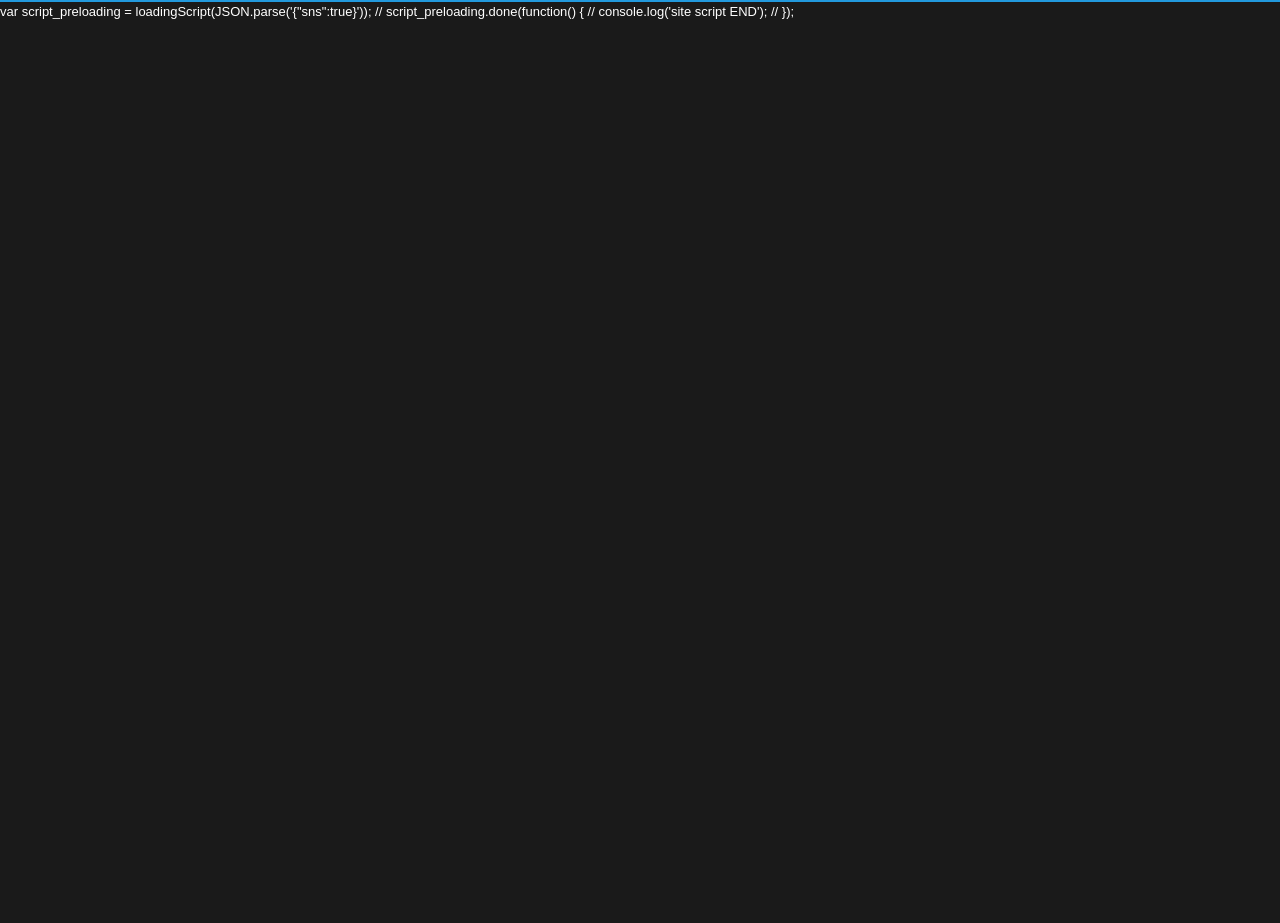
==== commit 9a48c98a: "fix: override loadingScript to force content display without Creatorlink API" ====
--- a/무료솔루션.html
+++ b/무료솔루션.html
@@ -187,6 +187,43 @@
 <script type="text/javascript" class="loadScript-aos" src="https://unpkg.com/aos@2.3.1/dist/aos.js"></script>
 <script type="text/javascript">
 	$('input[class^="loadScript-"]').remove();
+<!-- CF Pages Preload Fix -->
+<script>
+(function(){
+  // Remove loading CSS that hides content
+  var lc = document.getElementById("page-loading-css");
+  if (lc) lc.remove();
+  
+  // Override loadingScript to resolve immediately
+  window.loadingScript = function() {
+    var d = $.Deferred();
+    setTimeout(function(){
+      // Remove hide/preloading classes from all elements
+      $(".preloading").removeClass("preloading");
+      $(".hide").each(function(){
+        var el = $(this);
+        // Only unhide content blocks (userEL*), not structural hides
+        if (el.attr("class") && el.attr("class").match(/userEL\d+/)) {
+          el.removeClass("hide");
+        }
+      });
+      // Also unhide menu items
+      $("#tpl-menu").removeClass("hide preloading");
+      // Force header visibility
+      $("header, .header.el-menu, #mobile-nav").css("opacity","1");
+      d.resolve();
+    }, 100);
+    return d.promise();
+  };
+  
+  // Trigger it now if jQuery is ready
+  if (typeof $ !== "undefined") {
+    $(document).ready(function(){
+      loadingScript();
+    });
+  }
+})();
+</script>
 	var script_preloading = loadingScript(JSON.parse('{"sns":true}'));
 	// script_preloading.done(function() {
 	// 	console.log('site script END');
